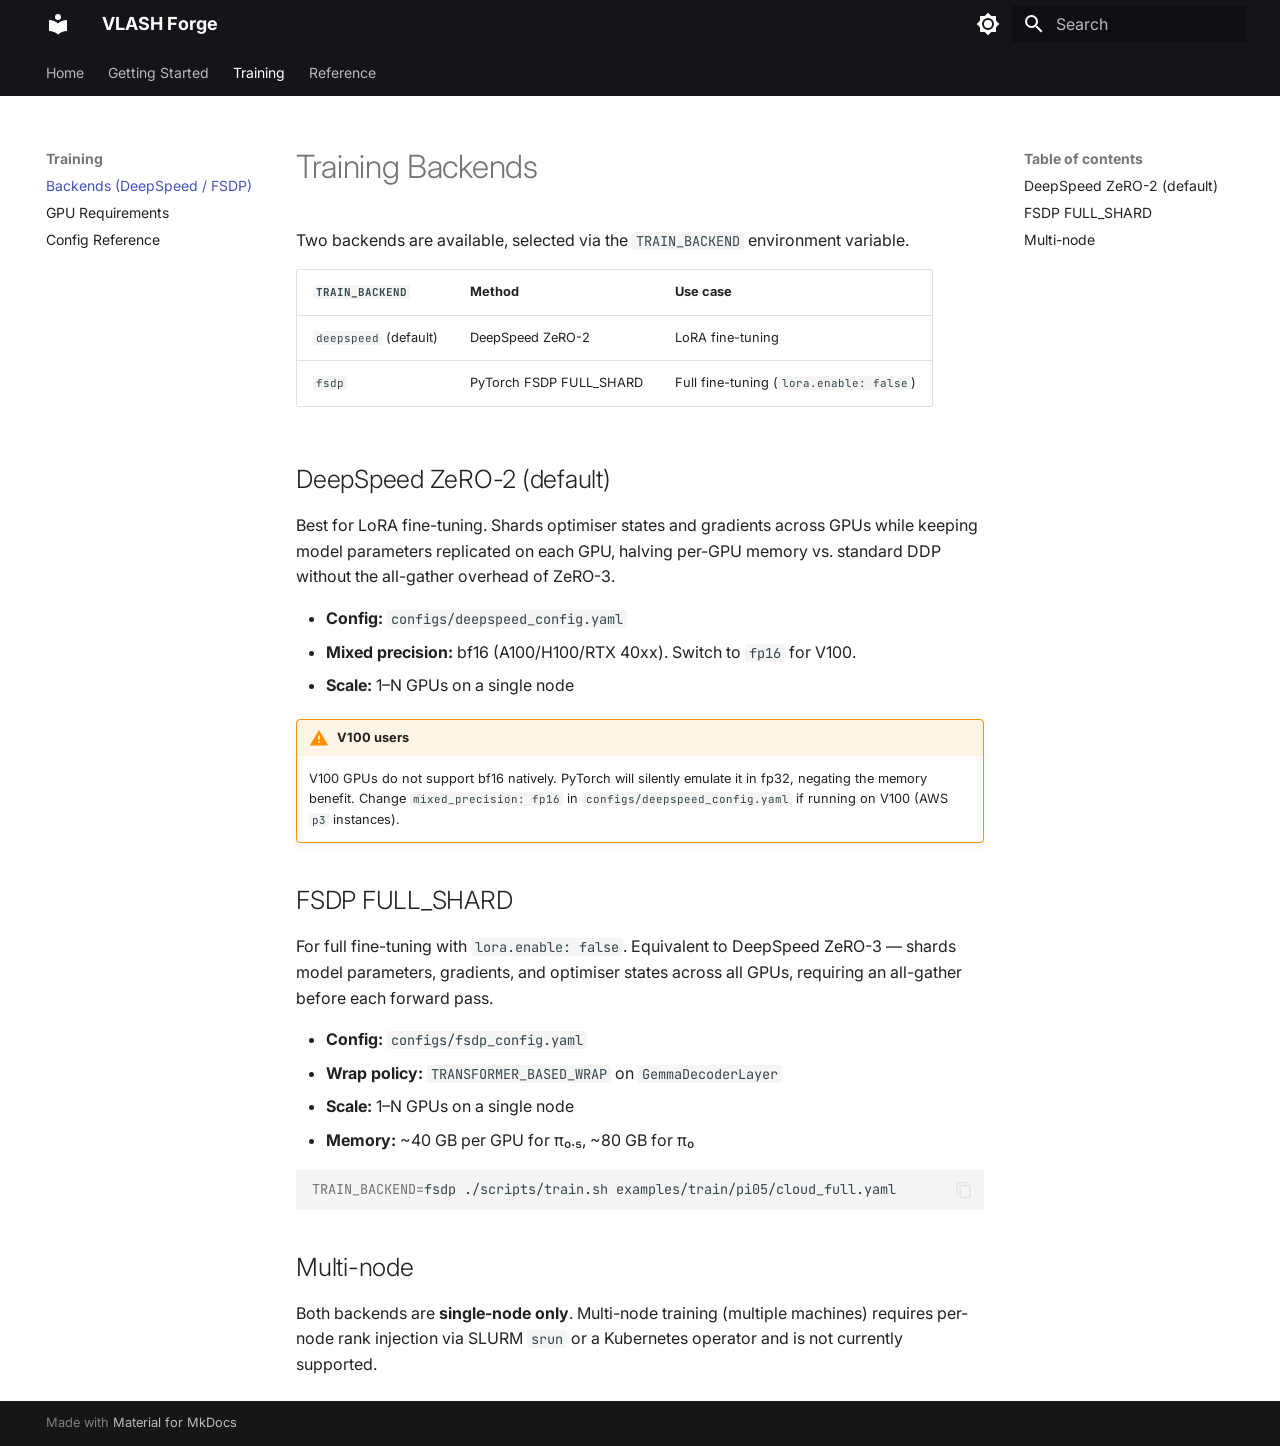
==== backends/index.html @ cba085da "Deployed 89812e0 with MkDocs version: 1.6.1" ====
<!doctype html>
<html lang="en" class="no-js">
  <head>
    
      <meta charset="utf-8">
      <meta name="viewport" content="width=device-width,initial-scale=1">
      
        <meta name="description" content="Portable VLA fine-tuning on cloud and HPC — one command to train anywhere">
      
      
      
        <link rel="canonical" href="https://frieddeli.github.io/vlash-forge/backends/">
      
      
        <link rel="prev" href="../running/">
      
      
        <link rel="next" href="../gpu/">
      
      
        
      
      
      <link rel="icon" href="../assets/images/favicon.png">
      <meta name="generator" content="mkdocs-1.6.1, mkdocs-material-9.7.6">
    
    
      
        <title>Backends (DeepSpeed / FSDP) - VLASH Forge</title>
      
    
    
      <link rel="stylesheet" href="../assets/stylesheets/main.484c7ddc.min.css">
      
        
        <link rel="stylesheet" href="../assets/stylesheets/palette.ab4e12ef.min.css">
      
      


    
    
      
    
    
      
        
        
        <link rel="preconnect" href="https://fonts.gstatic.com" crossorigin>
        <link rel="stylesheet" href="https://fonts.googleapis.com/css?family=Inter:300,300i,400,400i,700,700i%7CJetBrains+Mono:400,400i,700,700i&display=fallback">
        <style>:root{--md-text-font:"Inter";--md-code-font:"JetBrains Mono"}</style>
      
    
    
      <link rel="stylesheet" href="../stylesheets/extra.css">
    
    <script>__md_scope=new URL("..",location),__md_hash=e=>[...e].reduce(((e,_)=>(e<<5)-e+_.charCodeAt(0)),0),__md_get=(e,_=localStorage,t=__md_scope)=>JSON.parse(_.getItem(t.pathname+"."+e)),__md_set=(e,_,t=localStorage,a=__md_scope)=>{try{t.setItem(a.pathname+"."+e,JSON.stringify(_))}catch(e){}}</script>
    
      

    
    
  </head>
  
  
    
    
      
    
    
    
    
    <body dir="ltr" data-md-color-scheme="default" data-md-color-primary="black" data-md-color-accent="deep-orange">
  
    
    <input class="md-toggle" data-md-toggle="drawer" type="checkbox" id="__drawer" autocomplete="off">
    <input class="md-toggle" data-md-toggle="search" type="checkbox" id="__search" autocomplete="off">
    <label class="md-overlay" for="__drawer"></label>
    <div data-md-component="skip">
      
        
        <a href="#training-backends" class="md-skip">
          Skip to content
        </a>
      
    </div>
    <div data-md-component="announce">
      
    </div>
    
    
      

<header class="md-header" data-md-component="header">
  <nav class="md-header__inner md-grid" aria-label="Header">
    <a href=".." title="VLASH Forge" class="md-header__button md-logo" aria-label="VLASH Forge" data-md-component="logo">
      
  
  <svg xmlns="http://www.w3.org/2000/svg" viewBox="0 0 24 24"><path d="M12 8a3 3 0 0 0 3-3 3 3 0 0 0-3-3 3 3 0 0 0-3 3 3 3 0 0 0 3 3m0 3.54C9.64 9.35 6.5 8 3 8v11c3.5 0 6.64 1.35 9 3.54 2.36-2.19 5.5-3.54 9-3.54V8c-3.5 0-6.64 1.35-9 3.54"/></svg>

    </a>
    <label class="md-header__button md-icon" for="__drawer">
      
      <svg xmlns="http://www.w3.org/2000/svg" viewBox="0 0 24 24"><path d="M3 6h18v2H3zm0 5h18v2H3zm0 5h18v2H3z"/></svg>
    </label>
    <div class="md-header__title" data-md-component="header-title">
      <div class="md-header__ellipsis">
        <div class="md-header__topic">
          <span class="md-ellipsis">
            VLASH Forge
          </span>
        </div>
        <div class="md-header__topic" data-md-component="header-topic">
          <span class="md-ellipsis">
            
              Backends (DeepSpeed / FSDP)
            
          </span>
        </div>
      </div>
    </div>
    
      
        <form class="md-header__option" data-md-component="palette">
  
    
    
    
    <input class="md-option" data-md-color-media="" data-md-color-scheme="default" data-md-color-primary="black" data-md-color-accent="deep-orange"  aria-label="Switch to dark mode"  type="radio" name="__palette" id="__palette_0">
    
      <label class="md-header__button md-icon" title="Switch to dark mode" for="__palette_1" hidden>
        <svg xmlns="http://www.w3.org/2000/svg" viewBox="0 0 24 24"><path d="M12 8a4 4 0 0 0-4 4 4 4 0 0 0 4 4 4 4 0 0 0 4-4 4 4 0 0 0-4-4m0 10a6 6 0 0 1-6-6 6 6 0 0 1 6-6 6 6 0 0 1 6 6 6 6 0 0 1-6 6m8-9.31V4h-4.69L12 .69 8.69 4H4v4.69L.69 12 4 15.31V20h4.69L12 23.31 15.31 20H20v-4.69L23.31 12z"/></svg>
      </label>
    
  
    
    
    
    <input class="md-option" data-md-color-media="" data-md-color-scheme="slate" data-md-color-primary="black" data-md-color-accent="deep-orange"  aria-label="Switch to light mode"  type="radio" name="__palette" id="__palette_1">
    
      <label class="md-header__button md-icon" title="Switch to light mode" for="__palette_0" hidden>
        <svg xmlns="http://www.w3.org/2000/svg" viewBox="0 0 24 24"><path d="M12 18c-.89 0-1.74-.2-2.5-.55C11.56 16.5 13 14.42 13 12s-1.44-4.5-3.5-5.45C10.26 6.2 11.11 6 12 6a6 6 0 0 1 6 6 6 6 0 0 1-6 6m8-9.31V4h-4.69L12 .69 8.69 4H4v4.69L.69 12 4 15.31V20h4.69L12 23.31 15.31 20H20v-4.69L23.31 12z"/></svg>
      </label>
    
  
</form>
      
    
    
      <script>var palette=__md_get("__palette");if(palette&&palette.color){if("(prefers-color-scheme)"===palette.color.media){var media=matchMedia("(prefers-color-scheme: light)"),input=document.querySelector(media.matches?"[data-md-color-media='(prefers-color-scheme: light)']":"[data-md-color-media='(prefers-color-scheme: dark)']");palette.color.media=input.getAttribute("data-md-color-media"),palette.color.scheme=input.getAttribute("data-md-color-scheme"),palette.color.primary=input.getAttribute("data-md-color-primary"),palette.color.accent=input.getAttribute("data-md-color-accent")}for(var[key,value]of Object.entries(palette.color))document.body.setAttribute("data-md-color-"+key,value)}</script>
    
    
    
      
      
        <label class="md-header__button md-icon" for="__search">
          
          <svg xmlns="http://www.w3.org/2000/svg" viewBox="0 0 24 24"><path d="M9.5 3A6.5 6.5 0 0 1 16 9.5c0 1.61-.59 3.09-1.56 4.23l.27.27h.79l5 5-1.5 1.5-5-5v-.79l-.27-.27A6.52 6.52 0 0 1 9.5 16 6.5 6.5 0 0 1 3 9.5 6.5 6.5 0 0 1 9.5 3m0 2C7 5 5 7 5 9.5S7 14 9.5 14 14 12 14 9.5 12 5 9.5 5"/></svg>
        </label>
        <div class="md-search" data-md-component="search" role="dialog">
  <label class="md-search__overlay" for="__search"></label>
  <div class="md-search__inner" role="search">
    <form class="md-search__form" name="search">
      <input type="text" class="md-search__input" name="query" aria-label="Search" placeholder="Search" autocapitalize="off" autocorrect="off" autocomplete="off" spellcheck="false" data-md-component="search-query" required>
      <label class="md-search__icon md-icon" for="__search">
        
        <svg xmlns="http://www.w3.org/2000/svg" viewBox="0 0 24 24"><path d="M9.5 3A6.5 6.5 0 0 1 16 9.5c0 1.61-.59 3.09-1.56 4.23l.27.27h.79l5 5-1.5 1.5-5-5v-.79l-.27-.27A6.52 6.52 0 0 1 9.5 16 6.5 6.5 0 0 1 3 9.5 6.5 6.5 0 0 1 9.5 3m0 2C7 5 5 7 5 9.5S7 14 9.5 14 14 12 14 9.5 12 5 9.5 5"/></svg>
        
        <svg xmlns="http://www.w3.org/2000/svg" viewBox="0 0 24 24"><path d="M20 11v2H8l5.5 5.5-1.42 1.42L4.16 12l7.92-7.92L13.5 5.5 8 11z"/></svg>
      </label>
      <nav class="md-search__options" aria-label="Search">
        
        <button type="reset" class="md-search__icon md-icon" title="Clear" aria-label="Clear" tabindex="-1">
          
          <svg xmlns="http://www.w3.org/2000/svg" viewBox="0 0 24 24"><path d="M19 6.41 17.59 5 12 10.59 6.41 5 5 6.41 10.59 12 5 17.59 6.41 19 12 13.41 17.59 19 19 17.59 13.41 12z"/></svg>
        </button>
      </nav>
      
    </form>
    <div class="md-search__output">
      <div class="md-search__scrollwrap" tabindex="0" data-md-scrollfix>
        <div class="md-search-result" data-md-component="search-result">
          <div class="md-search-result__meta">
            Initializing search
          </div>
          <ol class="md-search-result__list" role="presentation"></ol>
        </div>
      </div>
    </div>
  </div>
</div>
      
    
    
  </nav>
  
</header>
    
    <div class="md-container" data-md-component="container">
      
      
        
          
            
<nav class="md-tabs" aria-label="Tabs" data-md-component="tabs">
  <div class="md-grid">
    <ul class="md-tabs__list">
      
        
  
  
  
  
    <li class="md-tabs__item">
      <a href=".." class="md-tabs__link">
        
  
  
    
  
  Home

      </a>
    </li>
  

      
        
  
  
  
  
    
    
      <li class="md-tabs__item">
        <a href="../setup/" class="md-tabs__link">
          
  
  
  Getting Started

        </a>
      </li>
    
  

      
        
  
  
  
    
  
  
    
    
      <li class="md-tabs__item md-tabs__item--active">
        <a href="./" class="md-tabs__link">
          
  
  
  Training

        </a>
      </li>
    
  

      
        
  
  
  
  
    
    
      <li class="md-tabs__item">
        <a href="../env-vars/" class="md-tabs__link">
          
  
  
  Reference

        </a>
      </li>
    
  

      
    </ul>
  </div>
</nav>
          
        
      
      <main class="md-main" data-md-component="main">
        <div class="md-main__inner md-grid">
          
            
              
              <div class="md-sidebar md-sidebar--primary" data-md-component="sidebar" data-md-type="navigation" >
                <div class="md-sidebar__scrollwrap">
                  <div class="md-sidebar__inner">
                    


  


<nav class="md-nav md-nav--primary md-nav--lifted" aria-label="Navigation" data-md-level="0">
  <label class="md-nav__title" for="__drawer">
    <a href=".." title="VLASH Forge" class="md-nav__button md-logo" aria-label="VLASH Forge" data-md-component="logo">
      
  
  <svg xmlns="http://www.w3.org/2000/svg" viewBox="0 0 24 24"><path d="M12 8a3 3 0 0 0 3-3 3 3 0 0 0-3-3 3 3 0 0 0-3 3 3 3 0 0 0 3 3m0 3.54C9.64 9.35 6.5 8 3 8v11c3.5 0 6.64 1.35 9 3.54 2.36-2.19 5.5-3.54 9-3.54V8c-3.5 0-6.64 1.35-9 3.54"/></svg>

    </a>
    VLASH Forge
  </label>
  
  <ul class="md-nav__list" data-md-scrollfix>
    
      
      
  
  
  
  
    <li class="md-nav__item">
      <a href=".." class="md-nav__link">
        
  
  
  <span class="md-ellipsis">
    
  
    Home
  

    
  </span>
  
  

      </a>
    </li>
  

    
      
      
  
  
  
  
    
    
    
    
      
      
        
      
    
    
    <li class="md-nav__item md-nav__item--nested">
      
        
        
        <input class="md-nav__toggle md-toggle " type="checkbox" id="__nav_2" >
        
          
          <label class="md-nav__link" for="__nav_2" id="__nav_2_label" tabindex="0">
            
  
  
  <span class="md-ellipsis">
    
  
    Getting Started
  

    
  </span>
  
  

            <span class="md-nav__icon md-icon"></span>
          </label>
        
        <nav class="md-nav" data-md-level="1" aria-labelledby="__nav_2_label" aria-expanded="false">
          <label class="md-nav__title" for="__nav_2">
            <span class="md-nav__icon md-icon"></span>
            
  
    Getting Started
  

          </label>
          <ul class="md-nav__list" data-md-scrollfix>
            
              
                
  
  
  
  
    <li class="md-nav__item">
      <a href="../setup/" class="md-nav__link">
        
  
  
  <span class="md-ellipsis">
    
  
    First-time Setup
  

    
  </span>
  
  

      </a>
    </li>
  

              
            
              
                
  
  
  
  
    <li class="md-nav__item">
      <a href="../storage/" class="md-nav__link">
        
  
  
  <span class="md-ellipsis">
    
  
    Storage Setup
  

    
  </span>
  
  

      </a>
    </li>
  

              
            
              
                
  
  
  
  
    <li class="md-nav__item">
      <a href="../running/" class="md-nav__link">
        
  
  
  <span class="md-ellipsis">
    
  
    Running Training
  

    
  </span>
  
  

      </a>
    </li>
  

              
            
          </ul>
        </nav>
      
    </li>
  

    
      
      
  
  
    
  
  
  
    
    
    
    
      
        
        
      
      
        
      
    
    
    <li class="md-nav__item md-nav__item--active md-nav__item--section md-nav__item--nested">
      
        
        
        <input class="md-nav__toggle md-toggle " type="checkbox" id="__nav_3" checked>
        
          
          <label class="md-nav__link" for="__nav_3" id="__nav_3_label" tabindex="">
            
  
  
  <span class="md-ellipsis">
    
  
    Training
  

    
  </span>
  
  

            <span class="md-nav__icon md-icon"></span>
          </label>
        
        <nav class="md-nav" data-md-level="1" aria-labelledby="__nav_3_label" aria-expanded="true">
          <label class="md-nav__title" for="__nav_3">
            <span class="md-nav__icon md-icon"></span>
            
  
    Training
  

          </label>
          <ul class="md-nav__list" data-md-scrollfix>
            
              
                
  
  
    
  
  
  
    <li class="md-nav__item md-nav__item--active">
      
      <input class="md-nav__toggle md-toggle" type="checkbox" id="__toc">
      
      
        
      
      
        <label class="md-nav__link md-nav__link--active" for="__toc">
          
  
  
  <span class="md-ellipsis">
    
  
    Backends (DeepSpeed / FSDP)
  

    
  </span>
  
  

          <span class="md-nav__icon md-icon"></span>
        </label>
      
      <a href="./" class="md-nav__link md-nav__link--active">
        
  
  
  <span class="md-ellipsis">
    
  
    Backends (DeepSpeed / FSDP)
  

    
  </span>
  
  

      </a>
      
        

<nav class="md-nav md-nav--secondary" aria-label="Table of contents">
  
  
  
    
  
  
    <label class="md-nav__title" for="__toc">
      <span class="md-nav__icon md-icon"></span>
      Table of contents
    </label>
    <ul class="md-nav__list" data-md-component="toc" data-md-scrollfix>
      
        <li class="md-nav__item">
  <a href="#deepspeed-zero-2-default" class="md-nav__link">
    <span class="md-ellipsis">
      
        DeepSpeed ZeRO-2 (default)
      
    </span>
  </a>
  
</li>
      
        <li class="md-nav__item">
  <a href="#fsdp-full_shard" class="md-nav__link">
    <span class="md-ellipsis">
      
        FSDP FULL_SHARD
      
    </span>
  </a>
  
</li>
      
        <li class="md-nav__item">
  <a href="#multi-node" class="md-nav__link">
    <span class="md-ellipsis">
      
        Multi-node
      
    </span>
  </a>
  
</li>
      
    </ul>
  
</nav>
      
    </li>
  

              
            
              
                
  
  
  
  
    <li class="md-nav__item">
      <a href="../gpu/" class="md-nav__link">
        
  
  
  <span class="md-ellipsis">
    
  
    GPU Requirements
  

    
  </span>
  
  

      </a>
    </li>
  

              
            
              
                
  
  
  
  
    <li class="md-nav__item">
      <a href="../config/" class="md-nav__link">
        
  
  
  <span class="md-ellipsis">
    
  
    Config Reference
  

    
  </span>
  
  

      </a>
    </li>
  

              
            
          </ul>
        </nav>
      
    </li>
  

    
      
      
  
  
  
  
    
    
    
    
      
      
        
      
    
    
    <li class="md-nav__item md-nav__item--nested">
      
        
        
        <input class="md-nav__toggle md-toggle " type="checkbox" id="__nav_4" >
        
          
          <label class="md-nav__link" for="__nav_4" id="__nav_4_label" tabindex="0">
            
  
  
  <span class="md-ellipsis">
    
  
    Reference
  

    
  </span>
  
  

            <span class="md-nav__icon md-icon"></span>
          </label>
        
        <nav class="md-nav" data-md-level="1" aria-labelledby="__nav_4_label" aria-expanded="false">
          <label class="md-nav__title" for="__nav_4">
            <span class="md-nav__icon md-icon"></span>
            
  
    Reference
  

          </label>
          <ul class="md-nav__list" data-md-scrollfix>
            
              
                
  
  
  
  
    <li class="md-nav__item">
      <a href="../env-vars/" class="md-nav__link">
        
  
  
  <span class="md-ellipsis">
    
  
    Environment Variables
  

    
  </span>
  
  

      </a>
    </li>
  

              
            
          </ul>
        </nav>
      
    </li>
  

    
  </ul>
</nav>
                  </div>
                </div>
              </div>
            
            
              
              <div class="md-sidebar md-sidebar--secondary" data-md-component="sidebar" data-md-type="toc" >
                <div class="md-sidebar__scrollwrap">
                  <div class="md-sidebar__inner">
                    

<nav class="md-nav md-nav--secondary" aria-label="Table of contents">
  
  
  
    
  
  
    <label class="md-nav__title" for="__toc">
      <span class="md-nav__icon md-icon"></span>
      Table of contents
    </label>
    <ul class="md-nav__list" data-md-component="toc" data-md-scrollfix>
      
        <li class="md-nav__item">
  <a href="#deepspeed-zero-2-default" class="md-nav__link">
    <span class="md-ellipsis">
      
        DeepSpeed ZeRO-2 (default)
      
    </span>
  </a>
  
</li>
      
        <li class="md-nav__item">
  <a href="#fsdp-full_shard" class="md-nav__link">
    <span class="md-ellipsis">
      
        FSDP FULL_SHARD
      
    </span>
  </a>
  
</li>
      
        <li class="md-nav__item">
  <a href="#multi-node" class="md-nav__link">
    <span class="md-ellipsis">
      
        Multi-node
      
    </span>
  </a>
  
</li>
      
    </ul>
  
</nav>
                  </div>
                </div>
              </div>
            
          
          
            <div class="md-content" data-md-component="content">
              
              <article class="md-content__inner md-typeset">
                
                  



<h1 id="training-backends">Training Backends</h1>
<p>Two backends are available, selected via the <code>TRAIN_BACKEND</code> environment variable.</p>
<table>
<thead>
<tr>
<th><code>TRAIN_BACKEND</code></th>
<th>Method</th>
<th>Use case</th>
</tr>
</thead>
<tbody>
<tr>
<td><code>deepspeed</code> (default)</td>
<td>DeepSpeed ZeRO-2</td>
<td>LoRA fine-tuning</td>
</tr>
<tr>
<td><code>fsdp</code></td>
<td>PyTorch FSDP FULL_SHARD</td>
<td>Full fine-tuning (<code>lora.enable: false</code>)</td>
</tr>
</tbody>
</table>
<h2 id="deepspeed-zero-2-default">DeepSpeed ZeRO-2 (default)</h2>
<p>Best for LoRA fine-tuning. Shards optimiser states and gradients across GPUs while
keeping model parameters replicated on each GPU, halving per-GPU memory vs. standard
DDP without the all-gather overhead of ZeRO-3.</p>
<ul>
<li><strong>Config:</strong> <code>configs/deepspeed_config.yaml</code></li>
<li><strong>Mixed precision:</strong> bf16 (A100/H100/RTX 40xx). Switch to <code>fp16</code> for V100.</li>
<li><strong>Scale:</strong> 1–N GPUs on a single node</li>
</ul>
<div class="admonition warning">
<p class="admonition-title">V100 users</p>
<p>V100 GPUs do not support bf16 natively. PyTorch will silently emulate it in
fp32, negating the memory benefit. Change <code>mixed_precision: fp16</code> in
<code>configs/deepspeed_config.yaml</code> if running on V100 (AWS <code>p3</code> instances).</p>
</div>
<h2 id="fsdp-full_shard">FSDP FULL_SHARD</h2>
<p>For full fine-tuning with <code>lora.enable: false</code>. Equivalent to DeepSpeed ZeRO-3 —
shards model parameters, gradients, and optimiser states across all GPUs, requiring
an all-gather before each forward pass.</p>
<ul>
<li><strong>Config:</strong> <code>configs/fsdp_config.yaml</code></li>
<li><strong>Wrap policy:</strong> <code>TRANSFORMER_BASED_WRAP</code> on <code>GemmaDecoderLayer</code></li>
<li><strong>Scale:</strong> 1–N GPUs on a single node</li>
<li><strong>Memory:</strong> ~40 GB per GPU for π₀.₅, ~80 GB for π₀</li>
</ul>
<div class="highlight"><pre><span></span><code><a id="__codelineno-0-1" name="__codelineno-0-1" href="#__codelineno-0-1"></a><span class="nv">TRAIN_BACKEND</span><span class="o">=</span>fsdp<span class="w"> </span>./scripts/train.sh<span class="w"> </span>examples/train/pi05/cloud_full.yaml
</code></pre></div>
<h2 id="multi-node">Multi-node</h2>
<p>Both backends are <strong>single-node only</strong>. Multi-node training (multiple machines)
requires per-node rank injection via SLURM <code>srun</code> or a Kubernetes operator and
is not currently supported.</p>












                
              </article>
            </div>
          
          
<script>var target=document.getElementById(location.hash.slice(1));target&&target.name&&(target.checked=target.name.startsWith("__tabbed_"))</script>
        </div>
        
          <button type="button" class="md-top md-icon" data-md-component="top" hidden>
  
  <svg xmlns="http://www.w3.org/2000/svg" viewBox="0 0 24 24"><path d="M13 20h-2V8l-5.5 5.5-1.42-1.42L12 4.16l7.92 7.92-1.42 1.42L13 8z"/></svg>
  Back to top
</button>
        
      </main>
      
        <footer class="md-footer">
  
  <div class="md-footer-meta md-typeset">
    <div class="md-footer-meta__inner md-grid">
      <div class="md-copyright">
  
  
    Made with
    <a href="https://squidfunk.github.io/mkdocs-material/" target="_blank" rel="noopener">
      Material for MkDocs
    </a>
  
</div>
      
    </div>
  </div>
</footer>
      
    </div>
    <div class="md-dialog" data-md-component="dialog">
      <div class="md-dialog__inner md-typeset"></div>
    </div>
    
    
    
      
      
      <script id="__config" type="application/json">{"annotate": null, "base": "..", "features": ["navigation.tabs", "navigation.sections", "navigation.top", "content.code.copy", "content.code.annotate"], "search": "../assets/javascripts/workers/search.2c215733.min.js", "tags": null, "translations": {"clipboard.copied": "Copied to clipboard", "clipboard.copy": "Copy to clipboard", "search.result.more.one": "1 more on this page", "search.result.more.other": "# more on this page", "search.result.none": "No matching documents", "search.result.one": "1 matching document", "search.result.other": "# matching documents", "search.result.placeholder": "Type to start searching", "search.result.term.missing": "Missing", "select.version": "Select version"}, "version": null}</script>
    
    
      <script src="../assets/javascripts/bundle.79ae519e.min.js"></script>
      
    
  </body>
</html>
---- assets/stylesheets/main.484c7ddc.min.css ----
@charset "UTF-8";html{-webkit-text-size-adjust:none;-moz-text-size-adjust:none;text-size-adjust:none;box-sizing:border-box}*,:after,:before{box-sizing:inherit}@media (prefers-reduced-motion){*,:after,:before{transition:none!important}}body{margin:0}a,button,input,label{-webkit-tap-highlight-color:transparent}a{color:inherit;text-decoration:none}hr{border:0;box-sizing:initial;display:block;height:.05rem;overflow:visible;padding:0}small{font-size:80%}sub,sup{line-height:1em}img{border-style:none}table{border-collapse:initial;border-spacing:0}td,th{font-weight:400;vertical-align:top}button{background:#0000;border:0;font-family:inherit;font-size:inherit;margin:0;padding:0}input{border:0;outline:none}:root{--md-primary-fg-color:#4051b5;--md-primary-fg-color--light:#5d6cc0;--md-primary-fg-color--dark:#303fa1;--md-primary-bg-color:#fff;--md-primary-bg-color--light:#ffffffb3;--md-accent-fg-color:#526cfe;--md-accent-fg-color--transparent:#526cfe1a;--md-accent-bg-color:#fff;--md-accent-bg-color--light:#ffffffb3}[data-md-color-scheme=default]{color-scheme:light}[data-md-color-scheme=default] img[src$="#gh-dark-mode-only"],[data-md-color-scheme=default] img[src$="#only-dark"]{display:none}:root,[data-md-color-scheme=default]{--md-hue:225deg;--md-default-fg-color:#000000de;--md-default-fg-color--light:#0000008a;--md-default-fg-color--lighter:#00000052;--md-default-fg-color--lightest:#00000012;--md-default-bg-color:#fff;--md-default-bg-color--light:#ffffffb3;--md-default-bg-color--lighter:#ffffff4d;--md-default-bg-color--lightest:#ffffff1f;--md-code-fg-color:#36464e;--md-code-bg-color:#f5f5f5;--md-code-bg-color--light:#f5f5f5b3;--md-code-bg-color--lighter:#f5f5f54d;--md-code-hl-color:#4287ff;--md-code-hl-color--light:#4287ff1a;--md-code-hl-number-color:#d52a2a;--md-code-hl-special-color:#db1457;--md-code-hl-function-color:#a846b9;--md-code-hl-constant-color:#6e59d9;--md-code-hl-keyword-color:#3f6ec6;--md-code-hl-string-color:#1c7d4d;--md-code-hl-name-color:var(--md-code-fg-color);--md-code-hl-operator-color:var(--md-default-fg-color--light);--md-code-hl-punctuation-color:var(--md-default-fg-color--light);--md-code-hl-comment-color:var(--md-default-fg-color--light);--md-code-hl-generic-color:var(--md-default-fg-color--light);--md-code-hl-variable-color:var(--md-default-fg-color--light);--md-typeset-color:var(--md-default-fg-color);--md-typeset-a-color:var(--md-primary-fg-color);--md-typeset-del-color:#f5503d26;--md-typeset-ins-color:#0bd57026;--md-typeset-kbd-color:#fafafa;--md-typeset-kbd-accent-color:#fff;--md-typeset-kbd-border-color:#b8b8b8;--md-typeset-mark-color:#ffff0080;--md-typeset-table-color:#0000001f;--md-typeset-table-color--light:rgba(0,0,0,.035);--md-admonition-fg-color:var(--md-default-fg-color);--md-admonition-bg-color:var(--md-default-bg-color);--md-warning-fg-color:#000000de;--md-warning-bg-color:#ff9;--md-footer-fg-color:#fff;--md-footer-fg-color--light:#ffffffb3;--md-footer-fg-color--lighter:#ffffff73;--md-footer-bg-color:#000000de;--md-footer-bg-color--dark:#00000052;--md-shadow-z1:0 0.2rem 0.5rem #0000000d,0 0 0.05rem #0000001a;--md-shadow-z2:0 0.2rem 0.5rem #0000001a,0 0 0.05rem #00000040;--md-shadow-z3:0 0.2rem 0.5rem #0003,0 0 0.05rem #00000059}.md-icon svg{fill:currentcolor;display:block;height:1.2rem;width:1.2rem}body{-webkit-font-smoothing:antialiased;-moz-osx-font-smoothing:grayscale;--md-text-font-family:var(--md-text-font,_),-apple-system,BlinkMacSystemFont,Helvetica,Arial,sans-serif;--md-code-font-family:var(--md-code-font,_),SFMono-Regular,Consolas,Menlo,monospace}aside,body,input{font-feature-settings:"kern","liga";color:var(--md-typeset-color);font-family:var(--md-text-font-family)}code,kbd,pre{font-feature-settings:"kern";font-family:var(--md-code-font-family)}:root{--md-typeset-table-sort-icon:url('data:image/svg+xml;charset=utf-8,<svg xmlns="http://www.w3.org/2000/svg" viewBox="0 0 24 24"><path d="m18 21-4-4h3V7h-3l4-4 4 4h-3v10h3M2 19v-2h10v2M2 13v-2h7v2M2 7V5h4v2z"/></svg>');--md-typeset-table-sort-icon--asc:url('data:image/svg+xml;charset=utf-8,<svg xmlns="http://www.w3.org/2000/svg" viewBox="0 0 24 24"><path d="M19 17h3l-4 4-4-4h3V3h2M2 17h10v2H2M6 5v2H2V5m0 6h7v2H2z"/></svg>');--md-typeset-table-sort-icon--desc:url('data:image/svg+xml;charset=utf-8,<svg xmlns="http://www.w3.org/2000/svg" viewBox="0 0 24 24"><path d="M19 7h3l-4-4-4 4h3v14h2M2 17h10v2H2M6 5v2H2V5m0 6h7v2H2z"/></svg>')}.md-typeset{-webkit-print-color-adjust:exact;color-adjust:exact;font-size:.8rem;line-height:1.6;overflow-wrap:break-word}@media print{.md-typeset{font-size:.68rem}}.md-typeset blockquote,.md-typeset dl,.md-typeset figure,.md-typeset ol,.md-typeset pre,.md-typeset ul{margin-bottom:1em;margin-top:1em}.md-typeset h1{color:var(--md-default-fg-color--light);font-size:2em;line-height:1.3;margin:0 0 1.25em}.md-typeset h1,.md-typeset h2{font-weight:300;letter-spacing:-.01em}.md-typeset h2{font-size:1.5625em;line-height:1.4;margin:1.6em 0 .64em}.md-typeset h3{font-size:1.25em;font-weight:400;letter-spacing:-.01em;line-height:1.5;margin:1.6em 0 .8em}.md-typeset h2+h3{margin-top:.8em}.md-typeset h4{font-weight:700;letter-spacing:-.01em;margin:1em 0}.md-typeset h5,.md-typeset h6{color:var(--md-default-fg-color--light);font-size:.8em;font-weight:700;letter-spacing:-.01em;margin:1.25em 0}.md-typeset h5{text-transform:uppercase}.md-typeset h5 code{text-transform:none}.md-typeset hr{border-bottom:.05rem solid var(--md-default-fg-color--lightest);display:flow-root;margin:1.5em 0}.md-typeset a{color:var(--md-typeset-a-color);word-break:break-word}.md-typeset a,.md-typeset a:before{transition:color 125ms}.md-typeset a:focus,.md-typeset a:hover{color:var(--md-accent-fg-color)}.md-typeset a:focus code,.md-typeset a:hover code{background-color:var(--md-accent-fg-color--transparent);color:var(--md-accent-fg-color)}.md-typeset a code{color:var(--md-typeset-a-color)}.md-typeset a.focus-visible{outline-color:var(--md-accent-fg-color);outline-offset:.2rem}.md-typeset code,.md-typeset kbd,.md-typeset pre{color:var(--md-code-fg-color);direction:ltr;font-variant-ligatures:none;transition:background-color 125ms}@media print{.md-typeset code,.md-typeset kbd,.md-typeset pre{white-space:pre-wrap}}.md-typeset code{background-color:var(--md-code-bg-color);border-radius:.1rem;-webkit-box-decoration-break:clone;box-decoration-break:clone;font-size:.85em;padding:0 .2941176471em;transition:color 125ms,background-color 125ms;word-break:break-word}.md-typeset code:not(.focus-visible){-webkit-tap-highlight-color:transparent;outline:none}.md-typeset pre{display:flow-root;line-height:1.4;position:relative}.md-typeset pre>code{-webkit-box-decoration-break:slice;box-decoration-break:slice;box-shadow:none;display:block;margin:0;outline-color:var(--md-accent-fg-color);overflow:auto;padding:.7720588235em 1.1764705882em;scrollbar-color:var(--md-default-fg-color--lighter) #0000;scrollbar-width:thin;touch-action:auto;word-break:normal}.md-typeset pre>code:hover{scrollbar-color:var(--md-accent-fg-color) #0000}.md-typeset pre>code::-webkit-scrollbar{height:.2rem;width:.2rem}.md-typeset pre>code::-webkit-scrollbar-thumb{background-color:var(--md-default-fg-color--lighter)}.md-typeset pre>code::-webkit-scrollbar-thumb:hover{background-color:var(--md-accent-fg-color)}.md-typeset kbd{background-color:var(--md-typeset-kbd-color);border-radius:.1rem;box-shadow:0 .1rem 0 .05rem var(--md-typeset-kbd-border-color),0 .1rem 0 var(--md-typeset-kbd-border-color),0 -.1rem .2rem var(--md-typeset-kbd-accent-color) inset;color:var(--md-default-fg-color);display:inline-block;font-size:.75em;padding:0 .6666666667em;vertical-align:text-top;word-break:break-word}.md-typeset mark{background-color:var(--md-typeset-mark-color);-webkit-box-decoration-break:clone;box-decoration-break:clone;color:inherit;word-break:break-word}.md-typeset abbr{cursor:help;text-decoration:none}.md-typeset [data-preview],.md-typeset abbr{border-bottom:.05rem dotted var(--md-default-fg-color--light)}.md-typeset small{opacity:.75}[dir=ltr] .md-typeset sub,[dir=ltr] .md-typeset sup{margin-left:.078125em}[dir=rtl] .md-typeset sub,[dir=rtl] .md-typeset sup{margin-right:.078125em}[dir=ltr] .md-typeset blockquote{padding-left:.6rem}[dir=rtl] .md-typeset blockquote{padding-right:.6rem}[dir=ltr] .md-typeset blockquote{border-left:.2rem solid var(--md-default-fg-color--lighter)}[dir=rtl] .md-typeset blockquote{border-right:.2rem solid var(--md-default-fg-color--lighter)}.md-typeset blockquote{color:var(--md-default-fg-color--light);margin-left:0;margin-right:0}.md-typeset ul{list-style-type:disc}.md-typeset ul[type]{list-style-type:revert-layer}[dir=ltr] .md-typeset ol,[dir=ltr] .md-typeset ul{margin-left:.625em}[dir=rtl] .md-typeset ol,[dir=rtl] .md-typeset ul{margin-right:.625em}.md-typeset ol,.md-typeset ul{padding:0}.md-typeset ol:not([hidden]),.md-typeset ul:not([hidden]){display:flow-root}.md-typeset ol ol,.md-typeset ul ol{list-style-type:lower-alpha}.md-typeset ol ol ol,.md-typeset ul ol ol{list-style-type:lower-roman}.md-typeset ol ol ol ol,.md-typeset ul ol ol ol{list-style-type:upper-alpha}.md-typeset ol ol ol ol ol,.md-typeset ul ol ol ol ol{list-style-type:upper-roman}.md-typeset ol[type],.md-typeset ul[type]{list-style-type:revert-layer}[dir=ltr] .md-typeset ol li,[dir=ltr] .md-typeset ul li{margin-left:1.25em}[dir=rtl] .md-typeset ol li,[dir=rtl] .md-typeset ul li{margin-right:1.25em}.md-typeset ol li,.md-typeset ul li{margin-bottom:.5em}.md-typeset ol li blockquote,.md-typeset ol li p,.md-typeset ul li blockquote,.md-typeset ul li p{margin:.5em 0}.md-typeset ol li:last-child,.md-typeset ul li:last-child{margin-bottom:0}[dir=ltr] .md-typeset ol li ol,[dir=ltr] .md-typeset ol li ul,[dir=ltr] .md-typeset ul li ol,[dir=ltr] .md-typeset ul li ul{margin-left:.625em}[dir=rtl] .md-typeset ol li ol,[dir=rtl] .md-typeset ol li ul,[dir=rtl] .md-typeset ul li ol,[dir=rtl] .md-typeset ul li ul{margin-right:.625em}.md-typeset ol li ol,.md-typeset ol li ul,.md-typeset ul li ol,.md-typeset ul li ul{margin-bottom:.5em;margin-top:.5em}[dir=ltr] .md-typeset dd{margin-left:1.875em}[dir=rtl] .md-typeset dd{margin-right:1.875em}.md-typeset dd{margin-bottom:1.5em;margin-top:1em}.md-typeset img,.md-typeset svg,.md-typeset video{height:auto;max-width:100%}.md-typeset img[align=left]{margin:1em 1em 1em 0}.md-typeset img[align=right]{margin:1em 0 1em 1em}.md-typeset img[align]:only-child{margin-top:0}.md-typeset figure{display:flow-root;margin:1em auto;max-width:100%;text-align:center;width:fit-content}.md-typeset figure img{display:block;margin:0 auto}.md-typeset figcaption{font-style:italic;margin:1em auto;max-width:24rem}.md-typeset iframe{max-width:100%}.md-typeset table:not([class]){background-color:var(--md-default-bg-color);border:.05rem solid var(--md-typeset-table-color);border-radius:.1rem;display:inline-block;font-size:.64rem;max-width:100%;overflow:auto;touch-action:auto}@media print{.md-typeset table:not([class]){display:table}}.md-typeset table:not([class])+*{margin-top:1.5em}.md-typeset table:not([class]) td>:first-child,.md-typeset table:not([class]) th>:first-child{margin-top:0}.md-typeset table:not([class]) td>:last-child,.md-typeset table:not([class]) th>:last-child{margin-bottom:0}.md-typeset table:not([class]) td:not([align]),.md-typeset table:not([class]) th:not([align]){text-align:left}[dir=rtl] .md-typeset table:not([class]) td:not([align]),[dir=rtl] .md-typeset table:not([class]) th:not([align]){text-align:right}.md-typeset table:not([class]) th{font-weight:700;min-width:5rem;padding:.9375em 1.25em;vertical-align:top}.md-typeset table:not([class]) td{border-top:.05rem solid var(--md-typeset-table-color);padding:.9375em 1.25em;vertical-align:top}.md-typeset table:not([class]) tbody tr{transition:background-color 125ms}.md-typeset table:not([class]) tbody tr:hover{background-color:var(--md-typeset-table-color--light);box-shadow:0 .05rem 0 var(--md-default-bg-color) inset}.md-typeset table:not([class]) a{word-break:normal}.md-typeset table th[role=columnheader]{cursor:pointer}[dir=ltr] .md-typeset table th[role=columnheader]:after{margin-left:.5em}[dir=rtl] .md-typeset table th[role=columnheader]:after{margin-right:.5em}.md-typeset table th[role=columnheader]:after{content:"";display:inline-block;height:1.2em;-webkit-mask-image:var(--md-typeset-table-sort-icon);mask-image:var(--md-typeset-table-sort-icon);-webkit-mask-repeat:no-repeat;mask-repeat:no-repeat;-webkit-mask-size:contain;mask-size:contain;transition:background-color 125ms;vertical-align:text-bottom;width:1.2em}.md-typeset table th[role=columnheader]:hover:after{background-color:var(--md-default-fg-color--lighter)}.md-typeset table th[role=columnheader][aria-sort=ascending]:after{background-color:var(--md-default-fg-color--light);-webkit-mask-image:var(--md-typeset-table-sort-icon--asc);mask-image:var(--md-typeset-table-sort-icon--asc)}.md-typeset table th[role=columnheader][aria-sort=descending]:after{background-color:var(--md-default-fg-color--light);-webkit-mask-image:var(--md-typeset-table-sort-icon--desc);mask-image:var(--md-typeset-table-sort-icon--desc)}.md-typeset__scrollwrap{margin:1em -.8rem;overflow-x:auto;touch-action:auto}.md-typeset__table{display:inline-block;margin-bottom:.5em;padding:0 .8rem}@media print{.md-typeset__table{display:block}}html .md-typeset__table table{display:table;margin:0;overflow:hidden;width:100%}@media screen and (max-width:44.984375em){.md-content__inner>pre{margin:1em -.8rem}.md-content__inner>pre code{border-radius:0}}.md-typeset .md-author{border-radius:100%;display:block;flex-shrink:0;height:1.6rem;overflow:hidden;position:relative;transition:color 125ms,transform 125ms;width:1.6rem}.md-typeset .md-author img{display:block}.md-typeset .md-author--more{background:var(--md-default-fg-color--lightest);color:var(--md-default-fg-color--lighter);font-size:.6rem;font-weight:700;line-height:1.6rem;text-align:center}.md-typeset .md-author--long{height:2.4rem;width:2.4rem}.md-typeset a.md-author{transform:scale(1)}.md-typeset a.md-author img{border-radius:100%;filter:grayscale(100%) opacity(75%);transition:filter 125ms}.md-typeset a.md-author:focus,.md-typeset a.md-author:hover{transform:scale(1.1);z-index:1}.md-typeset a.md-author:focus img,.md-typeset a.md-author:hover img{filter:grayscale(0)}.md-banner{background-color:var(--md-footer-bg-color);color:var(--md-footer-fg-color);overflow:auto}@media print{.md-banner{display:none}}.md-banner--warning{background-color:var(--md-warning-bg-color);color:var(--md-warning-fg-color)}.md-banner__inner{font-size:.7rem;margin:.6rem auto;padding:0 .8rem}[dir=ltr] .md-banner__button{float:right}[dir=rtl] .md-banner__button{float:left}.md-banner__button{color:inherit;cursor:pointer;transition:opacity .25s}.no-js .md-banner__button{display:none}.md-banner__button:hover{opacity:.7}html{font-size:125%;height:100%;overflow-x:hidden}@media screen and (min-width:100em){html{font-size:137.5%}}@media screen and (min-width:125em){html{font-size:150%}}body{background-color:var(--md-default-bg-color);display:flex;flex-direction:column;font-size:.5rem;min-height:100%;position:relative;width:100%}@media print{body{display:block}}@media screen and (max-width:59.984375em){body[data-md-scrolllock]{position:fixed}}.md-grid{margin-left:auto;margin-right:auto;max-width:61rem}.md-container{display:flex;flex-direction:column;flex-grow:1}@media print{.md-container{display:block}}.md-main{flex-grow:1}.md-main__inner{display:flex;height:100%;margin-top:1.5rem}.md-ellipsis{overflow:hidden;text-overflow:ellipsis}.md-toggle{display:none}.md-option{height:0;opacity:0;position:absolute;width:0}.md-option:checked+label:not([hidden]){display:block}.md-option.focus-visible+label{outline-color:var(--md-accent-fg-color);outline-style:auto}.md-skip{background-color:var(--md-default-fg-color);border-radius:.1rem;color:var(--md-default-bg-color);font-size:.64rem;margin:.5rem;opacity:0;outline-color:var(--md-accent-fg-color);padding:.3rem .5rem;position:fixed;transform:translateY(.4rem);z-index:-1}.md-skip:focus{opacity:1;transform:translateY(0);transition:transform .25s cubic-bezier(.4,0,.2,1),opacity 175ms 75ms;z-index:10}@page{margin:25mm}:root{--md-clipboard-icon:url('data:image/svg+xml;charset=utf-8,<svg xmlns="http://www.w3.org/2000/svg" viewBox="0 0 24 24"><path d="M19 21H8V7h11m0-2H8a2 2 0 0 0-2 2v14a2 2 0 0 0 2 2h11a2 2 0 0 0 2-2V7a2 2 0 0 0-2-2m-3-4H4a2 2 0 0 0-2 2v14h2V3h12z"/></svg>')}.md-clipboard{border-radius:.1rem;color:var(--md-default-fg-color--lightest);cursor:pointer;height:1.5em;outline-color:var(--md-accent-fg-color);outline-offset:.1rem;transition:color .25s;width:1.5em;z-index:1}@media print{.md-clipboard{display:none}}.md-clipboard:not(.focus-visible){-webkit-tap-highlight-color:transparent;outline:none}:hover>.md-clipboard{color:var(--md-default-fg-color--light)}.md-clipboard:focus,.md-clipboard:hover{color:var(--md-accent-fg-color)}.md-clipboard:after{background-color:currentcolor;content:"";display:block;height:1.125em;margin:0 auto;-webkit-mask-image:var(--md-clipboard-icon);mask-image:var(--md-clipboard-icon);-webkit-mask-position:center;mask-position:center;-webkit-mask-repeat:no-repeat;mask-repeat:no-repeat;-webkit-mask-size:contain;mask-size:contain;width:1.125em}.md-clipboard--inline{cursor:pointer}.md-clipboard--inline code{transition:color .25s,background-color .25s}.md-clipboard--inline:focus code,.md-clipboard--inline:hover code{background-color:var(--md-accent-fg-color--transparent);color:var(--md-accent-fg-color)}:root{--md-code-select-icon:url('data:image/svg+xml;charset=utf-8,<svg xmlns="http://www.w3.org/2000/svg" viewBox="0 0 24 24"><path d="M19 19h-4v2h4c1.1 0 2-.9 2-2v-4h-2m0-12h-4v2h4v4h2V5c0-1.1-.9-2-2-2M5 5h4V3H5c-1.1 0-2 .9-2 2v4h2m0 6H3v4c0 1.1.9 2 2 2h4v-2H5zm2-4h2v2H7zm4 0h2v2h-2zm4 0h2v2h-2zM7 7h2v2H7zm4 0h2v2h-2zm4 0h2v2h-2zm-8 8h2v2H7zm4 0h2v2h-2zm4 0h2v2h-2z"/></svg>');--md-code-copy-icon:url('data:image/svg+xml;charset=utf-8,<svg xmlns="http://www.w3.org/2000/svg" viewBox="0 0 24 24"><path d="M19 21H8V7h11m0-2H8a2 2 0 0 0-2 2v14a2 2 0 0 0 2 2h11a2 2 0 0 0 2-2V7a2 2 0 0 0-2-2m-3-4H4a2 2 0 0 0-2 2v14h2V3h12z"/></svg>')}.md-typeset .md-code__content{display:grid}.md-code__nav{background-color:var(--md-code-bg-color--lighter);border-radius:.1rem;display:flex;gap:.2rem;padding:.2rem;position:absolute;right:.25em;top:.25em;transition:background-color .25s;z-index:1}:hover>.md-code__nav{background-color:var(--md-code-bg-color--light)}.md-code__button{color:var(--md-default-fg-color--lightest);cursor:pointer;display:block;height:1.5em;outline-color:var(--md-accent-fg-color);outline-offset:.1rem;transition:color .25s;width:1.5em}:hover>*>.md-code__button{color:var(--md-default-fg-color--light)}.md-code__button.focus-visible,.md-code__button:hover{color:var(--md-accent-fg-color)}.md-code__button--active{color:var(--md-default-fg-color)!important}.md-code__button:after{background-color:currentcolor;content:"";display:block;height:1.125em;margin:0 auto;-webkit-mask-position:center;mask-position:center;-webkit-mask-repeat:no-repeat;mask-repeat:no-repeat;-webkit-mask-size:contain;mask-size:contain;width:1.125em}.md-code__button[data-md-type=select]:after{-webkit-mask-image:var(--md-code-select-icon);mask-image:var(--md-code-select-icon)}.md-code__button[data-md-type=copy]:after{-webkit-mask-image:var(--md-code-copy-icon);mask-image:var(--md-code-copy-icon)}@keyframes consent{0%{opacity:0;transform:translateY(100%)}to{opacity:1;transform:translateY(0)}}@keyframes overlay{0%{opacity:0}to{opacity:1}}.md-consent__overlay{animation:overlay .25s both;-webkit-backdrop-filter:blur(.1rem);backdrop-filter:blur(.1rem);background-color:#0000008a;height:100%;opacity:1;position:fixed;top:0;width:100%;z-index:5}.md-consent__inner{animation:consent .5s cubic-bezier(.1,.7,.1,1) both;background-color:var(--md-default-bg-color);border:0;border-radius:.1rem;bottom:0;box-shadow:0 0 .2rem #0000001a,0 .2rem .4rem #0003;max-height:100%;overflow:auto;padding:0;position:fixed;width:100%;z-index:5}.md-consent__form{padding:.8rem}.md-consent__settings{display:none;margin:1em 0}input:checked+.md-consent__settings{display:block}.md-consent__controls{margin-bottom:.8rem}.md-typeset .md-consent__controls .md-button{display:inline}@media screen and (max-width:44.984375em){.md-typeset .md-consent__controls .md-button{display:block;margin-top:.4rem;text-align:center;width:100%}}.md-consent label{cursor:pointer}.md-content{flex-grow:1;min-width:0}.md-content__inner{margin:0 .8rem 1.2rem;padding-top:.6rem}@media screen and (min-width:76.25em){[dir=ltr] .md-sidebar--primary:not([hidden])~.md-content>.md-content__inner{margin-left:1.2rem}[dir=ltr] .md-sidebar--secondary:not([hidden])~.md-content>.md-content__inner,[dir=rtl] .md-sidebar--primary:not([hidden])~.md-content>.md-content__inner{margin-right:1.2rem}[dir=rtl] .md-sidebar--secondary:not([hidden])~.md-content>.md-content__inner{margin-left:1.2rem}}.md-content__inner:before{content:"";display:block;height:.4rem}.md-content__inner>:last-child{margin-bottom:0}[dir=ltr] .md-content__button{float:right}[dir=rtl] .md-content__button{float:left}[dir=ltr] .md-content__button{margin-left:.4rem}[dir=rtl] .md-content__button{margin-right:.4rem}.md-content__button{margin:.4rem 0;padding:0}@media print{.md-content__button{display:none}}.md-typeset .md-content__button{color:var(--md-default-fg-color--lighter)}.md-content__button svg{display:inline;vertical-align:top}[dir=rtl] .md-content__button svg{transform:scaleX(-1)}[dir=ltr] .md-dialog{right:.8rem}[dir=rtl] .md-dialog{left:.8rem}.md-dialog{background-color:var(--md-default-fg-color);border-radius:.1rem;bottom:.8rem;box-shadow:var(--md-shadow-z3);min-width:11.1rem;opacity:0;padding:.4rem .6rem;pointer-events:none;position:fixed;transform:translateY(100%);transition:transform 0ms .4s,opacity .4s;z-index:4}@media print{.md-dialog{display:none}}.md-dialog--active{opacity:1;pointer-events:auto;transform:translateY(0);transition:transform .4s cubic-bezier(.075,.85,.175,1),opacity .4s}.md-dialog__inner{color:var(--md-default-bg-color);font-size:.7rem}.md-feedback{margin:2em 0 1em;text-align:center}.md-feedback fieldset{border:none;margin:0;padding:0}.md-feedback__title{font-weight:700;margin:1em auto}.md-feedback__inner{position:relative}.md-feedback__list{display:flex;flex-wrap:wrap;place-content:baseline center;position:relative}.md-feedback__list:hover .md-icon:not(:disabled){color:var(--md-default-fg-color--lighter)}:disabled .md-feedback__list{min-height:1.8rem}.md-feedback__icon{color:var(--md-default-fg-color--light);cursor:pointer;flex-shrink:0;margin:0 .1rem;transition:color 125ms}.md-feedback__icon:not(:disabled).md-icon:hover{color:var(--md-accent-fg-color)}.md-feedback__icon:disabled{color:var(--md-default-fg-color--lightest);pointer-events:none}.md-feedback__note{opacity:0;position:relative;transform:translateY(.4rem);transition:transform .4s cubic-bezier(.1,.7,.1,1),opacity .15s}.md-feedback__note>*{margin:0 auto;max-width:16rem}:disabled .md-feedback__note{opacity:1;transform:translateY(0)}@media print{.md-feedback{display:none}}.md-footer{background-color:var(--md-footer-bg-color);color:var(--md-footer-fg-color)}@media print{.md-footer{display:none}}.md-footer__inner{justify-content:space-between;overflow:auto;padding:.2rem}.md-footer__inner:not([hidden]){display:flex}.md-footer__link{align-items:end;display:flex;flex-grow:0.01;margin-bottom:.4rem;margin-top:1rem;max-width:100%;outline-color:var(--md-accent-fg-color);overflow:hidden;transition:opacity .25s}.md-footer__link:focus,.md-footer__link:hover{opacity:.7}[dir=rtl] .md-footer__link svg{transform:scaleX(-1)}@media screen and (max-width:44.984375em){.md-footer__link--prev{flex-shrink:0}.md-footer__link--prev .md-footer__title{display:none}}[dir=ltr] .md-footer__link--next{margin-left:auto}[dir=rtl] .md-footer__link--next{margin-right:auto}.md-footer__link--next{text-align:right}[dir=rtl] .md-footer__link--next{text-align:left}.md-footer__title{flex-grow:1;font-size:.9rem;margin-bottom:.7rem;max-width:calc(100% - 2.4rem);padding:0 1rem;white-space:nowrap}.md-footer__button{margin:.2rem;padding:.4rem}.md-footer__direction{font-size:.64rem;opacity:.7}.md-footer-meta{background-color:var(--md-footer-bg-color--dark)}.md-footer-meta__inner{display:flex;flex-wrap:wrap;justify-content:space-between;padding:.2rem}html .md-footer-meta.md-typeset a{color:var(--md-footer-fg-color--light)}html .md-footer-meta.md-typeset a:focus,html .md-footer-meta.md-typeset a:hover{color:var(--md-footer-fg-color)}.md-copyright{color:var(--md-footer-fg-color--lighter);font-size:.64rem;margin:auto .6rem;padding:.4rem 0;width:100%}@media screen and (min-width:45em){.md-copyright{width:auto}}.md-copyright__highlight{color:var(--md-footer-fg-color--light)}.md-social{display:inline-flex;gap:.2rem;margin:0 .4rem;padding:.2rem 0 .6rem}@media screen and (min-width:45em){.md-social{padding:.6rem 0}}.md-social__link{display:inline-block;height:1.6rem;text-align:center;width:1.6rem}.md-social__link:before{line-height:1.9}.md-social__link svg{fill:currentcolor;max-height:.8rem;vertical-align:-25%}.md-typeset .md-button{border:.1rem solid;border-radius:.1rem;color:var(--md-primary-fg-color);cursor:pointer;display:inline-block;font-weight:700;padding:.625em 2em;transition:color 125ms,background-color 125ms,border-color 125ms}.md-typeset .md-button--primary{background-color:var(--md-primary-fg-color);border-color:var(--md-primary-fg-color);color:var(--md-primary-bg-color)}.md-typeset .md-button:focus,.md-typeset .md-button:hover{background-color:var(--md-accent-fg-color);border-color:var(--md-accent-fg-color);color:var(--md-accent-bg-color)}[dir=ltr] .md-typeset .md-input{border-top-left-radius:.1rem}[dir=ltr] .md-typeset .md-input,[dir=rtl] .md-typeset .md-input{border-top-right-radius:.1rem}[dir=rtl] .md-typeset .md-input{border-top-left-radius:.1rem}.md-typeset .md-input{border-bottom:.1rem solid var(--md-default-fg-color--lighter);box-shadow:var(--md-shadow-z1);font-size:.8rem;height:1.8rem;padding:0 .6rem;transition:border .25s,box-shadow .25s}.md-typeset .md-input:focus,.md-typeset .md-input:hover{border-bottom-color:var(--md-accent-fg-color);box-shadow:var(--md-shadow-z2)}.md-typeset .md-input--stretch{width:100%}.md-header{background-color:var(--md-primary-fg-color);box-shadow:0 0 .2rem #0000,0 .2rem .4rem #0000;color:var(--md-primary-bg-color);display:block;left:0;position:sticky;right:0;top:0;z-index:4}@media print{.md-header{display:none}}.md-header[hidden]{transform:translateY(-100%);transition:transform .25s cubic-bezier(.8,0,.6,1),box-shadow .25s}.md-header--shadow{box-shadow:0 0 .2rem #0000001a,0 .2rem .4rem #0003;transition:transform .25s cubic-bezier(.1,.7,.1,1),box-shadow .25s}.md-header__inner{align-items:center;display:flex;padding:0 .2rem}.md-header__button{color:currentcolor;cursor:pointer;margin:.2rem;outline-color:var(--md-accent-fg-color);padding:.4rem;position:relative;transition:opacity .25s;vertical-align:middle;z-index:1}.md-header__button:hover{opacity:.7}.md-header__button:not([hidden]){display:inline-block}.md-header__button:not(.focus-visible){-webkit-tap-highlight-color:transparent;outline:none}.md-header__button.md-logo{margin:.2rem;padding:.4rem}@media screen and (max-width:76.234375em){.md-header__button.md-logo{display:none}}.md-header__button.md-logo img,.md-header__button.md-logo svg{fill:currentcolor;display:block;height:1.2rem;width:auto}@media screen and (min-width:60em){.md-header__button[for=__search]{display:none}}.no-js .md-header__button[for=__search]{display:none}[dir=rtl] .md-header__button[for=__search] svg{transform:scaleX(-1)}@media screen and (min-width:76.25em){.md-header__button[for=__drawer]{display:none}}.md-header__topic{display:flex;max-width:100%;position:absolute;transition:transform .4s cubic-bezier(.1,.7,.1,1),opacity .15s;white-space:nowrap}.md-header__topic+.md-header__topic{opacity:0;pointer-events:none;transform:translateX(1.25rem);transition:transform .4s cubic-bezier(1,.7,.1,.1),opacity .15s;z-index:-1}[dir=rtl] .md-header__topic+.md-header__topic{transform:translateX(-1.25rem)}.md-header__topic:first-child{font-weight:700}[dir=ltr] .md-header__title{margin-left:1rem;margin-right:.4rem}[dir=rtl] .md-header__title{margin-left:.4rem;margin-right:1rem}.md-header__title{flex-grow:1;font-size:.9rem;height:2.4rem;line-height:2.4rem}.md-header__title--active .md-header__topic{opacity:0;pointer-events:none;transform:translateX(-1.25rem);transition:transform .4s cubic-bezier(1,.7,.1,.1),opacity .15s;z-index:-1}[dir=rtl] .md-header__title--active .md-header__topic{transform:translateX(1.25rem)}.md-header__title--active .md-header__topic+.md-header__topic{opacity:1;pointer-events:auto;transform:translateX(0);transition:transform .4s cubic-bezier(.1,.7,.1,1),opacity .15s;z-index:0}.md-header__title>.md-header__ellipsis{height:100%;position:relative;width:100%}.md-header__option{display:flex;flex-shrink:0;max-width:100%;transition:max-width 0ms .25s,opacity .25s .25s;white-space:nowrap}[data-md-toggle=search]:checked~.md-header .md-header__option{max-width:0;opacity:0;transition:max-width 0ms,opacity 0ms}.md-header__option>input{bottom:0}.md-header__source{display:none}@media screen and (min-width:60em){[dir=ltr] .md-header__source{margin-left:1rem}[dir=rtl] .md-header__source{margin-right:1rem}.md-header__source{display:block;max-width:11.7rem;width:11.7rem}}@media screen and (min-width:76.25em){[dir=ltr] .md-header__source{margin-left:1.4rem}[dir=rtl] .md-header__source{margin-right:1.4rem}}.md-meta{color:var(--md-default-fg-color--light);font-size:.7rem;line-height:1.3}.md-meta__list{display:inline-flex;flex-wrap:wrap;list-style:none;margin:0;padding:0}.md-meta__item:not(:last-child):after{content:"·";margin-left:.2rem;margin-right:.2rem}.md-meta__link{color:var(--md-typeset-a-color)}.md-meta__link:focus,.md-meta__link:hover{color:var(--md-accent-fg-color)}.md-draft{background-color:#ff1744;border-radius:.125em;color:#fff;display:inline-block;font-weight:700;padding-left:.5714285714em;padding-right:.5714285714em}:root{--md-nav-icon--prev:url('data:image/svg+xml;charset=utf-8,<svg xmlns="http://www.w3.org/2000/svg" viewBox="0 0 24 24"><path d="M20 11v2H8l5.5 5.5-1.42 1.42L4.16 12l7.92-7.92L13.5 5.5 8 11z"/></svg>');--md-nav-icon--next:url('data:image/svg+xml;charset=utf-8,<svg xmlns="http://www.w3.org/2000/svg" viewBox="0 0 24 24"><path d="M8.59 16.58 13.17 12 8.59 7.41 10 6l6 6-6 6z"/></svg>');--md-toc-icon:url('data:image/svg+xml;charset=utf-8,<svg xmlns="http://www.w3.org/2000/svg" viewBox="0 0 24 24"><path d="M3 9h14V7H3zm0 4h14v-2H3zm0 4h14v-2H3zm16 0h2v-2h-2zm0-10v2h2V7zm0 6h2v-2h-2z"/></svg>')}.md-nav{font-size:.7rem;line-height:1.3}.md-nav__title{color:var(--md-default-fg-color--light);display:block;font-weight:700;overflow:hidden;padding:0 .6rem;text-overflow:ellipsis}.md-nav__title .md-nav__button{display:none}.md-nav__title .md-nav__button img{height:100%;width:auto}.md-nav__title .md-nav__button.md-logo img,.md-nav__title .md-nav__button.md-logo svg{fill:currentcolor;display:block;height:2.4rem;max-width:100%;object-fit:contain;width:auto}.md-nav__list{list-style:none;margin:0;padding:0}.md-nav__link{align-items:flex-start;display:flex;gap:.4rem;margin-top:.625em;scroll-snap-align:start;transition:color 125ms}.md-nav__link--passed,.md-nav__link--passed code{color:var(--md-default-fg-color--light)}.md-nav__item .md-nav__link--active,.md-nav__item .md-nav__link--active code{color:var(--md-typeset-a-color)}.md-nav__link .md-ellipsis{position:relative}.md-nav__link .md-ellipsis code{word-break:normal}[dir=ltr] .md-nav__link .md-icon:last-child{margin-left:auto}[dir=rtl] .md-nav__link .md-icon:last-child{margin-right:auto}.md-nav__link .md-typeset{font-size:.7rem;line-height:1.3}.md-nav__link svg{fill:currentcolor;flex-shrink:0;height:1.3em;position:relative}.md-nav__link[for]:focus,.md-nav__link[for]:hover,.md-nav__link[href]:focus,.md-nav__link[href]:hover{color:var(--md-accent-fg-color);cursor:pointer}.md-nav__link[for]:focus code,.md-nav__link[for]:hover code,.md-nav__link[href]:focus code,.md-nav__link[href]:hover code{background-color:var(--md-accent-fg-color--transparent);color:var(--md-accent-fg-color)}.md-nav__link.focus-visible{outline-color:var(--md-accent-fg-color);outline-offset:.2rem}.md-nav--primary .md-nav__link[for=__toc]{display:none}.md-nav--primary .md-nav__link[for=__toc] .md-icon:after{background-color:currentcolor;display:block;height:100%;-webkit-mask-image:var(--md-toc-icon);mask-image:var(--md-toc-icon);width:100%}.md-nav--primary .md-nav__link[for=__toc]~.md-nav{display:none}.md-nav__container>.md-nav__link{margin-top:0}.md-nav__container>.md-nav__link:first-child{flex-grow:1;min-width:0}.md-nav__icon{flex-shrink:0}.md-nav__source{display:none}@media screen and (max-width:76.234375em){.md-nav--primary,.md-nav--primary .md-nav{background-color:var(--md-default-bg-color);display:flex;flex-direction:column;height:100%;left:0;position:absolute;right:0;top:0;z-index:1}.md-nav--primary .md-nav__item,.md-nav--primary .md-nav__title{font-size:.8rem;line-height:1.5}.md-nav--primary .md-nav__title{background-color:var(--md-default-fg-color--lightest);color:var(--md-default-fg-color--light);cursor:pointer;height:5.6rem;line-height:2.4rem;padding:3rem .8rem .2rem;position:relative;white-space:nowrap}[dir=ltr] .md-nav--primary .md-nav__title .md-nav__icon{left:.4rem}[dir=rtl] .md-nav--primary .md-nav__title .md-nav__icon{right:.4rem}.md-nav--primary .md-nav__title .md-nav__icon{display:block;height:1.2rem;margin:.2rem;position:absolute;top:.4rem;width:1.2rem}.md-nav--primary .md-nav__title .md-nav__icon:after{background-color:currentcolor;content:"";display:block;height:100%;-webkit-mask-image:var(--md-nav-icon--prev);mask-image:var(--md-nav-icon--prev);-webkit-mask-position:center;mask-position:center;-webkit-mask-repeat:no-repeat;mask-repeat:no-repeat;-webkit-mask-size:contain;mask-size:contain;width:100%}.md-nav--primary .md-nav__title~.md-nav__list{background-color:var(--md-default-bg-color);box-shadow:0 .05rem 0 var(--md-default-fg-color--lightest) inset;overflow-y:auto;scroll-snap-type:y mandatory;touch-action:pan-y}.md-nav--primary .md-nav__title~.md-nav__list>:first-child{border-top:0}.md-nav--primary .md-nav__title[for=__drawer]{background-color:var(--md-primary-fg-color);color:var(--md-primary-bg-color);font-weight:700}.md-nav--primary .md-nav__title .md-logo{display:block;left:.2rem;margin:.2rem;padding:.4rem;position:absolute;right:.2rem;top:.2rem}.md-nav--primary .md-nav__list{flex:1}.md-nav--primary .md-nav__item{border-top:.05rem solid var(--md-default-fg-color--lightest)}.md-nav--primary .md-nav__item--active>.md-nav__link{color:var(--md-typeset-a-color)}.md-nav--primary .md-nav__item--active>.md-nav__link:focus,.md-nav--primary .md-nav__item--active>.md-nav__link:hover{color:var(--md-accent-fg-color)}.md-nav--primary .md-nav__link{margin-top:0;padding:.6rem .8rem}.md-nav--primary .md-nav__link svg{margin-top:.1em}.md-nav--primary .md-nav__link>.md-nav__link{padding:0}[dir=ltr] .md-nav--primary .md-nav__link .md-nav__icon{margin-right:-.2rem}[dir=rtl] .md-nav--primary .md-nav__link .md-nav__icon{margin-left:-.2rem}.md-nav--primary .md-nav__link .md-nav__icon{font-size:1.2rem;height:1.2rem;width:1.2rem}.md-nav--primary .md-nav__link .md-nav__icon:after{background-color:currentcolor;content:"";display:block;height:100%;-webkit-mask-image:var(--md-nav-icon--next);mask-image:var(--md-nav-icon--next);-webkit-mask-position:center;mask-position:center;-webkit-mask-repeat:no-repeat;mask-repeat:no-repeat;-webkit-mask-size:contain;mask-size:contain;width:100%}[dir=rtl] .md-nav--primary .md-nav__icon:after{transform:scale(-1)}.md-nav--primary .md-nav--secondary .md-nav{background-color:initial;position:static}[dir=ltr] .md-nav--primary .md-nav--secondary .md-nav .md-nav__link{padding-left:1.4rem}[dir=rtl] .md-nav--primary .md-nav--secondary .md-nav .md-nav__link{padding-right:1.4rem}[dir=ltr] .md-nav--primary .md-nav--secondary .md-nav .md-nav .md-nav__link{padding-left:2rem}[dir=rtl] .md-nav--primary .md-nav--secondary .md-nav .md-nav .md-nav__link{padding-right:2rem}[dir=ltr] .md-nav--primary .md-nav--secondary .md-nav .md-nav .md-nav .md-nav__link{padding-left:2.6rem}[dir=rtl] .md-nav--primary .md-nav--secondary .md-nav .md-nav .md-nav .md-nav__link{padding-right:2.6rem}[dir=ltr] .md-nav--primary .md-nav--secondary .md-nav .md-nav .md-nav .md-nav .md-nav__link{padding-left:3.2rem}[dir=rtl] .md-nav--primary .md-nav--secondary .md-nav .md-nav .md-nav .md-nav .md-nav__link{padding-right:3.2rem}.md-nav--secondary{background-color:initial}.md-nav__toggle~.md-nav{display:flex;opacity:0;transform:translateX(100%);transition:transform .25s cubic-bezier(.8,0,.6,1),opacity 125ms 50ms}[dir=rtl] .md-nav__toggle~.md-nav{transform:translateX(-100%)}.md-nav__toggle:checked~.md-nav{opacity:1;transform:translateX(0);transition:transform .25s cubic-bezier(.4,0,.2,1),opacity 125ms 125ms}.md-nav__toggle:checked~.md-nav>.md-nav__list{backface-visibility:hidden}}@media screen and (max-width:59.984375em){.md-nav--primary .md-nav__link[for=__toc]{display:flex}.md-nav--primary .md-nav__link[for=__toc] .md-icon:after{content:""}.md-nav--primary .md-nav__link[for=__toc]+.md-nav__link{display:none}.md-nav--primary .md-nav__link[for=__toc]~.md-nav{display:flex}.md-nav__source{background-color:var(--md-primary-fg-color--dark);color:var(--md-primary-bg-color);display:block;padding:0 .2rem}}@media screen and (min-width:60em) and (max-width:76.234375em){.md-nav--integrated .md-nav__link[for=__toc]{display:flex}.md-nav--integrated .md-nav__link[for=__toc] .md-icon:after{content:""}.md-nav--integrated .md-nav__link[for=__toc]+.md-nav__link{display:none}.md-nav--integrated .md-nav__link[for=__toc]~.md-nav{display:flex}}@media screen and (min-width:60em){.md-nav{margin-bottom:-.4rem}.md-nav--secondary .md-nav__title{background:var(--md-default-bg-color);box-shadow:0 0 .4rem .4rem var(--md-default-bg-color);position:sticky;top:0;z-index:1}.md-nav--secondary .md-nav__title[for=__toc]{scroll-snap-align:start}.md-nav--secondary .md-nav__title .md-nav__icon{display:none}[dir=ltr] .md-nav--secondary .md-nav__list{padding-left:.6rem}[dir=rtl] .md-nav--secondary .md-nav__list{padding-right:.6rem}.md-nav--secondary .md-nav__list{padding-bottom:.4rem}[dir=ltr] .md-nav--secondary .md-nav__item>.md-nav__link{margin-right:.4rem}[dir=rtl] .md-nav--secondary .md-nav__item>.md-nav__link{margin-left:.4rem}}@media screen and (min-width:76.25em){.md-nav{margin-bottom:-.4rem;transition:max-height .25s cubic-bezier(.86,0,.07,1)}.md-nav--primary .md-nav__title{background:var(--md-default-bg-color);box-shadow:0 0 .4rem .4rem var(--md-default-bg-color);position:sticky;top:0;z-index:1}.md-nav--primary .md-nav__title[for=__drawer]{scroll-snap-align:start}.md-nav--primary .md-nav__title .md-nav__icon{display:none}[dir=ltr] .md-nav--primary .md-nav__list{padding-left:.6rem}[dir=rtl] .md-nav--primary .md-nav__list{padding-right:.6rem}.md-nav--primary .md-nav__list{padding-bottom:.4rem}[dir=ltr] .md-nav--primary .md-nav__item>.md-nav__link{margin-right:.4rem}[dir=rtl] .md-nav--primary .md-nav__item>.md-nav__link{margin-left:.4rem}.md-nav__toggle~.md-nav{display:grid;grid-template-rows:minmax(.4rem,0fr);opacity:0;transition:grid-template-rows .25s cubic-bezier(.86,0,.07,1),opacity .25s,visibility 0ms .25s;visibility:collapse}.md-nav__toggle~.md-nav>.md-nav__list{overflow:hidden}.md-nav__toggle.md-toggle--indeterminate~.md-nav,.md-nav__toggle:checked~.md-nav{grid-template-rows:minmax(.4rem,1fr);opacity:1;transition:grid-template-rows .25s cubic-bezier(.86,0,.07,1),opacity .15s .1s,visibility 0ms;visibility:visible}.md-nav__toggle.md-toggle--indeterminate~.md-nav{transition:none}.md-nav__item--nested>.md-nav>.md-nav__title{display:none}.md-nav__item--section{display:block;margin:1.25em 0}.md-nav__item--section:last-child{margin-bottom:0}.md-nav__item--section>.md-nav__link{font-weight:700}.md-nav__item--section>.md-nav__link[for]{color:var(--md-default-fg-color--light)}.md-nav__item--section>.md-nav__link:not(.md-nav__container){pointer-events:none}.md-nav__item--section>.md-nav__link .md-icon,.md-nav__item--section>.md-nav__link>[for]{display:none}[dir=ltr] .md-nav__item--section>.md-nav{margin-left:-.6rem}[dir=rtl] .md-nav__item--section>.md-nav{margin-right:-.6rem}.md-nav__item--section>.md-nav{display:block;opacity:1;visibility:visible}.md-nav__item--section>.md-nav>.md-nav__list>.md-nav__item{padding:0}.md-nav__icon{border-radius:100%;height:.9rem;transition:background-color .25s;width:.9rem}.md-nav__icon:hover{background-color:var(--md-accent-fg-color--transparent)}.md-nav__icon:after{background-color:currentcolor;border-radius:100%;content:"";display:inline-block;height:100%;-webkit-mask-image:var(--md-nav-icon--next);mask-image:var(--md-nav-icon--next);-webkit-mask-position:center;mask-position:center;-webkit-mask-repeat:no-repeat;mask-repeat:no-repeat;-webkit-mask-size:contain;mask-size:contain;transition:transform .25s;vertical-align:-.1rem;width:100%}[dir=rtl] .md-nav__icon:after{transform:rotate(180deg)}.md-nav__item--nested .md-nav__toggle:checked~.md-nav__link .md-nav__icon:after,.md-nav__item--nested .md-toggle--indeterminate~.md-nav__link .md-nav__icon:after{transform:rotate(90deg)}.md-nav--lifted>.md-nav__list>.md-nav__item,.md-nav--lifted>.md-nav__title{display:none}.md-nav--lifted>.md-nav__list>.md-nav__item--active{display:block}.md-nav--lifted>.md-nav__list>.md-nav__item--active>.md-nav__link{background:var(--md-default-bg-color);box-shadow:0 0 .4rem .4rem var(--md-default-bg-color);margin-top:0;position:sticky;top:0;z-index:1}.md-nav--lifted>.md-nav__list>.md-nav__item--active>.md-nav__link:not(.md-nav__container){pointer-events:none}.md-nav--lifted>.md-nav__list>.md-nav__item--active.md-nav__item--section{margin:0}[dir=ltr] .md-nav--lifted>.md-nav__list>.md-nav__item>.md-nav:not(.md-nav--secondary){margin-left:-.6rem}[dir=rtl] .md-nav--lifted>.md-nav__list>.md-nav__item>.md-nav:not(.md-nav--secondary){margin-right:-.6rem}.md-nav--lifted>.md-nav__list>.md-nav__item>[for]{color:var(--md-default-fg-color--light)}.md-nav--lifted .md-nav[data-md-level="1"]{grid-template-rows:minmax(.4rem,1fr);opacity:1;visibility:visible}[dir=ltr] .md-nav--integrated>.md-nav__list>.md-nav__item--active .md-nav--secondary{border-left:.05rem solid var(--md-primary-fg-color)}[dir=rtl] .md-nav--integrated>.md-nav__list>.md-nav__item--active .md-nav--secondary{border-right:.05rem solid var(--md-primary-fg-color)}.md-nav--integrated>.md-nav__list>.md-nav__item--active .md-nav--secondary{display:block;margin-bottom:1.25em;opacity:1;visibility:visible}.md-nav--integrated>.md-nav__list>.md-nav__item--active .md-nav--secondary>.md-nav__list{overflow:visible;padding-bottom:0}.md-nav--integrated>.md-nav__list>.md-nav__item--active .md-nav--secondary>.md-nav__title{display:none}}.md-pagination{font-size:.8rem;font-weight:700;gap:.4rem}.md-pagination,.md-pagination>*{align-items:center;display:flex;justify-content:center}.md-pagination>*{border-radius:.2rem;height:1.8rem;min-width:1.8rem;text-align:center}.md-pagination__current{background-color:var(--md-default-fg-color--lightest);color:var(--md-default-fg-color--light)}.md-pagination__link{transition:color 125ms,background-color 125ms}.md-pagination__link:focus,.md-pagination__link:hover{background-color:var(--md-accent-fg-color--transparent);color:var(--md-accent-fg-color)}.md-pagination__link:focus svg,.md-pagination__link:hover svg{color:var(--md-accent-fg-color)}.md-pagination__link.focus-visible{outline-color:var(--md-accent-fg-color);outline-offset:.2rem}.md-pagination__link svg{fill:currentcolor;color:var(--md-default-fg-color--lighter);display:block;max-height:100%;width:1.2rem}:root{--md-path-icon:url('data:image/svg+xml;charset=utf-8,<svg xmlns="http://www.w3.org/2000/svg" viewBox="0 0 24 24"><path d="M8.59 16.58 13.17 12 8.59 7.41 10 6l6 6-6 6z"/></svg>')}.md-path{font-size:.7rem;margin:0 .8rem;overflow:auto;padding-top:1.2rem}.md-path:not([hidden]){display:block}@media screen and (min-width:76.25em){.md-path{margin:0 1.2rem}}.md-path__list{align-items:center;display:flex;gap:.2rem;list-style:none;margin:0;padding:0}.md-path__item:not(:first-child){display:inline-flex;gap:.2rem;white-space:nowrap}.md-path__item:not(:first-child):before{background-color:var(--md-default-fg-color--lighter);content:"";display:inline;height:.8rem;-webkit-mask-image:var(--md-path-icon);mask-image:var(--md-path-icon);width:.8rem}.md-path__link{align-items:center;color:var(--md-default-fg-color--light);display:flex}.md-path__link:focus,.md-path__link:hover{color:var(--md-accent-fg-color)}:root{--md-post-pin-icon:url('data:image/svg+xml;charset=utf-8,<svg xmlns="http://www.w3.org/2000/svg" viewBox="0 0 24 24"><path d="M16 12V4h1V2H7v2h1v8l-2 2v2h5.2v6h1.6v-6H18v-2z"/></svg>')}.md-post__back{border-bottom:.05rem solid var(--md-default-fg-color--lightest);margin-bottom:1.2rem;padding-bottom:1.2rem}@media screen and (max-width:76.234375em){.md-post__back{display:none}}[dir=rtl] .md-post__back svg{transform:scaleX(-1)}.md-post__authors{display:flex;flex-direction:column;gap:.6rem;margin:0 .6rem 1.2rem}.md-post .md-post__meta a{transition:color 125ms}.md-post .md-post__meta a:focus,.md-post .md-post__meta a:hover{color:var(--md-accent-fg-color)}.md-post__title{color:var(--md-default-fg-color--light);font-weight:700}.md-post--excerpt{margin-bottom:3.2rem}.md-post--excerpt .md-post__header{align-items:center;display:flex;gap:.6rem;min-height:1.6rem}.md-post--excerpt .md-post__authors{align-items:center;display:inline-flex;flex-direction:row;gap:.2rem;margin:0;min-height:2.4rem}[dir=ltr] .md-post--excerpt .md-post__meta .md-meta__list{margin-right:.4rem}[dir=rtl] .md-post--excerpt .md-post__meta .md-meta__list{margin-left:.4rem}.md-post--excerpt .md-post__content>:first-child{--md-scroll-margin:6rem;margin-top:0}.md-post>.md-nav--secondary{margin:1em 0}.md-pin{background:var(--md-default-fg-color--lightest);border-radius:1rem;margin-top:-.05rem;padding:.2rem}.md-pin:after{background-color:currentcolor;content:"";display:block;height:.6rem;margin:0 auto;-webkit-mask-image:var(--md-post-pin-icon);mask-image:var(--md-post-pin-icon);-webkit-mask-position:center;mask-position:center;-webkit-mask-repeat:no-repeat;mask-repeat:no-repeat;-webkit-mask-size:contain;mask-size:contain;width:.6rem}.md-profile{align-items:center;display:flex;font-size:.7rem;gap:.6rem;line-height:1.4;width:100%}.md-profile__description{flex-grow:1}.md-content--post{display:flex}@media screen and (max-width:76.234375em){.md-content--post{flex-flow:column-reverse}}.md-content--post>.md-content__inner{flex-grow:1;min-width:0}@media screen and (min-width:76.25em){[dir=ltr] .md-content--post>.md-content__inner{margin-left:1.2rem}[dir=rtl] .md-content--post>.md-content__inner{margin-right:1.2rem}}@media screen and (max-width:76.234375em){.md-sidebar.md-sidebar--post{padding:0;position:static;width:100%}.md-sidebar.md-sidebar--post .md-sidebar__scrollwrap{overflow:visible}.md-sidebar.md-sidebar--post .md-sidebar__inner{padding:0}.md-sidebar.md-sidebar--post .md-post__meta{margin-left:.6rem;margin-right:.6rem}.md-sidebar.md-sidebar--post .md-nav__item{border:none;display:inline}.md-sidebar.md-sidebar--post .md-nav__list{display:inline-flex;flex-wrap:wrap;gap:.6rem;padding-bottom:.6rem;padding-top:.6rem}.md-sidebar.md-sidebar--post .md-nav__link{padding:0}.md-sidebar.md-sidebar--post .md-nav{height:auto;margin-bottom:0;position:static}}:root{--md-progress-value:0;--md-progress-delay:400ms}.md-progress{background:var(--md-primary-bg-color);height:.075rem;opacity:min(clamp(0,var(--md-progress-value),1),clamp(0,100 - var(--md-progress-value),1));position:fixed;top:0;transform:scaleX(calc(var(--md-progress-value)*1%));transform-origin:left;transition:transform .5s cubic-bezier(.19,1,.22,1),opacity .25s var(--md-progress-delay);width:100%;z-index:4}:root{--md-search-result-icon:url('data:image/svg+xml;charset=utf-8,<svg xmlns="http://www.w3.org/2000/svg" viewBox="0 0 24 24"><path d="M14 2H6a2 2 0 0 0-2 2v16a2 2 0 0 0 2 2h7c-.41-.25-.8-.56-1.14-.9-.33-.33-.61-.7-.86-1.1H6V4h7v5h5v1.18c.71.16 1.39.43 2 .82V8zm6.31 16.9c1.33-2.11.69-4.9-1.4-6.22-2.11-1.33-4.91-.68-6.22 1.4-1.34 2.11-.69 4.89 1.4 6.22 1.46.93 3.32.93 4.79.02L22 23.39 23.39 22zm-3.81.1a2.5 2.5 0 0 1-2.5-2.5 2.5 2.5 0 0 1 2.5-2.5 2.5 2.5 0 0 1 2.5 2.5 2.5 2.5 0 0 1-2.5 2.5"/></svg>')}.md-search{position:relative}@media screen and (min-width:60em){.md-search{padding:.2rem 0}}.no-js .md-search{display:none}.md-search__overlay{opacity:0;z-index:1}@media screen and (max-width:59.984375em){[dir=ltr] .md-search__overlay{left:-2.2rem}[dir=rtl] .md-search__overlay{right:-2.2rem}.md-search__overlay{background-color:var(--md-default-bg-color);border-radius:1rem;height:2rem;overflow:hidden;pointer-events:none;position:absolute;top:-1rem;transform-origin:center;transition:transform .3s .1s,opacity .2s .2s;width:2rem}[data-md-toggle=search]:checked~.md-header .md-search__overlay{opacity:1;transition:transform .4s,opacity .1s}}@media screen and (min-width:60em){[dir=ltr] .md-search__overlay{left:0}[dir=rtl] .md-search__overlay{right:0}.md-search__overlay{background-color:#0000008a;cursor:pointer;height:0;position:fixed;top:0;transition:width 0ms .25s,height 0ms .25s,opacity .25s;width:0}[data-md-toggle=search]:checked~.md-header .md-search__overlay{height:200vh;opacity:1;transition:width 0ms,height 0ms,opacity .25s;width:100%}}@media screen and (max-width:29.984375em){[data-md-toggle=search]:checked~.md-header .md-search__overlay{transform:scale(45)}}@media screen and (min-width:30em) and (max-width:44.984375em){[data-md-toggle=search]:checked~.md-header .md-search__overlay{transform:scale(60)}}@media screen and (min-width:45em) and (max-width:59.984375em){[data-md-toggle=search]:checked~.md-header .md-search__overlay{transform:scale(75)}}.md-search__inner{backface-visibility:hidden}@media screen and (max-width:59.984375em){[dir=ltr] .md-search__inner{left:0}[dir=rtl] .md-search__inner{right:0}.md-search__inner{height:0;opacity:0;overflow:hidden;position:fixed;top:0;transform:translateX(5%);transition:width 0ms .3s,height 0ms .3s,transform .15s cubic-bezier(.4,0,.2,1) .15s,opacity .15s .15s;width:0;z-index:2}[dir=rtl] .md-search__inner{transform:translateX(-5%)}[data-md-toggle=search]:checked~.md-header .md-search__inner{height:100%;opacity:1;transform:translateX(0);transition:width 0ms 0ms,height 0ms 0ms,transform .15s cubic-bezier(.1,.7,.1,1) .15s,opacity .15s .15s;width:100%}}@media screen and (min-width:60em){[dir=ltr] .md-search__inner{float:right}[dir=rtl] .md-search__inner{float:left}.md-search__inner{padding:.1rem 0;position:relative;transition:width .25s cubic-bezier(.1,.7,.1,1);width:11.7rem}}@media screen and (min-width:60em) and (max-width:76.234375em){[data-md-toggle=search]:checked~.md-header .md-search__inner{width:23.4rem}}@media screen and (min-width:76.25em){[data-md-toggle=search]:checked~.md-header .md-search__inner{width:34.4rem}}.md-search__form{background-color:var(--md-default-bg-color);box-shadow:0 0 .6rem #0000;height:2.4rem;position:relative;transition:color .25s,background-color .25s;z-index:2}@media screen and (min-width:60em){.md-search__form{background-color:#00000042;border-radius:.1rem;height:1.8rem}.md-search__form:hover{background-color:#ffffff1f}}[data-md-toggle=search]:checked~.md-header .md-search__form{background-color:var(--md-default-bg-color);border-radius:.1rem .1rem 0 0;box-shadow:0 0 .6rem #00000012;color:var(--md-default-fg-color)}[dir=ltr] .md-search__input{padding-left:3.6rem;padding-right:2.2rem}[dir=rtl] .md-search__input{padding-left:2.2rem;padding-right:3.6rem}.md-search__input{background:#0000;font-size:.9rem;height:100%;position:relative;text-overflow:ellipsis;width:100%;z-index:2}.md-search__input::placeholder{transition:color .25s}.md-search__input::placeholder,.md-search__input~.md-search__icon{color:var(--md-default-fg-color--light)}.md-search__input::-ms-clear{display:none}@media screen and (max-width:59.984375em){.md-search__input{font-size:.9rem;height:2.4rem;width:100%}}@media screen and (min-width:60em){[dir=ltr] .md-search__input{padding-left:2.2rem}[dir=rtl] .md-search__input{padding-right:2.2rem}.md-search__input{color:inherit;font-size:.8rem}.md-search__input::placeholder{color:var(--md-primary-bg-color--light)}.md-search__input+.md-search__icon{color:var(--md-primary-bg-color)}[data-md-toggle=search]:checked~.md-header .md-search__input{text-overflow:clip}[data-md-toggle=search]:checked~.md-header .md-search__input+.md-search__icon{color:var(--md-default-fg-color--light)}[data-md-toggle=search]:checked~.md-header .md-search__input::placeholder{color:#0000}}.md-search__icon{cursor:pointer;display:inline-block;height:1.2rem;transition:color .25s,opacity .25s;width:1.2rem}.md-search__icon:hover{opacity:.7}[dir=ltr] .md-search__icon[for=__search]{left:.5rem}[dir=rtl] .md-search__icon[for=__search]{right:.5rem}.md-search__icon[for=__search]{position:absolute;top:.3rem;z-index:2}[dir=rtl] .md-search__icon[for=__search] svg{transform:scaleX(-1)}@media screen and (max-width:59.984375em){[dir=ltr] .md-search__icon[for=__search]{left:.8rem}[dir=rtl] .md-search__icon[for=__search]{right:.8rem}.md-search__icon[for=__search]{top:.6rem}.md-search__icon[for=__search] svg:first-child{display:none}}@media screen and (min-width:60em){.md-search__icon[for=__search]{pointer-events:none}.md-search__icon[for=__search] svg:last-child{display:none}}[dir=ltr] .md-search__options{right:.5rem}[dir=rtl] .md-search__options{left:.5rem}.md-search__options{pointer-events:none;position:absolute;top:.3rem;z-index:2}@media screen and (max-width:59.984375em){[dir=ltr] .md-search__options{right:.8rem}[dir=rtl] .md-search__options{left:.8rem}.md-search__options{top:.6rem}}[dir=ltr] .md-search__options>.md-icon{margin-left:.2rem}[dir=rtl] .md-search__options>.md-icon{margin-right:.2rem}.md-search__options>.md-icon{color:var(--md-default-fg-color--light);opacity:0;transform:scale(.75);transition:transform .15s cubic-bezier(.1,.7,.1,1),opacity .15s}.md-search__options>.md-icon:not(.focus-visible){-webkit-tap-highlight-color:transparent;outline:none}[data-md-toggle=search]:checked~.md-header .md-search__input:valid~.md-search__options>.md-icon{opacity:1;pointer-events:auto;transform:scale(1)}[data-md-toggle=search]:checked~.md-header .md-search__input:valid~.md-search__options>.md-icon:hover{opacity:.7}[dir=ltr] .md-search__suggest{padding-left:3.6rem;padding-right:2.2rem}[dir=rtl] .md-search__suggest{padding-left:2.2rem;padding-right:3.6rem}.md-search__suggest{align-items:center;color:var(--md-default-fg-color--lighter);display:flex;font-size:.9rem;height:100%;opacity:0;position:absolute;top:0;transition:opacity 50ms;white-space:nowrap;width:100%}@media screen and (min-width:60em){[dir=ltr] .md-search__suggest{padding-left:2.2rem}[dir=rtl] .md-search__suggest{padding-right:2.2rem}.md-search__suggest{font-size:.8rem}}[data-md-toggle=search]:checked~.md-header .md-search__suggest{opacity:1;transition:opacity .3s .1s}[dir=ltr] .md-search__output{border-bottom-left-radius:.1rem}[dir=ltr] .md-search__output,[dir=rtl] .md-search__output{border-bottom-right-radius:.1rem}[dir=rtl] .md-search__output{border-bottom-left-radius:.1rem}.md-search__output{overflow:hidden;position:absolute;width:100%;z-index:1}@media screen and (max-width:59.984375em){.md-search__output{bottom:0;top:2.4rem}}@media screen and (min-width:60em){.md-search__output{opacity:0;top:1.9rem;transition:opacity .4s}[data-md-toggle=search]:checked~.md-header .md-search__output{box-shadow:var(--md-shadow-z3);opacity:1}}.md-search__scrollwrap{backface-visibility:hidden;background-color:var(--md-default-bg-color);height:100%;overflow-y:auto;touch-action:pan-y}@media (-webkit-max-device-pixel-ratio:1),(max-resolution:1dppx){.md-search__scrollwrap{transform:translateZ(0)}}@media screen and (min-width:60em) and (max-width:76.234375em){.md-search__scrollwrap{width:23.4rem}}@media screen and (min-width:76.25em){.md-search__scrollwrap{width:34.4rem}}@media screen and (min-width:60em){.md-search__scrollwrap{max-height:0;scrollbar-color:var(--md-default-fg-color--lighter) #0000;scrollbar-width:thin}[data-md-toggle=search]:checked~.md-header .md-search__scrollwrap{max-height:75vh}.md-search__scrollwrap:hover{scrollbar-color:var(--md-accent-fg-color) #0000}.md-search__scrollwrap::-webkit-scrollbar{height:.2rem;width:.2rem}.md-search__scrollwrap::-webkit-scrollbar-thumb{background-color:var(--md-default-fg-color--lighter)}.md-search__scrollwrap::-webkit-scrollbar-thumb:hover{background-color:var(--md-accent-fg-color)}}.md-search-result{color:var(--md-default-fg-color);word-break:break-word}.md-search-result__meta{background-color:var(--md-default-fg-color--lightest);color:var(--md-default-fg-color--light);font-size:.64rem;line-height:1.8rem;padding:0 .8rem;scroll-snap-align:start}@media screen and (min-width:60em){[dir=ltr] .md-search-result__meta{padding-left:2.2rem}[dir=rtl] .md-search-result__meta{padding-right:2.2rem}}.md-search-result__list{list-style:none;margin:0;padding:0;-webkit-user-select:none;user-select:none}.md-search-result__item{box-shadow:0 -.05rem var(--md-default-fg-color--lightest)}.md-search-result__item:first-child{box-shadow:none}.md-search-result__link{display:block;outline:none;scroll-snap-align:start;transition:background-color .25s}.md-search-result__link:focus,.md-search-result__link:hover{background-color:var(--md-accent-fg-color--transparent)}.md-search-result__link:last-child p:last-child{margin-bottom:.6rem}.md-search-result__more>summary{cursor:pointer;display:block;outline:none;position:sticky;scroll-snap-align:start;top:0;z-index:1}.md-search-result__more>summary::marker{display:none}.md-search-result__more>summary::-webkit-details-marker{display:none}.md-search-result__more>summary>div{color:var(--md-typeset-a-color);font-size:.64rem;padding:.75em .8rem;transition:color .25s,background-color .25s}@media screen and (min-width:60em){[dir=ltr] .md-search-result__more>summary>div{padding-left:2.2rem}[dir=rtl] .md-search-result__more>summary>div{padding-right:2.2rem}}.md-search-result__more>summary:focus>div,.md-search-result__more>summary:hover>div{background-color:var(--md-accent-fg-color--transparent);color:var(--md-accent-fg-color)}.md-search-result__more[open]>summary{background-color:var(--md-default-bg-color)}.md-search-result__article{overflow:hidden;padding:0 .8rem;position:relative}@media screen and (min-width:60em){[dir=ltr] .md-search-result__article{padding-left:2.2rem}[dir=rtl] .md-search-result__article{padding-right:2.2rem}}[dir=ltr] .md-search-result__icon{left:0}[dir=rtl] .md-search-result__icon{right:0}.md-search-result__icon{color:var(--md-default-fg-color--light);height:1.2rem;margin:.5rem;position:absolute;width:1.2rem}@media screen and (max-width:59.984375em){.md-search-result__icon{display:none}}.md-search-result__icon:after{background-color:currentcolor;content:"";display:inline-block;height:100%;-webkit-mask-image:var(--md-search-result-icon);mask-image:var(--md-search-result-icon);-webkit-mask-position:center;mask-position:center;-webkit-mask-repeat:no-repeat;mask-repeat:no-repeat;-webkit-mask-size:contain;mask-size:contain;width:100%}[dir=rtl] .md-search-result__icon:after{transform:scaleX(-1)}.md-search-result .md-typeset{color:var(--md-default-fg-color--light);font-size:.64rem;line-height:1.6}.md-search-result .md-typeset h1{color:var(--md-default-fg-color);font-size:.8rem;font-weight:400;line-height:1.4;margin:.55rem 0}.md-search-result .md-typeset h1 mark{text-decoration:none}.md-search-result .md-typeset h2{color:var(--md-default-fg-color);font-size:.64rem;font-weight:700;line-height:1.6;margin:.5em 0}.md-search-result .md-typeset h2 mark{text-decoration:none}.md-search-result__terms{color:var(--md-default-fg-color);display:block;font-size:.64rem;font-style:italic;margin:.5em 0}.md-search-result mark{background-color:initial;color:var(--md-accent-fg-color);text-decoration:underline}.md-select{position:relative;z-index:1}.md-select__inner{background-color:var(--md-default-bg-color);border-radius:.1rem;box-shadow:var(--md-shadow-z2);color:var(--md-default-fg-color);left:50%;margin-top:.2rem;max-height:0;opacity:0;position:absolute;top:calc(100% - .2rem);transform:translate3d(-50%,.3rem,0);transition:transform .25s 375ms,opacity .25s .25s,max-height 0ms .5s}.md-select:focus-within .md-select__inner,.md-select:hover .md-select__inner{max-height:10rem;opacity:1;transform:translate3d(-50%,0,0);transition:transform .25s cubic-bezier(.1,.7,.1,1),opacity .25s,max-height 0ms}.md-select__inner:after{border-bottom:.2rem solid #0000;border-bottom-color:var(--md-default-bg-color);border-left:.2rem solid #0000;border-right:.2rem solid #0000;border-top:0;content:"";height:0;left:50%;margin-left:-.2rem;margin-top:-.2rem;position:absolute;top:0;width:0}.md-select__list{border-radius:.1rem;font-size:.8rem;list-style-type:none;margin:0;max-height:inherit;overflow:auto;padding:0}.md-select__item{line-height:1.8rem}[dir=ltr] .md-select__link{padding-left:.6rem;padding-right:1.2rem}[dir=rtl] .md-select__link{padding-left:1.2rem;padding-right:.6rem}.md-select__link{cursor:pointer;display:block;outline:none;scroll-snap-align:start;transition:background-color .25s,color .25s;width:100%}.md-select__link:focus,.md-select__link:hover{color:var(--md-accent-fg-color)}.md-select__link:focus{background-color:var(--md-default-fg-color--lightest)}.md-sidebar{align-self:flex-start;flex-shrink:0;padding:1.2rem 0;position:sticky;top:2.4rem;width:12.1rem}@media print{.md-sidebar{display:none}}@media screen and (max-width:76.234375em){[dir=ltr] .md-sidebar--primary{left:-12.1rem}[dir=rtl] .md-sidebar--primary{right:-12.1rem}.md-sidebar--primary{background-color:var(--md-default-bg-color);display:block;height:100%;position:fixed;top:0;transform:translateX(0);transition:transform .25s cubic-bezier(.4,0,.2,1),box-shadow .25s;width:12.1rem;z-index:5}[data-md-toggle=drawer]:checked~.md-container .md-sidebar--primary{box-shadow:var(--md-shadow-z3);transform:translateX(12.1rem)}[dir=rtl] [data-md-toggle=drawer]:checked~.md-container .md-sidebar--primary{transform:translateX(-12.1rem)}.md-sidebar--primary .md-sidebar__scrollwrap{bottom:0;left:0;margin:0;overflow:hidden;position:absolute;right:0;scroll-snap-type:none;top:0}}@media screen and (min-width:76.25em){.md-sidebar{height:0}.no-js .md-sidebar{height:auto}.md-header--lifted~.md-container .md-sidebar{top:4.8rem}}.md-sidebar--secondary{display:none;order:2}@media screen and (min-width:60em){.md-sidebar--secondary{height:0}.no-js .md-sidebar--secondary{height:auto}.md-sidebar--secondary:not([hidden]){display:block}.md-sidebar--secondary .md-sidebar__scrollwrap{touch-action:pan-y}}.md-sidebar__scrollwrap{backface-visibility:hidden;margin:0 .2rem;overflow-y:auto;scrollbar-color:var(--md-default-fg-color--lighter) #0000}@media screen and (min-width:60em){.md-sidebar__scrollwrap{scrollbar-gutter:stable;scrollbar-width:thin}}.md-sidebar__scrollwrap::-webkit-scrollbar{height:.2rem;width:.2rem}.md-sidebar__scrollwrap:focus-within,.md-sidebar__scrollwrap:hover{scrollbar-color:var(--md-accent-fg-color) #0000}.md-sidebar__scrollwrap:focus-within::-webkit-scrollbar-thumb,.md-sidebar__scrollwrap:hover::-webkit-scrollbar-thumb{background-color:var(--md-default-fg-color--lighter)}.md-sidebar__scrollwrap:focus-within::-webkit-scrollbar-thumb:hover,.md-sidebar__scrollwrap:hover::-webkit-scrollbar-thumb:hover{background-color:var(--md-accent-fg-color)}@supports selector(::-webkit-scrollbar){.md-sidebar__scrollwrap{scrollbar-gutter:auto}[dir=ltr] .md-sidebar__inner{padding-right:calc(100% - 11.5rem)}[dir=rtl] .md-sidebar__inner{padding-left:calc(100% - 11.5rem)}}@media screen and (max-width:76.234375em){.md-overlay{background-color:#0000008a;height:0;opacity:0;position:fixed;top:0;transition:width 0ms .25s,height 0ms .25s,opacity .25s;width:0;z-index:5}[data-md-toggle=drawer]:checked~.md-overlay{height:100%;opacity:1;transition:width 0ms,height 0ms,opacity .25s;width:100%}}@keyframes facts{0%{height:0}to{height:.65rem}}@keyframes fact{0%{opacity:0;transform:translateY(100%)}50%{opacity:0}to{opacity:1;transform:translateY(0)}}:root{--md-source-forks-icon:url('data:image/svg+xml;charset=utf-8,<svg xmlns="http://www.w3.org/2000/svg" viewBox="0 0 16 16"><path d="M5 5.372v.878c0 .414.336.75.75.75h4.5a.75.75 0 0 0 .75-.75v-.878a2.25 2.25 0 1 1 1.5 0v.878a2.25 2.25 0 0 1-2.25 2.25h-1.5v2.128a2.251 2.251 0 1 1-1.5 0V8.5h-1.5A2.25 2.25 0 0 1 3.5 6.25v-.878a2.25 2.25 0 1 1 1.5 0M5 3.25a.75.75 0 1 0-1.5 0 .75.75 0 0 0 1.5 0m6.75.75a.75.75 0 1 0 0-1.5.75.75 0 0 0 0 1.5m-3 8.75a.75.75 0 1 0-1.5 0 .75.75 0 0 0 1.5 0"/></svg>');--md-source-repositories-icon:url('data:image/svg+xml;charset=utf-8,<svg xmlns="http://www.w3.org/2000/svg" viewBox="0 0 16 16"><path d="M2 2.5A2.5 2.5 0 0 1 4.5 0h8.75a.75.75 0 0 1 .75.75v12.5a.75.75 0 0 1-.75.75h-2.5a.75.75 0 0 1 0-1.5h1.75v-2h-8a1 1 0 0 0-.714 1.7.75.75 0 1 1-1.072 1.05A2.5 2.5 0 0 1 2 11.5Zm10.5-1h-8a1 1 0 0 0-1 1v6.708A2.5 2.5 0 0 1 4.5 9h8ZM5 12.25a.25.25 0 0 1 .25-.25h3.5a.25.25 0 0 1 .25.25v3.25a.25.25 0 0 1-.4.2l-1.45-1.087a.25.25 0 0 0-.3 0L5.4 15.7a.25.25 0 0 1-.4-.2Z"/></svg>');--md-source-stars-icon:url('data:image/svg+xml;charset=utf-8,<svg xmlns="http://www.w3.org/2000/svg" viewBox="0 0 16 16"><path d="M8 .25a.75.75 0 0 1 .673.418l1.882 3.815 4.21.612a.75.75 0 0 1 .416 1.279l-3.046 2.97.719 4.192a.751.751 0 0 1-1.088.791L8 12.347l-3.766 1.98a.75.75 0 0 1-1.088-.79l.72-4.194L.818 6.374a.75.75 0 0 1 .416-1.28l4.21-.611L7.327.668A.75.75 0 0 1 8 .25m0 2.445L6.615 5.5a.75.75 0 0 1-.564.41l-3.097.45 2.24 2.184a.75.75 0 0 1 .216.664l-.528 3.084 2.769-1.456a.75.75 0 0 1 .698 0l2.77 1.456-.53-3.084a.75.75 0 0 1 .216-.664l2.24-2.183-3.096-.45a.75.75 0 0 1-.564-.41z"/></svg>');--md-source-version-icon:url('data:image/svg+xml;charset=utf-8,<svg xmlns="http://www.w3.org/2000/svg" viewBox="0 0 16 16"><path d="M1 7.775V2.75C1 1.784 1.784 1 2.75 1h5.025c.464 0 .91.184 1.238.513l6.25 6.25a1.75 1.75 0 0 1 0 2.474l-5.026 5.026a1.75 1.75 0 0 1-2.474 0l-6.25-6.25A1.75 1.75 0 0 1 1 7.775m1.5 0c0 .066.026.13.073.177l6.25 6.25a.25.25 0 0 0 .354 0l5.025-5.025a.25.25 0 0 0 0-.354l-6.25-6.25a.25.25 0 0 0-.177-.073H2.75a.25.25 0 0 0-.25.25ZM6 5a1 1 0 1 1 0 2 1 1 0 0 1 0-2"/></svg>')}.md-source{backface-visibility:hidden;display:block;font-size:.65rem;line-height:1.2;outline-color:var(--md-accent-fg-color);transition:opacity .25s;white-space:nowrap}.md-source:hover{opacity:.7}.md-source__icon{display:inline-block;height:2.4rem;vertical-align:middle;width:2rem}[dir=ltr] .md-source__icon svg{margin-left:.6rem}[dir=rtl] .md-source__icon svg{margin-right:.6rem}.md-source__icon svg{margin-top:.6rem}[dir=ltr] .md-source__icon+.md-source__repository{padding-left:2rem}[dir=rtl] .md-source__icon+.md-source__repository{padding-right:2rem}[dir=ltr] .md-source__icon+.md-source__repository{margin-left:-2rem}[dir=rtl] .md-source__icon+.md-source__repository{margin-right:-2rem}[dir=ltr] .md-source__repository{margin-left:.6rem}[dir=rtl] .md-source__repository{margin-right:.6rem}.md-source__repository{display:inline-block;max-width:calc(100% - 1.2rem);overflow:hidden;text-overflow:ellipsis;vertical-align:middle}.md-source__facts{display:flex;font-size:.55rem;gap:.4rem;list-style-type:none;margin:.1rem 0 0;opacity:.75;overflow:hidden;padding:0;width:100%}.md-source__repository--active .md-source__facts{animation:facts .25s ease-in}.md-source__fact{overflow:hidden;text-overflow:ellipsis}.md-source__repository--active .md-source__fact{animation:fact .4s ease-out}[dir=ltr] .md-source__fact:before{margin-right:.1rem}[dir=rtl] .md-source__fact:before{margin-left:.1rem}.md-source__fact:before{background-color:currentcolor;content:"";display:inline-block;height:.6rem;-webkit-mask-position:center;mask-position:center;-webkit-mask-repeat:no-repeat;mask-repeat:no-repeat;-webkit-mask-size:contain;mask-size:contain;vertical-align:text-top;width:.6rem}.md-source__fact:nth-child(1n+2){flex-shrink:0}.md-source__fact--version:before{-webkit-mask-image:var(--md-source-version-icon);mask-image:var(--md-source-version-icon)}.md-source__fact--stars:before{-webkit-mask-image:var(--md-source-stars-icon);mask-image:var(--md-source-stars-icon)}.md-source__fact--forks:before{-webkit-mask-image:var(--md-source-forks-icon);mask-image:var(--md-source-forks-icon)}.md-source__fact--repositories:before{-webkit-mask-image:var(--md-source-repositories-icon);mask-image:var(--md-source-repositories-icon)}.md-source-file{margin:1em 0}[dir=ltr] .md-source-file__fact{margin-right:.6rem}[dir=rtl] .md-source-file__fact{margin-left:.6rem}.md-source-file__fact{align-items:center;color:var(--md-default-fg-color--light);display:inline-flex;font-size:.68rem;gap:.3rem}.md-source-file__fact .md-icon{flex-shrink:0;margin-bottom:.05rem}[dir=ltr] .md-source-file__fact .md-author{float:left}[dir=rtl] .md-source-file__fact .md-author{float:right}.md-source-file__fact .md-author{margin-right:.2rem}.md-source-file__fact svg{width:.9rem}:root{--md-status:url('data:image/svg+xml;charset=utf-8,<svg xmlns="http://www.w3.org/2000/svg" viewBox="0 0 24 24"><path d="M11 9h2V7h-2m1 13c-4.41 0-8-3.59-8-8s3.59-8 8-8 8 3.59 8 8-3.59 8-8 8m0-18A10 10 0 0 0 2 12a10 10 0 0 0 10 10 10 10 0 0 0 10-10A10 10 0 0 0 12 2m-1 15h2v-6h-2z"/></svg>');--md-status--new:url('data:image/svg+xml;charset=utf-8,<svg xmlns="http://www.w3.org/2000/svg" viewBox="0 0 24 24"><path d="m23 12-2.44-2.78.34-3.68-3.61-.82-1.89-3.18L12 3 8.6 1.54 6.71 4.72l-3.61.81.34 3.68L1 12l2.44 2.78-.34 3.69 3.61.82 1.89 3.18L12 21l3.4 1.46 1.89-3.18 3.61-.82-.34-3.68zm-10 5h-2v-2h2zm0-4h-2V7h2z"/></svg>');--md-status--deprecated:url('data:image/svg+xml;charset=utf-8,<svg xmlns="http://www.w3.org/2000/svg" viewBox="0 0 24 24"><path d="M9 3v1H4v2h1v13a2 2 0 0 0 2 2h10a2 2 0 0 0 2-2V6h1V4h-5V3zm0 5h2v9H9zm4 0h2v9h-2z"/></svg>');--md-status--encrypted:url('data:image/svg+xml;charset=utf-8,<svg xmlns="http://www.w3.org/2000/svg" viewBox="0 0 24 24"><path d="M12 1 3 5v6c0 5.55 3.84 10.74 9 12 5.16-1.26 9-6.45 9-12V5zm0 6c1.4 0 2.8 1.1 2.8 2.5V11c.6 0 1.2.6 1.2 1.3v3.5c0 .6-.6 1.2-1.3 1.2H9.2c-.6 0-1.2-.6-1.2-1.3v-3.5c0-.6.6-1.2 1.2-1.2V9.5C9.2 8.1 10.6 7 12 7m0 1.2c-.8 0-1.5.5-1.5 1.3V11h3V9.5c0-.8-.7-1.3-1.5-1.3"/></svg>')}.md-status:after{background-color:var(--md-default-fg-color--light);content:"";display:inline-block;height:1.125em;-webkit-mask-image:var(--md-status);mask-image:var(--md-status);-webkit-mask-position:center;mask-position:center;-webkit-mask-repeat:no-repeat;mask-repeat:no-repeat;-webkit-mask-size:contain;mask-size:contain;vertical-align:text-bottom;width:1.125em}.md-status:hover:after{background-color:currentcolor}.md-status--new:after{-webkit-mask-image:var(--md-status--new);mask-image:var(--md-status--new)}.md-status--deprecated:after{-webkit-mask-image:var(--md-status--deprecated);mask-image:var(--md-status--deprecated)}.md-status--encrypted:after{-webkit-mask-image:var(--md-status--encrypted);mask-image:var(--md-status--encrypted)}.md-tabs{background-color:var(--md-primary-fg-color);color:var(--md-primary-bg-color);display:block;line-height:1.3;overflow:auto;width:100%;z-index:3}@media print{.md-tabs{display:none}}@media screen and (max-width:76.234375em){.md-tabs{display:none}}.md-tabs[hidden]{pointer-events:none}[dir=ltr] .md-tabs__list{margin-left:.2rem}[dir=rtl] .md-tabs__list{margin-right:.2rem}.md-tabs__list{contain:content;display:flex;list-style:none;margin:0;overflow:auto;padding:0;scrollbar-width:none;white-space:nowrap}.md-tabs__list::-webkit-scrollbar{display:none}.md-tabs__item{height:2.4rem;padding-left:.6rem;padding-right:.6rem}.md-tabs__item--active .md-tabs__link{color:inherit;opacity:1}.md-tabs__link{backface-visibility:hidden;display:flex;font-size:.7rem;margin-top:.8rem;opacity:.7;outline-color:var(--md-accent-fg-color);outline-offset:.2rem;transition:transform .4s cubic-bezier(.1,.7,.1,1),opacity .25s}.md-tabs__link:focus,.md-tabs__link:hover{color:inherit;opacity:1}[dir=ltr] .md-tabs__link svg{margin-right:.4rem}[dir=rtl] .md-tabs__link svg{margin-left:.4rem}.md-tabs__link svg{fill:currentcolor;height:1.3em}.md-tabs__item:nth-child(2) .md-tabs__link{transition-delay:20ms}.md-tabs__item:nth-child(3) .md-tabs__link{transition-delay:40ms}.md-tabs__item:nth-child(4) .md-tabs__link{transition-delay:60ms}.md-tabs__item:nth-child(5) .md-tabs__link{transition-delay:80ms}.md-tabs__item:nth-child(6) .md-tabs__link{transition-delay:.1s}.md-tabs__item:nth-child(7) .md-tabs__link{transition-delay:.12s}.md-tabs__item:nth-child(8) .md-tabs__link{transition-delay:.14s}.md-tabs__item:nth-child(9) .md-tabs__link{transition-delay:.16s}.md-tabs__item:nth-child(10) .md-tabs__link{transition-delay:.18s}.md-tabs__item:nth-child(11) .md-tabs__link{transition-delay:.2s}.md-tabs__item:nth-child(12) .md-tabs__link{transition-delay:.22s}.md-tabs__item:nth-child(13) .md-tabs__link{transition-delay:.24s}.md-tabs__item:nth-child(14) .md-tabs__link{transition-delay:.26s}.md-tabs__item:nth-child(15) .md-tabs__link{transition-delay:.28s}.md-tabs__item:nth-child(16) .md-tabs__link{transition-delay:.3s}.md-tabs[hidden] .md-tabs__link{opacity:0;transform:translateY(50%);transition:transform 0ms .1s,opacity .1s}:root{--md-tag-icon:url('data:image/svg+xml;charset=utf-8,<svg xmlns="http://www.w3.org/2000/svg" viewBox="0 0 24 24"><path d="m5.41 21 .71-4h-4l.35-2h4l1.06-6h-4l.35-2h4l.71-4h2l-.71 4h6l.71-4h2l-.71 4h4l-.35 2h-4l-1.06 6h4l-.35 2h-4l-.71 4h-2l.71-4h-6l-.71 4zM9.53 9l-1.06 6h6l1.06-6z"/></svg>')}.md-typeset .md-tags:not([hidden]){display:inline-flex;flex-wrap:wrap;gap:.5em;margin-bottom:.75em;margin-top:-.125em}.md-typeset .md-tag{align-items:center;background:var(--md-default-fg-color--lightest);border-radius:2.4rem;display:inline-flex;font-size:.64rem;font-size:min(.8em,.64rem);font-weight:700;gap:.5em;letter-spacing:normal;line-height:1.6;padding:.3125em .78125em}.md-typeset .md-tag[href]{-webkit-tap-highlight-color:transparent;color:inherit;outline:none;transition:color 125ms,background-color 125ms}.md-typeset .md-tag[href]:focus,.md-typeset .md-tag[href]:hover{background-color:var(--md-accent-fg-color);color:var(--md-accent-bg-color)}[id]>.md-typeset .md-tag{vertical-align:text-top}.md-typeset .md-tag-shadow{opacity:.5}.md-typeset .md-tag-icon:before{background-color:var(--md-default-fg-color--lighter);content:"";display:inline-block;height:1.2em;-webkit-mask-image:var(--md-tag-icon);mask-image:var(--md-tag-icon);-webkit-mask-position:center;mask-position:center;-webkit-mask-repeat:no-repeat;mask-repeat:no-repeat;-webkit-mask-size:contain;mask-size:contain;transition:background-color 125ms;vertical-align:text-bottom;width:1.2em}.md-typeset .md-tag-icon[href]:focus:before,.md-typeset .md-tag-icon[href]:hover:before{background-color:var(--md-accent-bg-color)}@keyframes pulse{0%{transform:scale(.95)}75%{transform:scale(1)}to{transform:scale(.95)}}:root{--md-annotation-bg-icon:url('data:image/svg+xml;charset=utf-8,<svg xmlns="http://www.w3.org/2000/svg" viewBox="0 0 24 24"><path d="M12 2A10 10 0 0 0 2 12a10 10 0 0 0 10 10 10 10 0 0 0 10-10A10 10 0 0 0 12 2"/></svg>');--md-annotation-icon:url('data:image/svg+xml;charset=utf-8,<svg xmlns="http://www.w3.org/2000/svg" viewBox="0 0 24 24"><path d="M17 13h-4v4h-2v-4H7v-2h4V7h2v4h4m-5-9A10 10 0 0 0 2 12a10 10 0 0 0 10 10 10 10 0 0 0 10-10A10 10 0 0 0 12 2"/></svg>')}.md-tooltip{backface-visibility:hidden;background-color:var(--md-default-bg-color);border-radius:.1rem;box-shadow:var(--md-shadow-z2);color:var(--md-default-fg-color);font-family:var(--md-text-font-family);left:clamp(var(--md-tooltip-0,0rem) + .8rem,var(--md-tooltip-x),100vw + var(--md-tooltip-0,0rem) + .8rem - var(--md-tooltip-width) - 2 * .8rem);max-width:calc(100vw - 1.6rem);opacity:0;position:absolute;top:var(--md-tooltip-y);transform:translateY(-.4rem);transition:transform 0ms .25s,opacity .25s,z-index .25s;width:var(--md-tooltip-width);z-index:0}.md-tooltip--active{opacity:1;transform:translateY(0);transition:transform .25s cubic-bezier(.1,.7,.1,1),opacity .25s,z-index 0ms;z-index:2}.md-tooltip--inline{font-weight:700;-webkit-user-select:none;user-select:none;width:auto}.md-tooltip--inline:not(.md-tooltip--active){transform:translateY(.2rem) scale(.9)}.md-tooltip--inline .md-tooltip__inner{font-size:.5rem;padding:.2rem .4rem}[hidden]+.md-tooltip--inline{display:none}.focus-visible>.md-tooltip,.md-tooltip:target{outline:var(--md-accent-fg-color) auto}.md-tooltip__inner{font-size:.64rem;padding:.8rem}.md-tooltip__inner.md-typeset>:first-child{margin-top:0}.md-tooltip__inner.md-typeset>:last-child{margin-bottom:0}.md-annotation{font-style:normal;font-weight:400;outline:none;text-align:initial;vertical-align:text-bottom;white-space:normal}[dir=rtl] .md-annotation{direction:rtl}code .md-annotation{font-family:var(--md-code-font-family);font-size:inherit}.md-annotation:not([hidden]){display:inline-block;line-height:1.25}.md-annotation__index{border-radius:.01px;cursor:pointer;display:inline-block;margin-left:.4ch;margin-right:.4ch;outline:none;overflow:hidden;position:relative;-webkit-user-select:none;user-select:none;vertical-align:text-top;z-index:0}.md-annotation .md-annotation__index{transition:z-index .25s}@media screen{.md-annotation__index{width:2.2ch}[data-md-visible]>.md-annotation__index{animation:pulse 2s infinite}.md-annotation__index:before{background:var(--md-default-bg-color);-webkit-mask-image:var(--md-annotation-bg-icon);mask-image:var(--md-annotation-bg-icon)}.md-annotation__index:after,.md-annotation__index:before{content:"";height:2.2ch;-webkit-mask-position:center;mask-position:center;-webkit-mask-repeat:no-repeat;mask-repeat:no-repeat;-webkit-mask-size:contain;mask-size:contain;position:absolute;top:-.1ch;width:2.2ch;z-index:-1}.md-annotation__index:after{background-color:var(--md-default-fg-color--lighter);-webkit-mask-image:var(--md-annotation-icon);mask-image:var(--md-annotation-icon);transform:scale(1.0001);transition:background-color .25s,transform .25s}.md-tooltip--active+.md-annotation__index:after{transform:rotate(45deg)}.md-tooltip--active+.md-annotation__index:after,:hover>.md-annotation__index:after{background-color:var(--md-accent-fg-color)}}.md-tooltip--active+.md-annotation__index{animation-play-state:paused;transition-duration:0ms;z-index:2}.md-annotation__index [data-md-annotation-id]{display:inline-block}@media print{.md-annotation__index [data-md-annotation-id]{background:var(--md-default-fg-color--lighter);border-radius:2ch;color:var(--md-default-bg-color);font-weight:700;padding:0 .6ch;white-space:nowrap}.md-annotation__index [data-md-annotation-id]:after{content:attr(data-md-annotation-id)}}.md-typeset .md-annotation-list{counter-reset:annotation;list-style:none!important}.md-typeset .md-annotation-list li{position:relative}[dir=ltr] .md-typeset .md-annotation-list li:before{left:-2.125em}[dir=rtl] .md-typeset .md-annotation-list li:before{right:-2.125em}.md-typeset .md-annotation-list li:before{background:var(--md-default-fg-color--lighter);border-radius:2ch;color:var(--md-default-bg-color);content:counter(annotation);counter-increment:annotation;font-size:.8875em;font-weight:700;height:2ch;line-height:1.25;min-width:2ch;padding:0 .6ch;position:absolute;text-align:center;top:.25em}:root{--md-tooltip-width:20rem;--md-tooltip-tail:0.3rem}.md-tooltip2{backface-visibility:hidden;color:var(--md-default-fg-color);font-family:var(--md-text-font-family);opacity:0;pointer-events:none;position:absolute;top:calc(var(--md-tooltip-host-y) + var(--md-tooltip-y));transform:translateY(-.4rem);transform-origin:calc(var(--md-tooltip-host-x) + var(--md-tooltip-x)) 0;transition:transform 0ms .25s,opacity .25s,z-index .25s;width:100%;z-index:0}.md-tooltip2:before{border-left:var(--md-tooltip-tail) solid #0000;border-right:var(--md-tooltip-tail) solid #0000;content:"";display:block;left:clamp(1.5 * .8rem,var(--md-tooltip-host-x) + var(--md-tooltip-x) - var(--md-tooltip-tail),100vw - 2 * var(--md-tooltip-tail) - 1.5 * .8rem);position:absolute;z-index:1}.md-tooltip2--top:before{border-top:var(--md-tooltip-tail) solid var(--md-default-bg-color);bottom:calc(var(--md-tooltip-tail)*-1 + .025rem);filter:drop-shadow(0 1px 0 hsla(0,0%,0%,.05))}.md-tooltip2--bottom:before{border-bottom:var(--md-tooltip-tail) solid var(--md-default-bg-color);filter:drop-shadow(0 -1px 0 hsla(0,0%,0%,.05));top:calc(var(--md-tooltip-tail)*-1 + .025rem)}.md-tooltip2--active{opacity:1;transform:translateY(0);transition:transform .4s cubic-bezier(0,1,.5,1),opacity .25s,z-index 0ms;z-index:2}.md-tooltip2__inner{scrollbar-gutter:stable;background-color:var(--md-default-bg-color);border-radius:.1rem;box-shadow:var(--md-shadow-z2);left:clamp(.8rem,var(--md-tooltip-host-x) - .8rem,100vw - var(--md-tooltip-width) - .8rem);max-height:40vh;max-width:calc(100vw - 1.6rem);position:relative;scrollbar-width:thin}.md-tooltip2__inner::-webkit-scrollbar{height:.2rem;width:.2rem}.md-tooltip2__inner::-webkit-scrollbar-thumb{background-color:var(--md-default-fg-color--lighter)}.md-tooltip2__inner::-webkit-scrollbar-thumb:hover{background-color:var(--md-accent-fg-color)}[role=dialog]>.md-tooltip2__inner{font-size:.64rem;overflow:auto;padding:0 .8rem;pointer-events:auto;width:var(--md-tooltip-width)}[role=dialog]>.md-tooltip2__inner:after,[role=dialog]>.md-tooltip2__inner:before{content:"";display:block;height:.8rem;position:sticky;width:100%;z-index:10}[role=dialog]>.md-tooltip2__inner:before{background:linear-gradient(var(--md-default-bg-color),#0000 75%);top:0}[role=dialog]>.md-tooltip2__inner:after{background:linear-gradient(#0000,var(--md-default-bg-color) 75%);bottom:0}[role=tooltip]>.md-tooltip2__inner{font-size:.5rem;font-weight:700;left:clamp(.8rem,var(--md-tooltip-host-x) + var(--md-tooltip-x) - var(--md-tooltip-width)/2,100vw - var(--md-tooltip-width) - .8rem);max-width:min(100vw - 2 * .8rem,400px);padding:.2rem .4rem;-webkit-user-select:none;user-select:none;width:fit-content}.md-tooltip2__inner.md-typeset>:first-child{margin-top:0}.md-tooltip2__inner.md-typeset>:last-child{margin-bottom:0}[dir=ltr] .md-top{margin-left:50%}[dir=rtl] .md-top{margin-right:50%}.md-top{background-color:var(--md-default-bg-color);border-radius:1.6rem;box-shadow:var(--md-shadow-z2);color:var(--md-default-fg-color--light);cursor:pointer;display:block;font-size:.7rem;outline:none;padding:.4rem .8rem;position:fixed;top:3.2rem;transform:translate(-50%);transition:color 125ms,background-color 125ms,transform 125ms cubic-bezier(.4,0,.2,1),opacity 125ms;z-index:2}@media print{.md-top{display:none}}[dir=rtl] .md-top{transform:translate(50%)}.md-top[hidden]{opacity:0;pointer-events:none;transform:translate(-50%,.2rem);transition-duration:0ms}[dir=rtl] .md-top[hidden]{transform:translate(50%,.2rem)}.md-top:focus,.md-top:hover{background-color:var(--md-accent-fg-color);color:var(--md-accent-bg-color)}.md-top svg{display:inline-block;vertical-align:-.5em}@keyframes hoverfix{0%{pointer-events:none}}:root{--md-version-icon:url('data:image/svg+xml;charset=utf-8,<svg xmlns="http://www.w3.org/2000/svg" viewBox="0 0 320 512"><!--! Font Awesome Free 7.1.0 by @fontawesome - https://fontawesome.com License - https://fontawesome.com/license/free (Icons: CC BY 4.0, Fonts: SIL OFL 1.1, Code: MIT License) Copyright 2025 Fonticons, Inc.--><path d="M140.3 376.8c12.6 10.2 31.1 9.5 42.8-2.2l128-128c9.2-9.2 11.9-22.9 6.9-34.9S301.4 192 288.5 192h-256c-12.9 0-24.6 7.8-29.6 19.8s-2.2 25.7 7 34.8l128 128z"/></svg>')}.md-version{flex-shrink:0;font-size:.8rem;height:2.4rem}[dir=ltr] .md-version__current{margin-left:1.4rem;margin-right:.4rem}[dir=rtl] .md-version__current{margin-left:.4rem;margin-right:1.4rem}.md-version__current{color:inherit;cursor:pointer;outline:none;position:relative;top:.05rem}[dir=ltr] .md-version__current:after{margin-left:.4rem}[dir=rtl] .md-version__current:after{margin-right:.4rem}.md-version__current:after{background-color:currentcolor;content:"";display:inline-block;height:.6rem;-webkit-mask-image:var(--md-version-icon);mask-image:var(--md-version-icon);-webkit-mask-position:center;mask-position:center;-webkit-mask-repeat:no-repeat;mask-repeat:no-repeat;-webkit-mask-size:contain;mask-size:contain;width:.4rem}.md-version__alias{margin-left:.3rem;opacity:.7}.md-version__list{background-color:var(--md-default-bg-color);border-radius:.1rem;box-shadow:var(--md-shadow-z2);color:var(--md-default-fg-color);list-style-type:none;margin:.2rem .8rem;max-height:0;opacity:0;overflow:auto;padding:0;position:absolute;scroll-snap-type:y mandatory;top:.15rem;transition:max-height 0ms .5s,opacity .25s .25s;z-index:3}.md-version:focus-within .md-version__list,.md-version:hover .md-version__list{max-height:10rem;opacity:1;transition:max-height 0ms,opacity .25s}@media (hover:none),(pointer:coarse){.md-version:hover .md-version__list{animation:hoverfix .25s forwards}.md-version:focus-within .md-version__list{animation:none}}.md-version__item{line-height:1.8rem}[dir=ltr] .md-version__link{padding-left:.6rem;padding-right:1.2rem}[dir=rtl] .md-version__link{padding-left:1.2rem;padding-right:.6rem}.md-version__link{cursor:pointer;display:block;outline:none;scroll-snap-align:start;transition:color .25s,background-color .25s;white-space:nowrap;width:100%}.md-version__link:focus,.md-version__link:hover{color:var(--md-accent-fg-color)}.md-version__link:focus{background-color:var(--md-default-fg-color--lightest)}:root{--md-admonition-icon--note:url('data:image/svg+xml;charset=utf-8,<svg xmlns="http://www.w3.org/2000/svg" viewBox="0 0 24 24"><path d="M12 2C6.47 2 2 6.47 2 12s4.47 10 10 10 10-4.47 10-10S17.53 2 12 2m3.1 5.07c.14 0 .28.05.4.16l1.27 1.27c.23.22.23.57 0 .78l-1 1-2.05-2.05 1-1c.1-.11.24-.16.38-.16m-1.97 1.74 2.06 2.06-6.06 6.06H7.07v-2.06z"/></svg>');--md-admonition-icon--abstract:url('data:image/svg+xml;charset=utf-8,<svg xmlns="http://www.w3.org/2000/svg" viewBox="0 0 24 24"><path d="M17 9H7V7h10m0 6H7v-2h10m-3 6H7v-2h7M12 3a1 1 0 0 1 1 1 1 1 0 0 1-1 1 1 1 0 0 1-1-1 1 1 0 0 1 1-1m7 0h-4.18C14.4 1.84 13.3 1 12 1s-2.4.84-2.82 2H5a2 2 0 0 0-2 2v14a2 2 0 0 0 2 2h14a2 2 0 0 0 2-2V5a2 2 0 0 0-2-2"/></svg>');--md-admonition-icon--info:url('data:image/svg+xml;charset=utf-8,<svg xmlns="http://www.w3.org/2000/svg" viewBox="0 0 24 24"><path d="M13 9h-2V7h2m0 10h-2v-6h2m-1-9A10 10 0 0 0 2 12a10 10 0 0 0 10 10 10 10 0 0 0 10-10A10 10 0 0 0 12 2"/></svg>');--md-admonition-icon--tip:url('data:image/svg+xml;charset=utf-8,<svg xmlns="http://www.w3.org/2000/svg" viewBox="0 0 24 24"><path d="M17.66 11.2c-.23-.3-.51-.56-.77-.82-.67-.6-1.43-1.03-2.07-1.66C13.33 7.26 13 4.85 13.95 3c-.95.23-1.78.75-2.49 1.32-2.59 2.08-3.61 5.75-2.39 8.9.04.1.08.2.08.33 0 .22-.15.42-.35.5-.23.1-.47.04-.66-.12a.6.6 0 0 1-.14-.17c-1.13-1.43-1.31-3.48-.55-5.12C5.78 10 4.87 12.3 5 14.47c.06.5.12 1 .29 1.5.14.6.41 1.2.71 1.73 1.08 1.73 2.95 2.97 4.96 3.22 2.14.27 4.43-.12 6.07-1.6 1.83-1.66 2.47-4.32 1.53-6.6l-.13-.26c-.21-.46-.77-1.26-.77-1.26m-3.16 6.3c-.28.24-.74.5-1.1.6-1.12.4-2.24-.16-2.9-.82 1.19-.28 1.9-1.16 2.11-2.05.17-.8-.15-1.46-.28-2.23-.12-.74-.1-1.37.17-2.06.19.38.39.76.63 1.06.77 1 1.98 1.44 2.24 2.8.04.14.06.28.06.43.03.82-.33 1.72-.93 2.27"/></svg>');--md-admonition-icon--success:url('data:image/svg+xml;charset=utf-8,<svg xmlns="http://www.w3.org/2000/svg" viewBox="0 0 24 24"><path d="M21 7 9 19l-5.5-5.5 1.41-1.41L9 16.17 19.59 5.59z"/></svg>');--md-admonition-icon--question:url('data:image/svg+xml;charset=utf-8,<svg xmlns="http://www.w3.org/2000/svg" viewBox="0 0 24 24"><path d="m15.07 11.25-.9.92C13.45 12.89 13 13.5 13 15h-2v-.5c0-1.11.45-2.11 1.17-2.83l1.24-1.26c.37-.36.59-.86.59-1.41a2 2 0 0 0-2-2 2 2 0 0 0-2 2H8a4 4 0 0 1 4-4 4 4 0 0 1 4 4 3.2 3.2 0 0 1-.93 2.25M13 19h-2v-2h2M12 2A10 10 0 0 0 2 12a10 10 0 0 0 10 10 10 10 0 0 0 10-10c0-5.53-4.5-10-10-10"/></svg>');--md-admonition-icon--warning:url('data:image/svg+xml;charset=utf-8,<svg xmlns="http://www.w3.org/2000/svg" viewBox="0 0 24 24"><path d="M13 14h-2V9h2m0 9h-2v-2h2M1 21h22L12 2z"/></svg>');--md-admonition-icon--failure:url('data:image/svg+xml;charset=utf-8,<svg xmlns="http://www.w3.org/2000/svg" viewBox="0 0 24 24"><path d="M19 6.41 17.59 5 12 10.59 6.41 5 5 6.41 10.59 12 5 17.59 6.41 19 12 13.41 17.59 19 19 17.59 13.41 12z"/></svg>');--md-admonition-icon--danger:url('data:image/svg+xml;charset=utf-8,<svg xmlns="http://www.w3.org/2000/svg" viewBox="0 0 24 24"><path d="m11.5 20 4.86-9.73H13V4l-5 9.73h3.5zM12 2c2.75 0 5.1 1 7.05 2.95S22 9.25 22 12s-1 5.1-2.95 7.05S14.75 22 12 22s-5.1-1-7.05-2.95S2 14.75 2 12s1-5.1 2.95-7.05S9.25 2 12 2"/></svg>');--md-admonition-icon--bug:url('data:image/svg+xml;charset=utf-8,<svg xmlns="http://www.w3.org/2000/svg" viewBox="0 0 24 24"><path d="M11 13h2v1h-2zm10-8v6c0 5.5-3.8 10.7-9 12-5.2-1.3-9-6.5-9-12V5l9-4zm-4 5h-2.2c-.2-.6-.6-1.1-1.1-1.5l1.2-1.2-.7-.7L12.8 8H12c-.2 0-.5 0-.7.1L9.9 6.6l-.8.8 1.2 1.2c-.5.3-.9.8-1.1 1.4H7v1h2v1H7v1h2v1H7v1h2.2c.4 1.2 1.5 2 2.8 2s2.4-.8 2.8-2H17v-1h-2v-1h2v-1h-2v-1h2zm-6 2h2v-1h-2z"/></svg>');--md-admonition-icon--example:url('data:image/svg+xml;charset=utf-8,<svg xmlns="http://www.w3.org/2000/svg" viewBox="0 0 24 24"><path d="M7 2v2h1v14a4 4 0 0 0 4 4 4 4 0 0 0 4-4V4h1V2zm4 14c-.6 0-1-.4-1-1s.4-1 1-1 1 .4 1 1-.4 1-1 1m2-4c-.6 0-1-.4-1-1s.4-1 1-1 1 .4 1 1-.4 1-1 1m1-5h-4V4h4z"/></svg>');--md-admonition-icon--quote:url('data:image/svg+xml;charset=utf-8,<svg xmlns="http://www.w3.org/2000/svg" viewBox="0 0 24 24"><path d="M14 17h3l2-4V7h-6v6h3M6 17h3l2-4V7H5v6h3z"/></svg>')}.md-typeset .admonition,.md-typeset details{background-color:var(--md-admonition-bg-color);border:.075rem solid #448aff;border-radius:.2rem;box-shadow:var(--md-shadow-z1);color:var(--md-admonition-fg-color);display:flow-root;font-size:.64rem;margin:1.5625em 0;padding:0 .6rem;page-break-inside:avoid;transition:box-shadow 125ms}@media print{.md-typeset .admonition,.md-typeset details{box-shadow:none}}.md-typeset .admonition:focus-within,.md-typeset details:focus-within{box-shadow:0 0 0 .2rem #448aff1a}.md-typeset .admonition>*,.md-typeset details>*{box-sizing:border-box}.md-typeset .admonition .admonition,.md-typeset .admonition details,.md-typeset details .admonition,.md-typeset details details{margin-bottom:1em;margin-top:1em}.md-typeset .admonition .md-typeset__scrollwrap,.md-typeset details .md-typeset__scrollwrap{margin:1em -.6rem}.md-typeset .admonition .md-typeset__table,.md-typeset details .md-typeset__table{padding:0 .6rem}.md-typeset .admonition>.tabbed-set:only-child,.md-typeset details>.tabbed-set:only-child{margin-top:0}html .md-typeset .admonition>:last-child,html .md-typeset details>:last-child{margin-bottom:.6rem}[dir=ltr] .md-typeset .admonition-title,[dir=ltr] .md-typeset summary{padding-left:2rem;padding-right:.6rem}[dir=rtl] .md-typeset .admonition-title,[dir=rtl] .md-typeset summary{padding-left:.6rem;padding-right:2rem}[dir=ltr] .md-typeset .admonition-title,[dir=ltr] .md-typeset summary{border-left-width:.2rem}[dir=rtl] .md-typeset .admonition-title,[dir=rtl] .md-typeset summary{border-right-width:.2rem}[dir=ltr] .md-typeset .admonition-title,[dir=ltr] .md-typeset summary{border-top-left-radius:.1rem}[dir=ltr] .md-typeset .admonition-title,[dir=ltr] .md-typeset summary,[dir=rtl] .md-typeset .admonition-title,[dir=rtl] .md-typeset summary{border-top-right-radius:.1rem}[dir=rtl] .md-typeset .admonition-title,[dir=rtl] .md-typeset summary{border-top-left-radius:.1rem}.md-typeset .admonition-title,.md-typeset summary{background-color:#448aff1a;border:none;font-weight:700;margin:0 -.6rem;padding-bottom:.4rem;padding-top:.4rem;position:relative}html .md-typeset .admonition-title:last-child,html .md-typeset summary:last-child{margin-bottom:0}[dir=ltr] .md-typeset .admonition-title:before,[dir=ltr] .md-typeset summary:before{left:.6rem}[dir=rtl] .md-typeset .admonition-title:before,[dir=rtl] .md-typeset summary:before{right:.6rem}.md-typeset .admonition-title:before,.md-typeset summary:before{background-color:#448aff;content:"";height:1rem;-webkit-mask-image:var(--md-admonition-icon--note);mask-image:var(--md-admonition-icon--note);-webkit-mask-position:center;mask-position:center;-webkit-mask-repeat:no-repeat;mask-repeat:no-repeat;-webkit-mask-size:contain;mask-size:contain;position:absolute;top:.625em;width:1rem}.md-typeset .admonition-title code,.md-typeset summary code{box-shadow:0 0 0 .05rem var(--md-default-fg-color--lightest)}.md-typeset .admonition.note,.md-typeset details.note{border-color:#448aff}.md-typeset .admonition.note:focus-within,.md-typeset details.note:focus-within{box-shadow:0 0 0 .2rem #448aff1a}.md-typeset .note>.admonition-title,.md-typeset .note>summary{background-color:#448aff1a}.md-typeset .note>.admonition-title:before,.md-typeset .note>summary:before{background-color:#448aff;-webkit-mask-image:var(--md-admonition-icon--note);mask-image:var(--md-admonition-icon--note)}.md-typeset .note>.admonition-title:after,.md-typeset .note>summary:after{color:#448aff}.md-typeset .admonition.abstract,.md-typeset details.abstract{border-color:#00b0ff}.md-typeset .admonition.abstract:focus-within,.md-typeset details.abstract:focus-within{box-shadow:0 0 0 .2rem #00b0ff1a}.md-typeset .abstract>.admonition-title,.md-typeset .abstract>summary{background-color:#00b0ff1a}.md-typeset .abstract>.admonition-title:before,.md-typeset .abstract>summary:before{background-color:#00b0ff;-webkit-mask-image:var(--md-admonition-icon--abstract);mask-image:var(--md-admonition-icon--abstract)}.md-typeset .abstract>.admonition-title:after,.md-typeset .abstract>summary:after{color:#00b0ff}.md-typeset .admonition.info,.md-typeset details.info{border-color:#00b8d4}.md-typeset .admonition.info:focus-within,.md-typeset details.info:focus-within{box-shadow:0 0 0 .2rem #00b8d41a}.md-typeset .info>.admonition-title,.md-typeset .info>summary{background-color:#00b8d41a}.md-typeset .info>.admonition-title:before,.md-typeset .info>summary:before{background-color:#00b8d4;-webkit-mask-image:var(--md-admonition-icon--info);mask-image:var(--md-admonition-icon--info)}.md-typeset .info>.admonition-title:after,.md-typeset .info>summary:after{color:#00b8d4}.md-typeset .admonition.tip,.md-typeset details.tip{border-color:#00bfa5}.md-typeset .admonition.tip:focus-within,.md-typeset details.tip:focus-within{box-shadow:0 0 0 .2rem #00bfa51a}.md-typeset .tip>.admonition-title,.md-typeset .tip>summary{background-color:#00bfa51a}.md-typeset .tip>.admonition-title:before,.md-typeset .tip>summary:before{background-color:#00bfa5;-webkit-mask-image:var(--md-admonition-icon--tip);mask-image:var(--md-admonition-icon--tip)}.md-typeset .tip>.admonition-title:after,.md-typeset .tip>summary:after{color:#00bfa5}.md-typeset .admonition.success,.md-typeset details.success{border-color:#00c853}.md-typeset .admonition.success:focus-within,.md-typeset details.success:focus-within{box-shadow:0 0 0 .2rem #00c8531a}.md-typeset .success>.admonition-title,.md-typeset .success>summary{background-color:#00c8531a}.md-typeset .success>.admonition-title:before,.md-typeset .success>summary:before{background-color:#00c853;-webkit-mask-image:var(--md-admonition-icon--success);mask-image:var(--md-admonition-icon--success)}.md-typeset .success>.admonition-title:after,.md-typeset .success>summary:after{color:#00c853}.md-typeset .admonition.question,.md-typeset details.question{border-color:#64dd17}.md-typeset .admonition.question:focus-within,.md-typeset details.question:focus-within{box-shadow:0 0 0 .2rem #64dd171a}.md-typeset .question>.admonition-title,.md-typeset .question>summary{background-color:#64dd171a}.md-typeset .question>.admonition-title:before,.md-typeset .question>summary:before{background-color:#64dd17;-webkit-mask-image:var(--md-admonition-icon--question);mask-image:var(--md-admonition-icon--question)}.md-typeset .question>.admonition-title:after,.md-typeset .question>summary:after{color:#64dd17}.md-typeset .admonition.warning,.md-typeset details.warning{border-color:#ff9100}.md-typeset .admonition.warning:focus-within,.md-typeset details.warning:focus-within{box-shadow:0 0 0 .2rem #ff91001a}.md-typeset .warning>.admonition-title,.md-typeset .warning>summary{background-color:#ff91001a}.md-typeset .warning>.admonition-title:before,.md-typeset .warning>summary:before{background-color:#ff9100;-webkit-mask-image:var(--md-admonition-icon--warning);mask-image:var(--md-admonition-icon--warning)}.md-typeset .warning>.admonition-title:after,.md-typeset .warning>summary:after{color:#ff9100}.md-typeset .admonition.failure,.md-typeset details.failure{border-color:#ff5252}.md-typeset .admonition.failure:focus-within,.md-typeset details.failure:focus-within{box-shadow:0 0 0 .2rem #ff52521a}.md-typeset .failure>.admonition-title,.md-typeset .failure>summary{background-color:#ff52521a}.md-typeset .failure>.admonition-title:before,.md-typeset .failure>summary:before{background-color:#ff5252;-webkit-mask-image:var(--md-admonition-icon--failure);mask-image:var(--md-admonition-icon--failure)}.md-typeset .failure>.admonition-title:after,.md-typeset .failure>summary:after{color:#ff5252}.md-typeset .admonition.danger,.md-typeset details.danger{border-color:#ff1744}.md-typeset .admonition.danger:focus-within,.md-typeset details.danger:focus-within{box-shadow:0 0 0 .2rem #ff17441a}.md-typeset .danger>.admonition-title,.md-typeset .danger>summary{background-color:#ff17441a}.md-typeset .danger>.admonition-title:before,.md-typeset .danger>summary:before{background-color:#ff1744;-webkit-mask-image:var(--md-admonition-icon--danger);mask-image:var(--md-admonition-icon--danger)}.md-typeset .danger>.admonition-title:after,.md-typeset .danger>summary:after{color:#ff1744}.md-typeset .admonition.bug,.md-typeset details.bug{border-color:#f50057}.md-typeset .admonition.bug:focus-within,.md-typeset details.bug:focus-within{box-shadow:0 0 0 .2rem #f500571a}.md-typeset .bug>.admonition-title,.md-typeset .bug>summary{background-color:#f500571a}.md-typeset .bug>.admonition-title:before,.md-typeset .bug>summary:before{background-color:#f50057;-webkit-mask-image:var(--md-admonition-icon--bug);mask-image:var(--md-admonition-icon--bug)}.md-typeset .bug>.admonition-title:after,.md-typeset .bug>summary:after{color:#f50057}.md-typeset .admonition.example,.md-typeset details.example{border-color:#7c4dff}.md-typeset .admonition.example:focus-within,.md-typeset details.example:focus-within{box-shadow:0 0 0 .2rem #7c4dff1a}.md-typeset .example>.admonition-title,.md-typeset .example>summary{background-color:#7c4dff1a}.md-typeset .example>.admonition-title:before,.md-typeset .example>summary:before{background-color:#7c4dff;-webkit-mask-image:var(--md-admonition-icon--example);mask-image:var(--md-admonition-icon--example)}.md-typeset .example>.admonition-title:after,.md-typeset .example>summary:after{color:#7c4dff}.md-typeset .admonition.quote,.md-typeset details.quote{border-color:#9e9e9e}.md-typeset .admonition.quote:focus-within,.md-typeset details.quote:focus-within{box-shadow:0 0 0 .2rem #9e9e9e1a}.md-typeset .quote>.admonition-title,.md-typeset .quote>summary{background-color:#9e9e9e1a}.md-typeset .quote>.admonition-title:before,.md-typeset .quote>summary:before{background-color:#9e9e9e;-webkit-mask-image:var(--md-admonition-icon--quote);mask-image:var(--md-admonition-icon--quote)}.md-typeset .quote>.admonition-title:after,.md-typeset .quote>summary:after{color:#9e9e9e}:root{--md-footnotes-icon:url('data:image/svg+xml;charset=utf-8,<svg xmlns="http://www.w3.org/2000/svg" viewBox="0 0 24 24"><path d="M19 7v4H5.83l3.58-3.59L8 6l-6 6 6 6 1.41-1.42L5.83 13H21V7z"/></svg>')}.md-typeset .footnote{color:var(--md-default-fg-color--light);font-size:.64rem}[dir=ltr] .md-typeset .footnote>ol{margin-left:0}[dir=rtl] .md-typeset .footnote>ol{margin-right:0}.md-typeset .footnote>ol>li{transition:color 125ms}.md-typeset .footnote>ol>li:target{color:var(--md-default-fg-color)}.md-typeset .footnote>ol>li:focus-within .footnote-backref{opacity:1;transform:translateX(0);transition:none}.md-typeset .footnote>ol>li:hover .footnote-backref,.md-typeset .footnote>ol>li:target .footnote-backref{opacity:1;transform:translateX(0)}.md-typeset .footnote>ol>li>:first-child{margin-top:0}.md-typeset .footnote-ref{font-size:.75em;font-weight:700}html .md-typeset .footnote-ref{outline-offset:.1rem}.md-typeset [id^="fnref:"]:target>.footnote-ref{outline:auto}.md-typeset .footnote-backref{color:var(--md-typeset-a-color);display:inline-block;font-size:0;opacity:0;transform:translateX(.25rem);transition:color .25s,transform .25s .25s,opacity 125ms .25s;vertical-align:text-bottom}@media print{.md-typeset .footnote-backref{color:var(--md-typeset-a-color);opacity:1;transform:translateX(0)}}[dir=rtl] .md-typeset .footnote-backref{transform:translateX(-.25rem)}.md-typeset .footnote-backref:hover{color:var(--md-accent-fg-color)}.md-typeset .footnote-backref:before{background-color:currentcolor;content:"";display:inline-block;height:.8rem;-webkit-mask-image:var(--md-footnotes-icon);mask-image:var(--md-footnotes-icon);-webkit-mask-position:center;mask-position:center;-webkit-mask-repeat:no-repeat;mask-repeat:no-repeat;-webkit-mask-size:contain;mask-size:contain;width:.8rem}[dir=rtl] .md-typeset .footnote-backref:before{transform:scaleX(-1)}[dir=ltr] .md-typeset .headerlink{margin-left:.5rem}[dir=rtl] .md-typeset .headerlink{margin-right:.5rem}.md-typeset .headerlink{color:var(--md-default-fg-color--lighter);display:inline-block;opacity:0;transition:color .25s,opacity 125ms}@media print{.md-typeset .headerlink{display:none}}.md-typeset .headerlink:focus,.md-typeset :hover>.headerlink,.md-typeset :target>.headerlink{opacity:1;transition:color .25s,opacity 125ms}.md-typeset .headerlink:focus,.md-typeset .headerlink:hover,.md-typeset :target>.headerlink{color:var(--md-accent-fg-color)}.md-typeset :target{--md-scroll-margin:3.6rem;--md-scroll-offset:0rem;scroll-margin-top:calc(var(--md-scroll-margin) - var(--md-scroll-offset))}@media screen and (min-width:76.25em){.md-header--lifted~.md-container .md-typeset :target{--md-scroll-margin:6rem}}.md-typeset h1:target,.md-typeset h2:target,.md-typeset h3:target{--md-scroll-offset:0.2rem}.md-typeset h4:target{--md-scroll-offset:0.15rem}.md-typeset div.arithmatex{overflow:auto}@media screen and (max-width:44.984375em){.md-typeset div.arithmatex{margin:0 -.8rem}.md-typeset div.arithmatex>*{width:min-content}}.md-typeset div.arithmatex>*{margin-left:auto!important;margin-right:auto!important;padding:0 .8rem;touch-action:auto}.md-typeset div.arithmatex>* mjx-container{margin:0!important}.md-typeset div.arithmatex mjx-assistive-mml{height:0}.md-typeset .katex-html svg{max-width:revert}.md-typeset del.critic{background-color:var(--md-typeset-del-color)}.md-typeset del.critic,.md-typeset ins.critic{-webkit-box-decoration-break:clone;box-decoration-break:clone}.md-typeset ins.critic{background-color:var(--md-typeset-ins-color)}.md-typeset .critic.comment{-webkit-box-decoration-break:clone;box-decoration-break:clone;color:var(--md-code-hl-comment-color)}.md-typeset .critic.comment:before{content:"/* "}.md-typeset .critic.comment:after{content:" */"}.md-typeset .critic.block{box-shadow:none;display:block;margin:1em 0;overflow:auto;padding-left:.8rem;padding-right:.8rem}.md-typeset .critic.block>:first-child{margin-top:.5em}.md-typeset .critic.block>:last-child{margin-bottom:.5em}:root{--md-details-icon:url('data:image/svg+xml;charset=utf-8,<svg xmlns="http://www.w3.org/2000/svg" viewBox="0 0 24 24"><path d="M8.59 16.58 13.17 12 8.59 7.41 10 6l6 6-6 6z"/></svg>')}.md-typeset details{display:flow-root;overflow:visible;padding-top:0}.md-typeset details[open]>summary:after{transform:rotate(90deg)}.md-typeset details:not([open]){box-shadow:none;padding-bottom:0}.md-typeset details:not([open])>summary{border-radius:.1rem}[dir=ltr] .md-typeset summary{padding-right:1.8rem}[dir=rtl] .md-typeset summary{padding-left:1.8rem}[dir=ltr] .md-typeset summary{border-top-left-radius:.1rem}[dir=ltr] .md-typeset summary,[dir=rtl] .md-typeset summary{border-top-right-radius:.1rem}[dir=rtl] .md-typeset summary{border-top-left-radius:.1rem}.md-typeset summary{cursor:pointer;display:block;min-height:1rem;overflow:hidden}.md-typeset summary.focus-visible{outline-color:var(--md-accent-fg-color);outline-offset:.2rem}.md-typeset summary:not(.focus-visible){-webkit-tap-highlight-color:transparent;outline:none}[dir=ltr] .md-typeset summary:after{right:.4rem}[dir=rtl] .md-typeset summary:after{left:.4rem}.md-typeset summary:after{background-color:currentcolor;content:"";height:1rem;-webkit-mask-image:var(--md-details-icon);mask-image:var(--md-details-icon);-webkit-mask-position:center;mask-position:center;-webkit-mask-repeat:no-repeat;mask-repeat:no-repeat;-webkit-mask-size:contain;mask-size:contain;position:absolute;top:.625em;transform:rotate(0deg);transition:transform .25s;width:1rem}[dir=rtl] .md-typeset summary:after{transform:rotate(180deg)}.md-typeset summary::marker{display:none}.md-typeset summary::-webkit-details-marker{display:none}.md-typeset .emojione,.md-typeset .gemoji,.md-typeset .twemoji{--md-icon-size:1.125em;display:inline-flex;height:var(--md-icon-size);vertical-align:text-top}.md-typeset .emojione svg,.md-typeset .gemoji svg,.md-typeset .twemoji svg{fill:currentcolor;max-height:100%;width:var(--md-icon-size)}.md-typeset .lg,.md-typeset .xl,.md-typeset .xxl,.md-typeset .xxxl{vertical-align:text-bottom}.md-typeset .middle{vertical-align:middle}.md-typeset .lg{--md-icon-size:1.5em}.md-typeset .xl{--md-icon-size:2.25em}.md-typeset .xxl{--md-icon-size:3em}.md-typeset .xxxl{--md-icon-size:4em}.highlight .o,.highlight .ow{color:var(--md-code-hl-operator-color)}.highlight .p{color:var(--md-code-hl-punctuation-color)}.highlight .cpf,.highlight .l,.highlight .s,.highlight .s1,.highlight .s2,.highlight .sb,.highlight .sc,.highlight .si,.highlight .ss{color:var(--md-code-hl-string-color)}.highlight .cp,.highlight .se,.highlight .sh,.highlight .sr,.highlight .sx{color:var(--md-code-hl-special-color)}.highlight .il,.highlight .m,.highlight .mb,.highlight .mf,.highlight .mh,.highlight .mi,.highlight .mo{color:var(--md-code-hl-number-color)}.highlight .k,.highlight .kd,.highlight .kn,.highlight .kp,.highlight .kr,.highlight .kt{color:var(--md-code-hl-keyword-color)}.highlight .kc,.highlight .n{color:var(--md-code-hl-name-color)}.highlight .bp,.highlight .nb,.highlight .no{color:var(--md-code-hl-constant-color)}.highlight .nc,.highlight .ne,.highlight .nf,.highlight .nn{color:var(--md-code-hl-function-color)}.highlight .nd,.highlight .ni,.highlight .nl,.highlight .nt{color:var(--md-code-hl-keyword-color)}.highlight .c,.highlight .c1,.highlight .ch,.highlight .cm,.highlight .cs,.highlight .sd{color:var(--md-code-hl-comment-color)}.highlight .na,.highlight .nv,.highlight .vc,.highlight .vg,.highlight .vi{color:var(--md-code-hl-variable-color)}.highlight .ge,.highlight .gh,.highlight .go,.highlight .gp,.highlight .gr,.highlight .gs,.highlight .gt,.highlight .gu{color:var(--md-code-hl-generic-color)}.highlight .gd,.highlight .gi{border-radius:.1rem;margin:0 -.125em;padding:0 .125em}.highlight .gd{background-color:var(--md-typeset-del-color)}.highlight .gi{background-color:var(--md-typeset-ins-color)}.highlight .hll{background-color:var(--md-code-hl-color--light);box-shadow:2px 0 0 0 var(--md-code-hl-color) inset;display:block;margin:0 -1.1764705882em;padding:0 1.1764705882em}.highlight span.filename{background-color:var(--md-code-bg-color);border-bottom:.05rem solid var(--md-default-fg-color--lightest);border-top-left-radius:.1rem;border-top-right-radius:.1rem;display:flow-root;font-size:.85em;font-weight:700;margin-top:1em;padding:.6617647059em 1.1764705882em;position:relative}.highlight span.filename+pre{margin-top:0}.highlight span.filename+pre>code{border-top-left-radius:0;border-top-right-radius:0}.highlight [data-linenos]:before{background-color:var(--md-code-bg-color);box-shadow:-.05rem 0 var(--md-default-fg-color--lightest) inset;color:var(--md-default-fg-color--light);content:attr(data-linenos);float:left;left:-1.1764705882em;margin-left:-1.1764705882em;margin-right:1.1764705882em;padding-left:1.1764705882em;position:sticky;-webkit-user-select:none;user-select:none;z-index:3}.highlight code a[id]{position:absolute;visibility:hidden}.highlight code[data-md-copying]{display:initial}.highlight code[data-md-copying] .hll{display:contents}.highlight code[data-md-copying] .md-annotation{display:none}.highlighttable{display:flow-root}.highlighttable tbody,.highlighttable td{display:block;padding:0}.highlighttable tr{display:flex}.highlighttable pre{margin:0}.highlighttable th.filename{flex-grow:1;padding:0;text-align:left}.highlighttable th.filename span.filename{margin-top:0}.highlighttable .linenos{background-color:var(--md-code-bg-color);border-bottom-left-radius:.1rem;border-top-left-radius:.1rem;font-size:.85em;padding:.7720588235em 0 .7720588235em 1.1764705882em;-webkit-user-select:none;user-select:none}.highlighttable .linenodiv{box-shadow:-.05rem 0 var(--md-default-fg-color--lightest) inset}.highlighttable .linenodiv pre{color:var(--md-default-fg-color--light);text-align:right}.highlighttable .linenodiv span[class]{padding-right:.5882352941em}.highlighttable .code{flex:1;min-width:0}.linenodiv a{color:inherit}.md-typeset .highlighttable{direction:ltr;margin:1em 0}.md-typeset .highlighttable>tbody>tr>.code>div>pre>code{border-bottom-left-radius:0;border-top-left-radius:0}.md-typeset .highlight+.result{border:.05rem solid var(--md-code-bg-color);border-bottom-left-radius:.1rem;border-bottom-right-radius:.1rem;border-top-width:.1rem;margin-top:-1.125em;overflow:visible;padding:0 1em}.md-typeset .highlight+.result:after{clear:both;content:"";display:block}@media screen and (max-width:44.984375em){.md-content__inner>.highlight{margin:1em -.8rem}.md-content__inner>.highlight>.filename,.md-content__inner>.highlight>.highlighttable>tbody>tr>.code>div>pre>code,.md-content__inner>.highlight>.highlighttable>tbody>tr>.filename span.filename,.md-content__inner>.highlight>.highlighttable>tbody>tr>.linenos,.md-content__inner>.highlight>pre>code{border-radius:0}.md-content__inner>.highlight+.result{border-left-width:0;border-radius:0;border-right-width:0;margin-left:-.8rem;margin-right:-.8rem}}.md-typeset .keys kbd:after,.md-typeset .keys kbd:before{-moz-osx-font-smoothing:initial;-webkit-font-smoothing:initial;color:inherit;margin:0;position:relative}.md-typeset .keys span{color:var(--md-default-fg-color--light);padding:0 .2em}.md-typeset .keys .key-alt:before,.md-typeset .keys .key-left-alt:before,.md-typeset .keys .key-right-alt:before{content:"⎇";padding-right:.4em}.md-typeset .keys .key-command:before,.md-typeset .keys .key-left-command:before,.md-typeset .keys .key-right-command:before{content:"⌘";padding-right:.4em}.md-typeset .keys .key-control:before,.md-typeset .keys .key-left-control:before,.md-typeset .keys .key-right-control:before{content:"⌃";padding-right:.4em}.md-typeset .keys .key-left-meta:before,.md-typeset .keys .key-meta:before,.md-typeset .keys .key-right-meta:before{content:"◆";padding-right:.4em}.md-typeset .keys .key-left-option:before,.md-typeset .keys .key-option:before,.md-typeset .keys .key-right-option:before{content:"⌥";padding-right:.4em}.md-typeset .keys .key-left-shift:before,.md-typeset .keys .key-right-shift:before,.md-typeset .keys .key-shift:before{content:"⇧";padding-right:.4em}.md-typeset .keys .key-left-super:before,.md-typeset .keys .key-right-super:before,.md-typeset .keys .key-super:before{content:"❖";padding-right:.4em}.md-typeset .keys .key-left-windows:before,.md-typeset .keys .key-right-windows:before,.md-typeset .keys .key-windows:before{content:"⊞";padding-right:.4em}.md-typeset .keys .key-arrow-down:before{content:"↓";padding-right:.4em}.md-typeset .keys .key-arrow-left:before{content:"←";padding-right:.4em}.md-typeset .keys .key-arrow-right:before{content:"→";padding-right:.4em}.md-typeset .keys .key-arrow-up:before{content:"↑";padding-right:.4em}.md-typeset .keys .key-backspace:before{content:"⌫";padding-right:.4em}.md-typeset .keys .key-backtab:before{content:"⇤";padding-right:.4em}.md-typeset .keys .key-caps-lock:before{content:"⇪";padding-right:.4em}.md-typeset .keys .key-clear:before{content:"⌧";padding-right:.4em}.md-typeset .keys .key-context-menu:before{content:"☰";padding-right:.4em}.md-typeset .keys .key-delete:before{content:"⌦";padding-right:.4em}.md-typeset .keys .key-eject:before{content:"⏏";padding-right:.4em}.md-typeset .keys .key-end:before{content:"⤓";padding-right:.4em}.md-typeset .keys .key-escape:before{content:"⎋";padding-right:.4em}.md-typeset .keys .key-home:before{content:"⤒";padding-right:.4em}.md-typeset .keys .key-insert:before{content:"⎀";padding-right:.4em}.md-typeset .keys .key-page-down:before{content:"⇟";padding-right:.4em}.md-typeset .keys .key-page-up:before{content:"⇞";padding-right:.4em}.md-typeset .keys .key-print-screen:before{content:"⎙";padding-right:.4em}.md-typeset .keys .key-tab:after{content:"⇥";padding-left:.4em}.md-typeset .keys .key-num-enter:after{content:"⌤";padding-left:.4em}.md-typeset .keys .key-enter:after{content:"⏎";padding-left:.4em}:root{--md-tabbed-icon--prev:url('data:image/svg+xml;charset=utf-8,<svg xmlns="http://www.w3.org/2000/svg" viewBox="0 0 24 24"><path d="M15.41 16.58 10.83 12l4.58-4.59L14 6l-6 6 6 6z"/></svg>');--md-tabbed-icon--next:url('data:image/svg+xml;charset=utf-8,<svg xmlns="http://www.w3.org/2000/svg" viewBox="0 0 24 24"><path d="M8.59 16.58 13.17 12 8.59 7.41 10 6l6 6-6 6z"/></svg>')}.md-typeset .tabbed-set{border-radius:.1rem;display:flex;flex-flow:column wrap;margin:1em 0;position:relative}.md-typeset .tabbed-set>input{height:0;opacity:0;position:absolute;width:0}.md-typeset .tabbed-set>input:target{--md-scroll-offset:0.625em}.md-typeset .tabbed-set>input.focus-visible~.tabbed-labels:before{background-color:var(--md-accent-fg-color)}.md-typeset .tabbed-labels{-ms-overflow-style:none;box-shadow:0 -.05rem var(--md-default-fg-color--lightest) inset;display:flex;max-width:100%;overflow:auto;scrollbar-width:none}@media print{.md-typeset .tabbed-labels{display:contents}}@media screen{.js .md-typeset .tabbed-labels{position:relative}.js .md-typeset .tabbed-labels:before{background:var(--md-default-fg-color);bottom:0;content:"";display:block;height:2px;left:0;position:absolute;transform:translateX(var(--md-indicator-x));transition:width 225ms,background-color .25s,transform .25s;transition-timing-function:cubic-bezier(.4,0,.2,1);width:var(--md-indicator-width)}}.md-typeset .tabbed-labels::-webkit-scrollbar{display:none}.md-typeset .tabbed-labels>label{border-bottom:.1rem solid #0000;border-radius:.1rem .1rem 0 0;color:var(--md-default-fg-color--light);cursor:pointer;flex-shrink:0;font-size:.64rem;font-weight:700;padding:.78125em 1.25em .625em;scroll-margin-inline-start:1rem;transition:background-color .25s,color .25s;white-space:nowrap;width:auto}@media print{.md-typeset .tabbed-labels>label:first-child{order:1}.md-typeset .tabbed-labels>label:nth-child(2){order:2}.md-typeset .tabbed-labels>label:nth-child(3){order:3}.md-typeset .tabbed-labels>label:nth-child(4){order:4}.md-typeset .tabbed-labels>label:nth-child(5){order:5}.md-typeset .tabbed-labels>label:nth-child(6){order:6}.md-typeset .tabbed-labels>label:nth-child(7){order:7}.md-typeset .tabbed-labels>label:nth-child(8){order:8}.md-typeset .tabbed-labels>label:nth-child(9){order:9}.md-typeset .tabbed-labels>label:nth-child(10){order:10}.md-typeset .tabbed-labels>label:nth-child(11){order:11}.md-typeset .tabbed-labels>label:nth-child(12){order:12}.md-typeset .tabbed-labels>label:nth-child(13){order:13}.md-typeset .tabbed-labels>label:nth-child(14){order:14}.md-typeset .tabbed-labels>label:nth-child(15){order:15}.md-typeset .tabbed-labels>label:nth-child(16){order:16}.md-typeset .tabbed-labels>label:nth-child(17){order:17}.md-typeset .tabbed-labels>label:nth-child(18){order:18}.md-typeset .tabbed-labels>label:nth-child(19){order:19}.md-typeset .tabbed-labels>label:nth-child(20){order:20}}.md-typeset .tabbed-labels>label:hover{color:var(--md-default-fg-color)}.md-typeset .tabbed-labels>label>[href]:first-child{color:inherit}.md-typeset .tabbed-labels--linked>label{padding:0}.md-typeset .tabbed-labels--linked>label>a{display:block;padding:.78125em 1.25em .625em}.md-typeset .tabbed-content{width:100%}@media print{.md-typeset .tabbed-content{display:contents}}.md-typeset .tabbed-block{display:none}@media print{.md-typeset .tabbed-block{display:block}.md-typeset .tabbed-block:first-child{order:1}.md-typeset .tabbed-block:nth-child(2){order:2}.md-typeset .tabbed-block:nth-child(3){order:3}.md-typeset .tabbed-block:nth-child(4){order:4}.md-typeset .tabbed-block:nth-child(5){order:5}.md-typeset .tabbed-block:nth-child(6){order:6}.md-typeset .tabbed-block:nth-child(7){order:7}.md-typeset .tabbed-block:nth-child(8){order:8}.md-typeset .tabbed-block:nth-child(9){order:9}.md-typeset .tabbed-block:nth-child(10){order:10}.md-typeset .tabbed-block:nth-child(11){order:11}.md-typeset .tabbed-block:nth-child(12){order:12}.md-typeset .tabbed-block:nth-child(13){order:13}.md-typeset .tabbed-block:nth-child(14){order:14}.md-typeset .tabbed-block:nth-child(15){order:15}.md-typeset .tabbed-block:nth-child(16){order:16}.md-typeset .tabbed-block:nth-child(17){order:17}.md-typeset .tabbed-block:nth-child(18){order:18}.md-typeset .tabbed-block:nth-child(19){order:19}.md-typeset .tabbed-block:nth-child(20){order:20}}.md-typeset .tabbed-block>.highlight:first-child>pre,.md-typeset .tabbed-block>pre:first-child{margin:0}.md-typeset .tabbed-block>.highlight:first-child>pre>code,.md-typeset .tabbed-block>pre:first-child>code{border-top-left-radius:0;border-top-right-radius:0}.md-typeset .tabbed-block>.highlight:first-child>.filename{border-top-left-radius:0;border-top-right-radius:0;margin:0}.md-typeset .tabbed-block>.highlight:first-child>.highlighttable{margin:0}.md-typeset .tabbed-block>.highlight:first-child>.highlighttable>tbody>tr>.filename span.filename,.md-typeset .tabbed-block>.highlight:first-child>.highlighttable>tbody>tr>.linenos{border-top-left-radius:0;border-top-right-radius:0;margin:0}.md-typeset .tabbed-block>.highlight:first-child>.highlighttable>tbody>tr>.code>div>pre>code{border-top-left-radius:0;border-top-right-radius:0}.md-typeset .tabbed-block>.highlight:first-child+.result{margin-top:-.125em}.md-typeset .tabbed-block>.tabbed-set{margin:0}.md-typeset .tabbed-button{align-self:center;border-radius:100%;color:var(--md-default-fg-color--light);cursor:pointer;display:block;height:.9rem;margin-top:.1rem;pointer-events:auto;transition:background-color .25s;width:.9rem}.md-typeset .tabbed-button:hover{background-color:var(--md-accent-fg-color--transparent);color:var(--md-accent-fg-color)}.md-typeset .tabbed-button:after{background-color:currentcolor;content:"";display:block;height:100%;-webkit-mask-image:var(--md-tabbed-icon--prev);mask-image:var(--md-tabbed-icon--prev);-webkit-mask-position:center;mask-position:center;-webkit-mask-repeat:no-repeat;mask-repeat:no-repeat;-webkit-mask-size:contain;mask-size:contain;transition:background-color .25s,transform .25s;width:100%}.md-typeset .tabbed-control{background:linear-gradient(to right,var(--md-default-bg-color) 60%,#0000);display:flex;height:1.9rem;justify-content:start;pointer-events:none;position:absolute;transition:opacity 125ms;width:1.2rem}[dir=rtl] .md-typeset .tabbed-control{transform:rotate(180deg)}.md-typeset .tabbed-control[hidden]{opacity:0}.md-typeset .tabbed-control--next{background:linear-gradient(to left,var(--md-default-bg-color) 60%,#0000);justify-content:end;right:0}.md-typeset .tabbed-control--next .tabbed-button:after{-webkit-mask-image:var(--md-tabbed-icon--next);mask-image:var(--md-tabbed-icon--next)}@media screen and (max-width:44.984375em){[dir=ltr] .md-content__inner>.tabbed-set .tabbed-labels{padding-left:.8rem}[dir=rtl] .md-content__inner>.tabbed-set .tabbed-labels{padding-right:.8rem}.md-content__inner>.tabbed-set .tabbed-labels{margin:0 -.8rem;max-width:100vw;scroll-padding-inline-start:.8rem}[dir=ltr] .md-content__inner>.tabbed-set .tabbed-labels:after{padding-right:.8rem}[dir=rtl] .md-content__inner>.tabbed-set .tabbed-labels:after{padding-left:.8rem}.md-content__inner>.tabbed-set .tabbed-labels:after{content:""}[dir=ltr] .md-content__inner>.tabbed-set .tabbed-labels~.tabbed-control--prev{padding-left:.8rem}[dir=rtl] .md-content__inner>.tabbed-set .tabbed-labels~.tabbed-control--prev{padding-right:.8rem}[dir=ltr] .md-content__inner>.tabbed-set .tabbed-labels~.tabbed-control--prev{margin-left:-.8rem}[dir=rtl] .md-content__inner>.tabbed-set .tabbed-labels~.tabbed-control--prev{margin-right:-.8rem}.md-content__inner>.tabbed-set .tabbed-labels~.tabbed-control--prev{width:2rem}[dir=ltr] .md-content__inner>.tabbed-set .tabbed-labels~.tabbed-control--next{padding-right:.8rem}[dir=rtl] .md-content__inner>.tabbed-set .tabbed-labels~.tabbed-control--next{padding-left:.8rem}[dir=ltr] .md-content__inner>.tabbed-set .tabbed-labels~.tabbed-control--next{margin-right:-.8rem}[dir=rtl] .md-content__inner>.tabbed-set .tabbed-labels~.tabbed-control--next{margin-left:-.8rem}.md-content__inner>.tabbed-set .tabbed-labels~.tabbed-control--next{width:2rem}}@media screen{.md-typeset .tabbed-set>input:first-child:checked~.tabbed-labels>:first-child,.md-typeset .tabbed-set>input:nth-child(10):checked~.tabbed-labels>:nth-child(10),.md-typeset .tabbed-set>input:nth-child(11):checked~.tabbed-labels>:nth-child(11),.md-typeset .tabbed-set>input:nth-child(12):checked~.tabbed-labels>:nth-child(12),.md-typeset .tabbed-set>input:nth-child(13):checked~.tabbed-labels>:nth-child(13),.md-typeset .tabbed-set>input:nth-child(14):checked~.tabbed-labels>:nth-child(14),.md-typeset .tabbed-set>input:nth-child(15):checked~.tabbed-labels>:nth-child(15),.md-typeset .tabbed-set>input:nth-child(16):checked~.tabbed-labels>:nth-child(16),.md-typeset .tabbed-set>input:nth-child(17):checked~.tabbed-labels>:nth-child(17),.md-typeset .tabbed-set>input:nth-child(18):checked~.tabbed-labels>:nth-child(18),.md-typeset .tabbed-set>input:nth-child(19):checked~.tabbed-labels>:nth-child(19),.md-typeset .tabbed-set>input:nth-child(2):checked~.tabbed-labels>:nth-child(2),.md-typeset .tabbed-set>input:nth-child(20):checked~.tabbed-labels>:nth-child(20),.md-typeset .tabbed-set>input:nth-child(3):checked~.tabbed-labels>:nth-child(3),.md-typeset .tabbed-set>input:nth-child(4):checked~.tabbed-labels>:nth-child(4),.md-typeset .tabbed-set>input:nth-child(5):checked~.tabbed-labels>:nth-child(5),.md-typeset .tabbed-set>input:nth-child(6):checked~.tabbed-labels>:nth-child(6),.md-typeset .tabbed-set>input:nth-child(7):checked~.tabbed-labels>:nth-child(7),.md-typeset .tabbed-set>input:nth-child(8):checked~.tabbed-labels>:nth-child(8),.md-typeset .tabbed-set>input:nth-child(9):checked~.tabbed-labels>:nth-child(9){color:var(--md-default-fg-color)}.md-typeset .no-js .tabbed-set>input:first-child:checked~.tabbed-labels>:first-child,.md-typeset .no-js .tabbed-set>input:nth-child(10):checked~.tabbed-labels>:nth-child(10),.md-typeset .no-js .tabbed-set>input:nth-child(11):checked~.tabbed-labels>:nth-child(11),.md-typeset .no-js .tabbed-set>input:nth-child(12):checked~.tabbed-labels>:nth-child(12),.md-typeset .no-js .tabbed-set>input:nth-child(13):checked~.tabbed-labels>:nth-child(13),.md-typeset .no-js .tabbed-set>input:nth-child(14):checked~.tabbed-labels>:nth-child(14),.md-typeset .no-js .tabbed-set>input:nth-child(15):checked~.tabbed-labels>:nth-child(15),.md-typeset .no-js .tabbed-set>input:nth-child(16):checked~.tabbed-labels>:nth-child(16),.md-typeset .no-js .tabbed-set>input:nth-child(17):checked~.tabbed-labels>:nth-child(17),.md-typeset .no-js .tabbed-set>input:nth-child(18):checked~.tabbed-labels>:nth-child(18),.md-typeset .no-js .tabbed-set>input:nth-child(19):checked~.tabbed-labels>:nth-child(19),.md-typeset .no-js .tabbed-set>input:nth-child(2):checked~.tabbed-labels>:nth-child(2),.md-typeset .no-js .tabbed-set>input:nth-child(20):checked~.tabbed-labels>:nth-child(20),.md-typeset .no-js .tabbed-set>input:nth-child(3):checked~.tabbed-labels>:nth-child(3),.md-typeset .no-js .tabbed-set>input:nth-child(4):checked~.tabbed-labels>:nth-child(4),.md-typeset .no-js .tabbed-set>input:nth-child(5):checked~.tabbed-labels>:nth-child(5),.md-typeset .no-js .tabbed-set>input:nth-child(6):checked~.tabbed-labels>:nth-child(6),.md-typeset .no-js .tabbed-set>input:nth-child(7):checked~.tabbed-labels>:nth-child(7),.md-typeset .no-js .tabbed-set>input:nth-child(8):checked~.tabbed-labels>:nth-child(8),.md-typeset .no-js .tabbed-set>input:nth-child(9):checked~.tabbed-labels>:nth-child(9),.md-typeset [role=dialog] .tabbed-set>input:first-child:checked~.tabbed-labels>:first-child,.md-typeset [role=dialog] .tabbed-set>input:nth-child(10):checked~.tabbed-labels>:nth-child(10),.md-typeset [role=dialog] .tabbed-set>input:nth-child(11):checked~.tabbed-labels>:nth-child(11),.md-typeset [role=dialog] .tabbed-set>input:nth-child(12):checked~.tabbed-labels>:nth-child(12),.md-typeset [role=dialog] .tabbed-set>input:nth-child(13):checked~.tabbed-labels>:nth-child(13),.md-typeset [role=dialog] .tabbed-set>input:nth-child(14):checked~.tabbed-labels>:nth-child(14),.md-typeset [role=dialog] .tabbed-set>input:nth-child(15):checked~.tabbed-labels>:nth-child(15),.md-typeset [role=dialog] .tabbed-set>input:nth-child(16):checked~.tabbed-labels>:nth-child(16),.md-typeset [role=dialog] .tabbed-set>input:nth-child(17):checked~.tabbed-labels>:nth-child(17),.md-typeset [role=dialog] .tabbed-set>input:nth-child(18):checked~.tabbed-labels>:nth-child(18),.md-typeset [role=dialog] .tabbed-set>input:nth-child(19):checked~.tabbed-labels>:nth-child(19),.md-typeset [role=dialog] .tabbed-set>input:nth-child(2):checked~.tabbed-labels>:nth-child(2),.md-typeset [role=dialog] .tabbed-set>input:nth-child(20):checked~.tabbed-labels>:nth-child(20),.md-typeset [role=dialog] .tabbed-set>input:nth-child(3):checked~.tabbed-labels>:nth-child(3),.md-typeset [role=dialog] .tabbed-set>input:nth-child(4):checked~.tabbed-labels>:nth-child(4),.md-typeset [role=dialog] .tabbed-set>input:nth-child(5):checked~.tabbed-labels>:nth-child(5),.md-typeset [role=dialog] .tabbed-set>input:nth-child(6):checked~.tabbed-labels>:nth-child(6),.md-typeset [role=dialog] .tabbed-set>input:nth-child(7):checked~.tabbed-labels>:nth-child(7),.md-typeset [role=dialog] .tabbed-set>input:nth-child(8):checked~.tabbed-labels>:nth-child(8),.md-typeset [role=dialog] .tabbed-set>input:nth-child(9):checked~.tabbed-labels>:nth-child(9),.no-js .md-typeset .tabbed-set>input:first-child:checked~.tabbed-labels>:first-child,.no-js .md-typeset .tabbed-set>input:nth-child(10):checked~.tabbed-labels>:nth-child(10),.no-js .md-typeset .tabbed-set>input:nth-child(11):checked~.tabbed-labels>:nth-child(11),.no-js .md-typeset .tabbed-set>input:nth-child(12):checked~.tabbed-labels>:nth-child(12),.no-js .md-typeset .tabbed-set>input:nth-child(13):checked~.tabbed-labels>:nth-child(13),.no-js .md-typeset .tabbed-set>input:nth-child(14):checked~.tabbed-labels>:nth-child(14),.no-js .md-typeset .tabbed-set>input:nth-child(15):checked~.tabbed-labels>:nth-child(15),.no-js .md-typeset .tabbed-set>input:nth-child(16):checked~.tabbed-labels>:nth-child(16),.no-js .md-typeset .tabbed-set>input:nth-child(17):checked~.tabbed-labels>:nth-child(17),.no-js .md-typeset .tabbed-set>input:nth-child(18):checked~.tabbed-labels>:nth-child(18),.no-js .md-typeset .tabbed-set>input:nth-child(19):checked~.tabbed-labels>:nth-child(19),.no-js .md-typeset .tabbed-set>input:nth-child(2):checked~.tabbed-labels>:nth-child(2),.no-js .md-typeset .tabbed-set>input:nth-child(20):checked~.tabbed-labels>:nth-child(20),.no-js .md-typeset .tabbed-set>input:nth-child(3):checked~.tabbed-labels>:nth-child(3),.no-js .md-typeset .tabbed-set>input:nth-child(4):checked~.tabbed-labels>:nth-child(4),.no-js .md-typeset .tabbed-set>input:nth-child(5):checked~.tabbed-labels>:nth-child(5),.no-js .md-typeset .tabbed-set>input:nth-child(6):checked~.tabbed-labels>:nth-child(6),.no-js .md-typeset .tabbed-set>input:nth-child(7):checked~.tabbed-labels>:nth-child(7),.no-js .md-typeset .tabbed-set>input:nth-child(8):checked~.tabbed-labels>:nth-child(8),.no-js .md-typeset .tabbed-set>input:nth-child(9):checked~.tabbed-labels>:nth-child(9),[role=dialog] .md-typeset .tabbed-set>input:first-child:checked~.tabbed-labels>:first-child,[role=dialog] .md-typeset .tabbed-set>input:nth-child(10):checked~.tabbed-labels>:nth-child(10),[role=dialog] .md-typeset .tabbed-set>input:nth-child(11):checked~.tabbed-labels>:nth-child(11),[role=dialog] .md-typeset .tabbed-set>input:nth-child(12):checked~.tabbed-labels>:nth-child(12),[role=dialog] .md-typeset .tabbed-set>input:nth-child(13):checked~.tabbed-labels>:nth-child(13),[role=dialog] .md-typeset .tabbed-set>input:nth-child(14):checked~.tabbed-labels>:nth-child(14),[role=dialog] .md-typeset .tabbed-set>input:nth-child(15):checked~.tabbed-labels>:nth-child(15),[role=dialog] .md-typeset .tabbed-set>input:nth-child(16):checked~.tabbed-labels>:nth-child(16),[role=dialog] .md-typeset .tabbed-set>input:nth-child(17):checked~.tabbed-labels>:nth-child(17),[role=dialog] .md-typeset .tabbed-set>input:nth-child(18):checked~.tabbed-labels>:nth-child(18),[role=dialog] .md-typeset .tabbed-set>input:nth-child(19):checked~.tabbed-labels>:nth-child(19),[role=dialog] .md-typeset .tabbed-set>input:nth-child(2):checked~.tabbed-labels>:nth-child(2),[role=dialog] .md-typeset .tabbed-set>input:nth-child(20):checked~.tabbed-labels>:nth-child(20),[role=dialog] .md-typeset .tabbed-set>input:nth-child(3):checked~.tabbed-labels>:nth-child(3),[role=dialog] .md-typeset .tabbed-set>input:nth-child(4):checked~.tabbed-labels>:nth-child(4),[role=dialog] .md-typeset .tabbed-set>input:nth-child(5):checked~.tabbed-labels>:nth-child(5),[role=dialog] .md-typeset .tabbed-set>input:nth-child(6):checked~.tabbed-labels>:nth-child(6),[role=dialog] .md-typeset .tabbed-set>input:nth-child(7):checked~.tabbed-labels>:nth-child(7),[role=dialog] .md-typeset .tabbed-set>input:nth-child(8):checked~.tabbed-labels>:nth-child(8),[role=dialog] .md-typeset .tabbed-set>input:nth-child(9):checked~.tabbed-labels>:nth-child(9){border-color:var(--md-default-fg-color)}}.md-typeset .tabbed-set>input:first-child.focus-visible~.tabbed-labels>:first-child,.md-typeset .tabbed-set>input:nth-child(10).focus-visible~.tabbed-labels>:nth-child(10),.md-typeset .tabbed-set>input:nth-child(11).focus-visible~.tabbed-labels>:nth-child(11),.md-typeset .tabbed-set>input:nth-child(12).focus-visible~.tabbed-labels>:nth-child(12),.md-typeset .tabbed-set>input:nth-child(13).focus-visible~.tabbed-labels>:nth-child(13),.md-typeset .tabbed-set>input:nth-child(14).focus-visible~.tabbed-labels>:nth-child(14),.md-typeset .tabbed-set>input:nth-child(15).focus-visible~.tabbed-labels>:nth-child(15),.md-typeset .tabbed-set>input:nth-child(16).focus-visible~.tabbed-labels>:nth-child(16),.md-typeset .tabbed-set>input:nth-child(17).focus-visible~.tabbed-labels>:nth-child(17),.md-typeset .tabbed-set>input:nth-child(18).focus-visible~.tabbed-labels>:nth-child(18),.md-typeset .tabbed-set>input:nth-child(19).focus-visible~.tabbed-labels>:nth-child(19),.md-typeset .tabbed-set>input:nth-child(2).focus-visible~.tabbed-labels>:nth-child(2),.md-typeset .tabbed-set>input:nth-child(20).focus-visible~.tabbed-labels>:nth-child(20),.md-typeset .tabbed-set>input:nth-child(3).focus-visible~.tabbed-labels>:nth-child(3),.md-typeset .tabbed-set>input:nth-child(4).focus-visible~.tabbed-labels>:nth-child(4),.md-typeset .tabbed-set>input:nth-child(5).focus-visible~.tabbed-labels>:nth-child(5),.md-typeset .tabbed-set>input:nth-child(6).focus-visible~.tabbed-labels>:nth-child(6),.md-typeset .tabbed-set>input:nth-child(7).focus-visible~.tabbed-labels>:nth-child(7),.md-typeset .tabbed-set>input:nth-child(8).focus-visible~.tabbed-labels>:nth-child(8),.md-typeset .tabbed-set>input:nth-child(9).focus-visible~.tabbed-labels>:nth-child(9){color:var(--md-accent-fg-color)}.md-typeset .tabbed-set>input:first-child:checked~.tabbed-content>:first-child,.md-typeset .tabbed-set>input:nth-child(10):checked~.tabbed-content>:nth-child(10),.md-typeset .tabbed-set>input:nth-child(11):checked~.tabbed-content>:nth-child(11),.md-typeset .tabbed-set>input:nth-child(12):checked~.tabbed-content>:nth-child(12),.md-typeset .tabbed-set>input:nth-child(13):checked~.tabbed-content>:nth-child(13),.md-typeset .tabbed-set>input:nth-child(14):checked~.tabbed-content>:nth-child(14),.md-typeset .tabbed-set>input:nth-child(15):checked~.tabbed-content>:nth-child(15),.md-typeset .tabbed-set>input:nth-child(16):checked~.tabbed-content>:nth-child(16),.md-typeset .tabbed-set>input:nth-child(17):checked~.tabbed-content>:nth-child(17),.md-typeset .tabbed-set>input:nth-child(18):checked~.tabbed-content>:nth-child(18),.md-typeset .tabbed-set>input:nth-child(19):checked~.tabbed-content>:nth-child(19),.md-typeset .tabbed-set>input:nth-child(2):checked~.tabbed-content>:nth-child(2),.md-typeset .tabbed-set>input:nth-child(20):checked~.tabbed-content>:nth-child(20),.md-typeset .tabbed-set>input:nth-child(3):checked~.tabbed-content>:nth-child(3),.md-typeset .tabbed-set>input:nth-child(4):checked~.tabbed-content>:nth-child(4),.md-typeset .tabbed-set>input:nth-child(5):checked~.tabbed-content>:nth-child(5),.md-typeset .tabbed-set>input:nth-child(6):checked~.tabbed-content>:nth-child(6),.md-typeset .tabbed-set>input:nth-child(7):checked~.tabbed-content>:nth-child(7),.md-typeset .tabbed-set>input:nth-child(8):checked~.tabbed-content>:nth-child(8),.md-typeset .tabbed-set>input:nth-child(9):checked~.tabbed-content>:nth-child(9){display:block}:root{--md-tasklist-icon:url('data:image/svg+xml;charset=utf-8,<svg xmlns="http://www.w3.org/2000/svg" viewBox="0 0 24 24"><path d="M1 12C1 5.925 5.925 1 12 1s11 4.925 11 11-4.925 11-11 11S1 18.075 1 12m16.28-2.72a.75.75 0 0 0-.018-1.042.75.75 0 0 0-1.042-.018l-5.97 5.97-2.47-2.47a.75.75 0 0 0-1.042.018.75.75 0 0 0-.018 1.042l3 3a.75.75 0 0 0 1.06 0Z"/></svg>');--md-tasklist-icon--checked:url('data:image/svg+xml;charset=utf-8,<svg xmlns="http://www.w3.org/2000/svg" viewBox="0 0 24 24"><path d="M1 12C1 5.925 5.925 1 12 1s11 4.925 11 11-4.925 11-11 11S1 18.075 1 12m16.28-2.72a.75.75 0 0 0-.018-1.042.75.75 0 0 0-1.042-.018l-5.97 5.97-2.47-2.47a.75.75 0 0 0-1.042.018.75.75 0 0 0-.018 1.042l3 3a.75.75 0 0 0 1.06 0Z"/></svg>')}.md-typeset .task-list-item{list-style-type:none;position:relative}[dir=ltr] .md-typeset .task-list-item [type=checkbox]{left:-2em}[dir=rtl] .md-typeset .task-list-item [type=checkbox]{right:-2em}.md-typeset .task-list-item [type=checkbox]{position:absolute;top:.45em}.md-typeset .task-list-control [type=checkbox]{opacity:0;z-index:-1}[dir=ltr] .md-typeset .task-list-indicator:before{left:-1.5em}[dir=rtl] .md-typeset .task-list-indicator:before{right:-1.5em}.md-typeset .task-list-indicator:before{background-color:var(--md-default-fg-color--lightest);content:"";height:1.25em;-webkit-mask-image:var(--md-tasklist-icon);mask-image:var(--md-tasklist-icon);-webkit-mask-position:center;mask-position:center;-webkit-mask-repeat:no-repeat;mask-repeat:no-repeat;-webkit-mask-size:contain;mask-size:contain;position:absolute;top:.15em;width:1.25em}.md-typeset [type=checkbox]:checked+.task-list-indicator:before{background-color:#00e676;-webkit-mask-image:var(--md-tasklist-icon--checked);mask-image:var(--md-tasklist-icon--checked)}@media print{.giscus,[id=__comments]{display:none}}:root>*{--md-mermaid-font-family:var(--md-text-font-family),sans-serif;--md-mermaid-edge-color:var(--md-code-fg-color);--md-mermaid-node-bg-color:var(--md-accent-fg-color--transparent);--md-mermaid-node-fg-color:var(--md-accent-fg-color);--md-mermaid-label-bg-color:var(--md-default-bg-color);--md-mermaid-label-fg-color:var(--md-code-fg-color);--md-mermaid-sequence-actor-bg-color:var(--md-mermaid-label-bg-color);--md-mermaid-sequence-actor-fg-color:var(--md-mermaid-label-fg-color);--md-mermaid-sequence-actor-border-color:var(--md-mermaid-node-fg-color);--md-mermaid-sequence-actor-line-color:var(--md-default-fg-color--lighter);--md-mermaid-sequence-actorman-bg-color:var(--md-mermaid-label-bg-color);--md-mermaid-sequence-actorman-line-color:var(--md-mermaid-node-fg-color);--md-mermaid-sequence-box-bg-color:var(--md-mermaid-node-bg-color);--md-mermaid-sequence-box-fg-color:var(--md-mermaid-edge-color);--md-mermaid-sequence-label-bg-color:var(--md-mermaid-node-bg-color);--md-mermaid-sequence-label-fg-color:var(--md-mermaid-node-fg-color);--md-mermaid-sequence-loop-bg-color:var(--md-mermaid-node-bg-color);--md-mermaid-sequence-loop-fg-color:var(--md-mermaid-edge-color);--md-mermaid-sequence-loop-border-color:var(--md-mermaid-node-fg-color);--md-mermaid-sequence-message-fg-color:var(--md-mermaid-edge-color);--md-mermaid-sequence-message-line-color:var(--md-mermaid-edge-color);--md-mermaid-sequence-note-bg-color:var(--md-mermaid-label-bg-color);--md-mermaid-sequence-note-fg-color:var(--md-mermaid-edge-color);--md-mermaid-sequence-note-border-color:var(--md-mermaid-label-fg-color);--md-mermaid-sequence-number-bg-color:var(--md-mermaid-node-fg-color);--md-mermaid-sequence-number-fg-color:var(--md-accent-bg-color)}.mermaid{line-height:normal;margin:1em 0}.md-typeset .grid{grid-gap:.4rem;display:grid;grid-template-columns:repeat(auto-fit,minmax(min(100%,16rem),1fr));margin:1em 0}.md-typeset .grid.cards>ol,.md-typeset .grid.cards>ul{display:contents}.md-typeset .grid.cards>ol>li,.md-typeset .grid.cards>ul>li,.md-typeset .grid>.card{border:.05rem solid var(--md-default-fg-color--lightest);border-radius:.1rem;display:block;margin:0;padding:.8rem;transition:border .25s,box-shadow .25s}.md-typeset .grid.cards>ol>li:focus-within,.md-typeset .grid.cards>ol>li:hover,.md-typeset .grid.cards>ul>li:focus-within,.md-typeset .grid.cards>ul>li:hover,.md-typeset .grid>.card:focus-within,.md-typeset .grid>.card:hover{border-color:#0000;box-shadow:var(--md-shadow-z2)}.md-typeset .grid.cards>ol>li>hr,.md-typeset .grid.cards>ul>li>hr,.md-typeset .grid>.card>hr{margin-bottom:1em;margin-top:1em}.md-typeset .grid.cards>ol>li>:first-child,.md-typeset .grid.cards>ul>li>:first-child,.md-typeset .grid>.card>:first-child{margin-top:0}.md-typeset .grid.cards>ol>li>:last-child,.md-typeset .grid.cards>ul>li>:last-child,.md-typeset .grid>.card>:last-child{margin-bottom:0}.md-typeset .grid>*,.md-typeset .grid>.admonition,.md-typeset .grid>.highlight>*,.md-typeset .grid>.highlighttable,.md-typeset .grid>.md-typeset details,.md-typeset .grid>details,.md-typeset .grid>pre{margin-bottom:0;margin-top:0}.md-typeset .grid>.highlight>pre:only-child,.md-typeset .grid>.highlight>pre>code,.md-typeset .grid>.highlighttable,.md-typeset .grid>.highlighttable>tbody,.md-typeset .grid>.highlighttable>tbody>tr,.md-typeset .grid>.highlighttable>tbody>tr>.code,.md-typeset .grid>.highlighttable>tbody>tr>.code>.highlight,.md-typeset .grid>.highlighttable>tbody>tr>.code>.highlight>pre,.md-typeset .grid>.highlighttable>tbody>tr>.code>.highlight>pre>code{height:100%}.md-typeset .grid>.tabbed-set{margin-bottom:0;margin-top:0}@media screen and (min-width:45em){[dir=ltr] .md-typeset .inline{float:left}[dir=rtl] .md-typeset .inline{float:right}[dir=ltr] .md-typeset .inline{margin-right:.8rem}[dir=rtl] .md-typeset .inline{margin-left:.8rem}.md-typeset .inline{margin-bottom:.8rem;margin-top:0;width:11.7rem}[dir=ltr] .md-typeset .inline.end{float:right}[dir=rtl] .md-typeset .inline.end{float:left}[dir=ltr] .md-typeset .inline.end{margin-left:.8rem;margin-right:0}[dir=rtl] .md-typeset .inline.end{margin-left:0;margin-right:.8rem}}
---- assets/stylesheets/palette.ab4e12ef.min.css ----
@media screen{[data-md-color-scheme=slate]{--md-default-fg-color:hsla(var(--md-hue),15%,90%,0.82);--md-default-fg-color--light:hsla(var(--md-hue),15%,90%,0.56);--md-default-fg-color--lighter:hsla(var(--md-hue),15%,90%,0.32);--md-default-fg-color--lightest:hsla(var(--md-hue),15%,90%,0.12);--md-default-bg-color:hsla(var(--md-hue),15%,14%,1);--md-default-bg-color--light:hsla(var(--md-hue),15%,14%,0.54);--md-default-bg-color--lighter:hsla(var(--md-hue),15%,14%,0.26);--md-default-bg-color--lightest:hsla(var(--md-hue),15%,14%,0.07);--md-code-fg-color:hsla(var(--md-hue),18%,86%,0.82);--md-code-bg-color:hsla(var(--md-hue),15%,18%,1);--md-code-bg-color--light:hsla(var(--md-hue),15%,18%,0.9);--md-code-bg-color--lighter:hsla(var(--md-hue),15%,18%,0.54);--md-code-hl-color:#2977ff;--md-code-hl-color--light:#2977ff1a;--md-code-hl-number-color:#e6695b;--md-code-hl-special-color:#f06090;--md-code-hl-function-color:#c973d9;--md-code-hl-constant-color:#9383e2;--md-code-hl-keyword-color:#6791e0;--md-code-hl-string-color:#2fb170;--md-code-hl-name-color:var(--md-code-fg-color);--md-code-hl-operator-color:var(--md-default-fg-color--light);--md-code-hl-punctuation-color:var(--md-default-fg-color--light);--md-code-hl-comment-color:var(--md-default-fg-color--light);--md-code-hl-generic-color:var(--md-default-fg-color--light);--md-code-hl-variable-color:var(--md-default-fg-color--light);--md-typeset-color:var(--md-default-fg-color);--md-typeset-a-color:var(--md-primary-fg-color);--md-typeset-kbd-color:hsla(var(--md-hue),15%,90%,0.12);--md-typeset-kbd-accent-color:hsla(var(--md-hue),15%,90%,0.2);--md-typeset-kbd-border-color:hsla(var(--md-hue),15%,14%,1);--md-typeset-mark-color:#4287ff4d;--md-typeset-table-color:hsla(var(--md-hue),15%,95%,0.12);--md-typeset-table-color--light:hsla(var(--md-hue),15%,95%,0.035);--md-admonition-fg-color:var(--md-default-fg-color);--md-admonition-bg-color:var(--md-default-bg-color);--md-footer-bg-color:hsla(var(--md-hue),15%,10%,0.87);--md-footer-bg-color--dark:hsla(var(--md-hue),15%,8%,1);--md-shadow-z1:0 0.2rem 0.5rem #0000000d,0 0 0.05rem #0000001a;--md-shadow-z2:0 0.2rem 0.5rem #00000040,0 0 0.05rem #00000040;--md-shadow-z3:0 0.2rem 0.5rem #0006,0 0 0.05rem #00000059;color-scheme:dark}[data-md-color-scheme=slate] img[src$="#gh-light-mode-only"],[data-md-color-scheme=slate] img[src$="#only-light"]{display:none}[data-md-color-scheme=slate][data-md-color-primary=pink]{--md-typeset-a-color:#ed5487}[data-md-color-scheme=slate][data-md-color-primary=purple]{--md-typeset-a-color:#c46fd3}[data-md-color-scheme=slate][data-md-color-primary=deep-purple]{--md-typeset-a-color:#a47bea}[data-md-color-scheme=slate][data-md-color-primary=indigo]{--md-typeset-a-color:#5488e8}[data-md-color-scheme=slate][data-md-color-primary=teal]{--md-typeset-a-color:#00ccb8}[data-md-color-scheme=slate][data-md-color-primary=green]{--md-typeset-a-color:#71c174}[data-md-color-scheme=slate][data-md-color-primary=deep-orange]{--md-typeset-a-color:#ff764d}[data-md-color-scheme=slate][data-md-color-primary=brown]{--md-typeset-a-color:#c1775c}[data-md-color-scheme=slate][data-md-color-primary=black],[data-md-color-scheme=slate][data-md-color-primary=blue-grey],[data-md-color-scheme=slate][data-md-color-primary=grey],[data-md-color-scheme=slate][data-md-color-primary=white]{--md-typeset-a-color:#5e8bde}[data-md-color-switching] *,[data-md-color-switching] :after,[data-md-color-switching] :before{transition-duration:0ms!important}}[data-md-color-accent=red]{--md-accent-fg-color:#ff1947;--md-accent-fg-color--transparent:#ff19471a;--md-accent-bg-color:#fff;--md-accent-bg-color--light:#ffffffb3}[data-md-color-accent=pink]{--md-accent-fg-color:#f50056;--md-accent-fg-color--transparent:#f500561a;--md-accent-bg-color:#fff;--md-accent-bg-color--light:#ffffffb3}[data-md-color-accent=purple]{--md-accent-fg-color:#df41fb;--md-accent-fg-color--transparent:#df41fb1a;--md-accent-bg-color:#fff;--md-accent-bg-color--light:#ffffffb3}[data-md-color-accent=deep-purple]{--md-accent-fg-color:#7c4dff;--md-accent-fg-color--transparent:#7c4dff1a;--md-accent-bg-color:#fff;--md-accent-bg-color--light:#ffffffb3}[data-md-color-accent=indigo]{--md-accent-fg-color:#526cfe;--md-accent-fg-color--transparent:#526cfe1a;--md-accent-bg-color:#fff;--md-accent-bg-color--light:#ffffffb3}[data-md-color-accent=blue]{--md-accent-fg-color:#4287ff;--md-accent-fg-color--transparent:#4287ff1a;--md-accent-bg-color:#fff;--md-accent-bg-color--light:#ffffffb3}[data-md-color-accent=light-blue]{--md-accent-fg-color:#0091eb;--md-accent-fg-color--transparent:#0091eb1a;--md-accent-bg-color:#fff;--md-accent-bg-color--light:#ffffffb3}[data-md-color-accent=cyan]{--md-accent-fg-color:#00bad6;--md-accent-fg-color--transparent:#00bad61a;--md-accent-bg-color:#fff;--md-accent-bg-color--light:#ffffffb3}[data-md-color-accent=teal]{--md-accent-fg-color:#00bda4;--md-accent-fg-color--transparent:#00bda41a;--md-accent-bg-color:#fff;--md-accent-bg-color--light:#ffffffb3}[data-md-color-accent=green]{--md-accent-fg-color:#00c753;--md-accent-fg-color--transparent:#00c7531a;--md-accent-bg-color:#fff;--md-accent-bg-color--light:#ffffffb3}[data-md-color-accent=light-green]{--md-accent-fg-color:#63de17;--md-accent-fg-color--transparent:#63de171a;--md-accent-bg-color:#fff;--md-accent-bg-color--light:#ffffffb3}[data-md-color-accent=lime]{--md-accent-fg-color:#b0eb00;--md-accent-fg-color--transparent:#b0eb001a;--md-accent-bg-color:#000000de;--md-accent-bg-color--light:#0000008a}[data-md-color-accent=yellow]{--md-accent-fg-color:#ffd500;--md-accent-fg-color--transparent:#ffd5001a;--md-accent-bg-color:#000000de;--md-accent-bg-color--light:#0000008a}[data-md-color-accent=amber]{--md-accent-fg-color:#fa0;--md-accent-fg-color--transparent:#ffaa001a;--md-accent-bg-color:#000000de;--md-accent-bg-color--light:#0000008a}[data-md-color-accent=orange]{--md-accent-fg-color:#ff9100;--md-accent-fg-color--transparent:#ff91001a;--md-accent-bg-color:#000000de;--md-accent-bg-color--light:#0000008a}[data-md-color-accent=deep-orange]{--md-accent-fg-color:#ff6e42;--md-accent-fg-color--transparent:#ff6e421a;--md-accent-bg-color:#fff;--md-accent-bg-color--light:#ffffffb3}[data-md-color-primary=red]{--md-primary-fg-color:#ef5552;--md-primary-fg-color--light:#e57171;--md-primary-fg-color--dark:#e53734;--md-primary-bg-color:#fff;--md-primary-bg-color--light:#ffffffb3}[data-md-color-primary=pink]{--md-primary-fg-color:#e92063;--md-primary-fg-color--light:#ec417a;--md-primary-fg-color--dark:#c3185d;--md-primary-bg-color:#fff;--md-primary-bg-color--light:#ffffffb3}[data-md-color-primary=purple]{--md-primary-fg-color:#ab47bd;--md-primary-fg-color--light:#bb69c9;--md-primary-fg-color--dark:#8c24a8;--md-primary-bg-color:#fff;--md-primary-bg-color--light:#ffffffb3}[data-md-color-primary=deep-purple]{--md-primary-fg-color:#7e56c2;--md-primary-fg-color--light:#9574cd;--md-primary-fg-color--dark:#673ab6;--md-primary-bg-color:#fff;--md-primary-bg-color--light:#ffffffb3}[data-md-color-primary=indigo]{--md-primary-fg-color:#4051b5;--md-primary-fg-color--light:#5d6cc0;--md-primary-fg-color--dark:#303fa1;--md-primary-bg-color:#fff;--md-primary-bg-color--light:#ffffffb3}[data-md-color-primary=blue]{--md-primary-fg-color:#2094f3;--md-primary-fg-color--light:#42a5f5;--md-primary-fg-color--dark:#1975d2;--md-primary-bg-color:#fff;--md-primary-bg-color--light:#ffffffb3}[data-md-color-primary=light-blue]{--md-primary-fg-color:#02a6f2;--md-primary-fg-color--light:#28b5f6;--md-primary-fg-color--dark:#0287cf;--md-primary-bg-color:#fff;--md-primary-bg-color--light:#ffffffb3}[data-md-color-primary=cyan]{--md-primary-fg-color:#00bdd6;--md-primary-fg-color--light:#25c5da;--md-primary-fg-color--dark:#0097a8;--md-primary-bg-color:#fff;--md-primary-bg-color--light:#ffffffb3}[data-md-color-primary=teal]{--md-primary-fg-color:#009485;--md-primary-fg-color--light:#26a699;--md-primary-fg-color--dark:#007a6c;--md-primary-bg-color:#fff;--md-primary-bg-color--light:#ffffffb3}[data-md-color-primary=green]{--md-primary-fg-color:#4cae4f;--md-primary-fg-color--light:#68bb6c;--md-primary-fg-color--dark:#398e3d;--md-primary-bg-color:#fff;--md-primary-bg-color--light:#ffffffb3}[data-md-color-primary=light-green]{--md-primary-fg-color:#8bc34b;--md-primary-fg-color--light:#9ccc66;--md-primary-fg-color--dark:#689f38;--md-primary-bg-color:#fff;--md-primary-bg-color--light:#ffffffb3}[data-md-color-primary=lime]{--md-primary-fg-color:#cbdc38;--md-primary-fg-color--light:#d3e156;--md-primary-fg-color--dark:#b0b52c;--md-primary-bg-color:#000000de;--md-primary-bg-color--light:#0000008a}[data-md-color-primary=yellow]{--md-primary-fg-color:#ffec3d;--md-primary-fg-color--light:#ffee57;--md-primary-fg-color--dark:#fbc02d;--md-primary-bg-color:#000000de;--md-primary-bg-color--light:#0000008a}[data-md-color-primary=amber]{--md-primary-fg-color:#ffc105;--md-primary-fg-color--light:#ffc929;--md-primary-fg-color--dark:#ffa200;--md-primary-bg-color:#000000de;--md-primary-bg-color--light:#0000008a}[data-md-color-primary=orange]{--md-primary-fg-color:#ffa724;--md-primary-fg-color--light:#ffa724;--md-primary-fg-color--dark:#fa8900;--md-primary-bg-color:#000000de;--md-primary-bg-color--light:#0000008a}[data-md-color-primary=deep-orange]{--md-primary-fg-color:#ff6e42;--md-primary-fg-color--light:#ff8a66;--md-primary-fg-color--dark:#f4511f;--md-primary-bg-color:#fff;--md-primary-bg-color--light:#ffffffb3}[data-md-color-primary=brown]{--md-primary-fg-color:#795649;--md-primary-fg-color--light:#8d6e62;--md-primary-fg-color--dark:#5d4037;--md-primary-bg-color:#fff;--md-primary-bg-color--light:#ffffffb3}[data-md-color-primary=grey]{--md-primary-fg-color:#757575;--md-primary-fg-color--light:#9e9e9e;--md-primary-fg-color--dark:#616161;--md-primary-bg-color:#fff;--md-primary-bg-color--light:#ffffffb3;--md-typeset-a-color:#4051b5}[data-md-color-primary=blue-grey]{--md-primary-fg-color:#546d78;--md-primary-fg-color--light:#607c8a;--md-primary-fg-color--dark:#455a63;--md-primary-bg-color:#fff;--md-primary-bg-color--light:#ffffffb3;--md-typeset-a-color:#4051b5}[data-md-color-primary=light-green]:not([data-md-color-scheme=slate]){--md-typeset-a-color:#72ad2e}[data-md-color-primary=lime]:not([data-md-color-scheme=slate]){--md-typeset-a-color:#8b990a}[data-md-color-primary=yellow]:not([data-md-color-scheme=slate]){--md-typeset-a-color:#b8a500}[data-md-color-primary=amber]:not([data-md-color-scheme=slate]){--md-typeset-a-color:#d19d00}[data-md-color-primary=orange]:not([data-md-color-scheme=slate]){--md-typeset-a-color:#e68a00}[data-md-color-primary=white]{--md-primary-fg-color:hsla(var(--md-hue),0%,100%,1);--md-primary-fg-color--light:hsla(var(--md-hue),0%,100%,0.7);--md-primary-fg-color--dark:hsla(var(--md-hue),0%,0%,0.07);--md-primary-bg-color:hsla(var(--md-hue),0%,0%,0.87);--md-primary-bg-color--light:hsla(var(--md-hue),0%,0%,0.54);--md-typeset-a-color:#4051b5}[data-md-color-primary=white] .md-button{color:var(--md-typeset-a-color)}[data-md-color-primary=white] .md-button--primary{background-color:var(--md-typeset-a-color);border-color:var(--md-typeset-a-color);color:hsla(var(--md-hue),0%,100%,1)}@media screen and (min-width:60em){[data-md-color-primary=white] .md-search__form{background-color:hsla(var(--md-hue),0%,0%,.07)}[data-md-color-primary=white] .md-search__form:hover{background-color:hsla(var(--md-hue),0%,0%,.32)}[data-md-color-primary=white] .md-search__input+.md-search__icon{color:hsla(var(--md-hue),0%,0%,.87)}}@media screen and (min-width:76.25em){[data-md-color-primary=white] .md-tabs{border-bottom:.05rem solid #00000012}}[data-md-color-primary=black]{--md-primary-fg-color:hsla(var(--md-hue),15%,9%,1);--md-primary-fg-color--light:hsla(var(--md-hue),15%,9%,0.54);--md-primary-fg-color--dark:hsla(var(--md-hue),15%,9%,1);--md-primary-bg-color:hsla(var(--md-hue),15%,100%,1);--md-primary-bg-color--light:hsla(var(--md-hue),15%,100%,0.7);--md-typeset-a-color:#4051b5}[data-md-color-primary=black] .md-button{color:var(--md-typeset-a-color)}[data-md-color-primary=black] .md-button--primary{background-color:var(--md-typeset-a-color);border-color:var(--md-typeset-a-color);color:hsla(var(--md-hue),0%,100%,1)}[data-md-color-primary=black] .md-header{background-color:hsla(var(--md-hue),15%,9%,1)}@media screen and (max-width:59.984375em){[data-md-color-primary=black] .md-nav__source{background-color:hsla(var(--md-hue),15%,11%,.87)}}@media screen and (max-width:76.234375em){html [data-md-color-primary=black] .md-nav--primary .md-nav__title[for=__drawer]{background-color:hsla(var(--md-hue),15%,9%,1)}}@media screen and (min-width:76.25em){[data-md-color-primary=black] .md-tabs{background-color:hsla(var(--md-hue),15%,9%,1)}}
---- stylesheets/extra.css ----
/* Constrain SVG icons throughout the site */
.twemoji svg,
.twemoji img {
  width: 1.125em;
  height: 1.125em;
  vertical-align: middle;
}

/* Admonition icons */
.admonition > .admonition-title::before,
details > summary::before {
  background-size: 1rem;
}

/* Navigation icons */
.md-nav__icon svg {
  width: 0.9rem;
  height: 0.9rem;
}
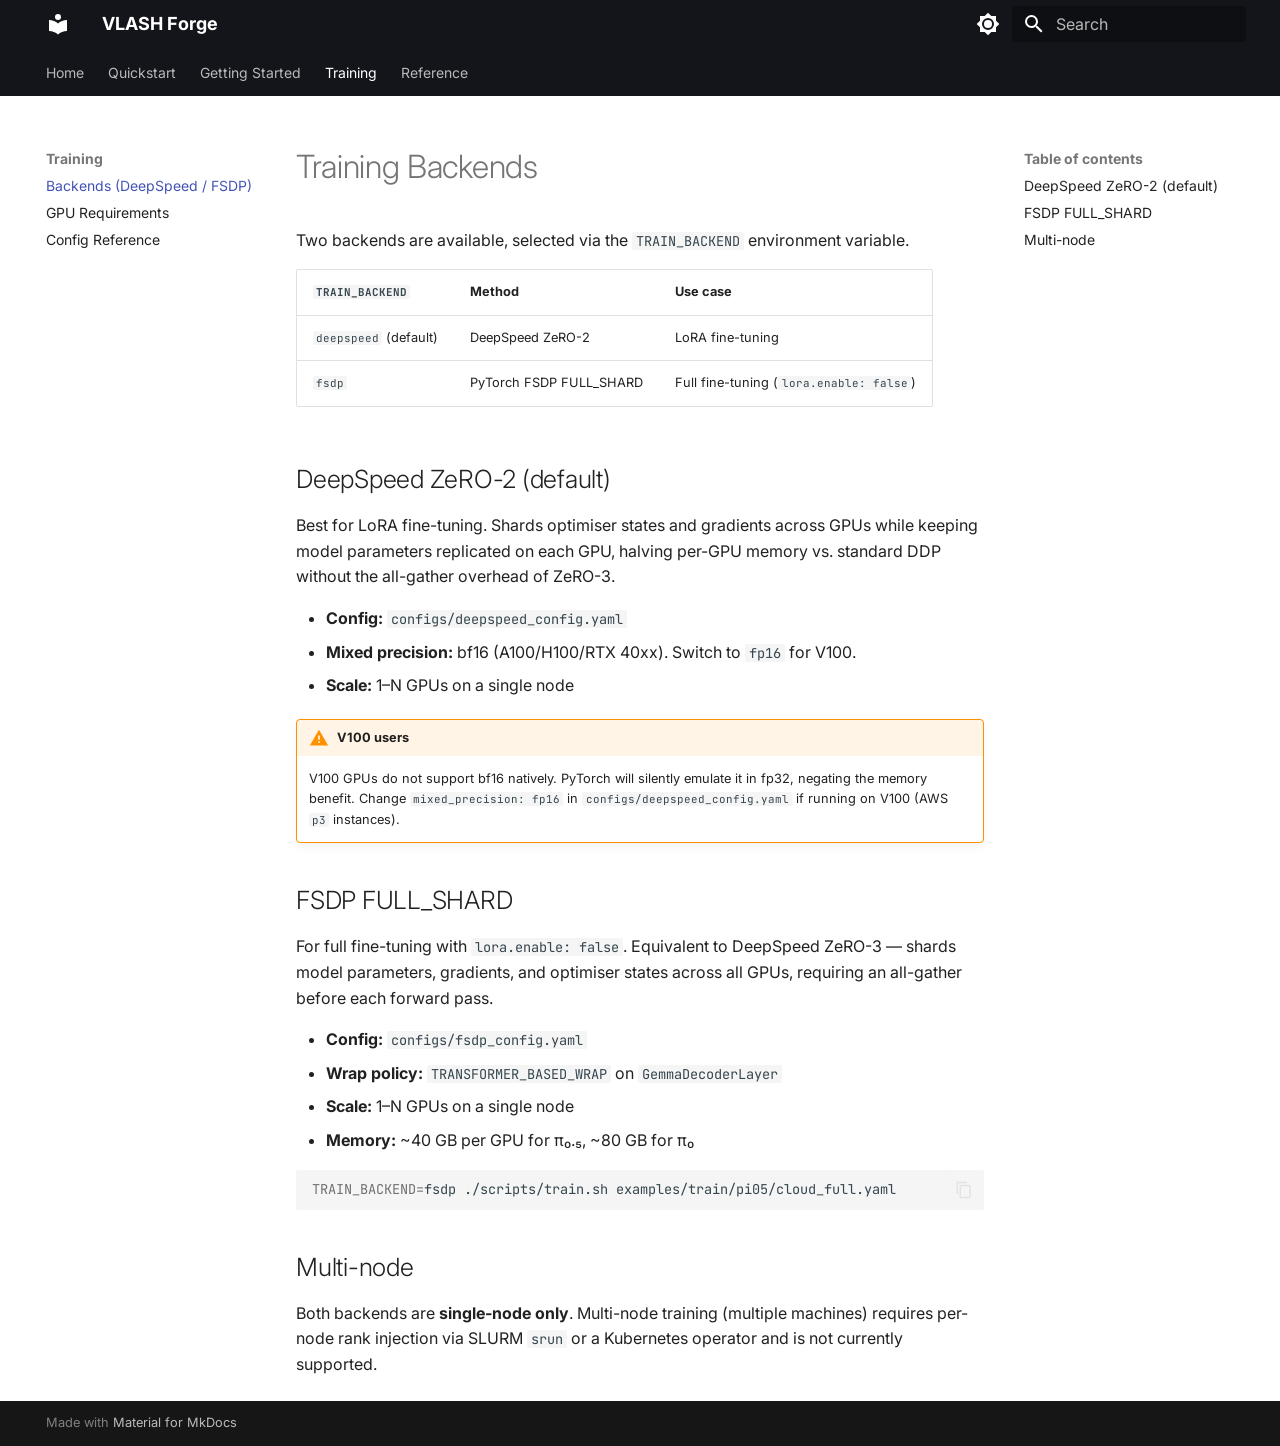
==== commit f207bcdd: "Deployed 24a2a46 with MkDocs version: 1.6.1" ====
--- a/backends/index.html
+++ b/backends/index.html
@@ -231,6 +231,25 @@
   
   
   
+    <li class="md-tabs__item">
+      <a href="../quickstart/" class="md-tabs__link">
+        
+  
+  
+    
+  
+  Quickstart
+
+      </a>
+    </li>
+  
+
+      
+        
+  
+  
+  
+  
     
     
       <li class="md-tabs__item">
@@ -354,6 +373,33 @@
   
   
   
+    <li class="md-nav__item">
+      <a href="../quickstart/" class="md-nav__link">
+        
+  
+  
+  <span class="md-ellipsis">
+    
+  
+    Quickstart
+  
+
+    
+  </span>
+  
+  
+
+      </a>
+    </li>
+  
+
+    
+      
+      
+  
+  
+  
+  
     
     
     
@@ -368,10 +414,10 @@
       
         
         
-        <input class="md-nav__toggle md-toggle " type="checkbox" id="__nav_2" >
-        
-          
-          <label class="md-nav__link" for="__nav_2" id="__nav_2_label" tabindex="0">
+        <input class="md-nav__toggle md-toggle " type="checkbox" id="__nav_3" >
+        
+          
+          <label class="md-nav__link" for="__nav_3" id="__nav_3_label" tabindex="0">
             
   
   
@@ -389,8 +435,8 @@
             <span class="md-nav__icon md-icon"></span>
           </label>
         
-        <nav class="md-nav" data-md-level="1" aria-labelledby="__nav_2_label" aria-expanded="false">
-          <label class="md-nav__title" for="__nav_2">
+        <nav class="md-nav" data-md-level="1" aria-labelledby="__nav_3_label" aria-expanded="false">
+          <label class="md-nav__title" for="__nav_3">
             <span class="md-nav__icon md-icon"></span>
             
   
@@ -516,10 +562,10 @@
       
         
         
-        <input class="md-nav__toggle md-toggle " type="checkbox" id="__nav_3" checked>
-        
-          
-          <label class="md-nav__link" for="__nav_3" id="__nav_3_label" tabindex="">
+        <input class="md-nav__toggle md-toggle " type="checkbox" id="__nav_4" checked>
+        
+          
+          <label class="md-nav__link" for="__nav_4" id="__nav_4_label" tabindex="">
             
   
   
@@ -537,8 +583,8 @@
             <span class="md-nav__icon md-icon"></span>
           </label>
         
-        <nav class="md-nav" data-md-level="1" aria-labelledby="__nav_3_label" aria-expanded="true">
-          <label class="md-nav__title" for="__nav_3">
+        <nav class="md-nav" data-md-level="1" aria-labelledby="__nav_4_label" aria-expanded="true">
+          <label class="md-nav__title" for="__nav_4">
             <span class="md-nav__icon md-icon"></span>
             
   
@@ -739,10 +785,10 @@
       
         
         
-        <input class="md-nav__toggle md-toggle " type="checkbox" id="__nav_4" >
-        
-          
-          <label class="md-nav__link" for="__nav_4" id="__nav_4_label" tabindex="0">
+        <input class="md-nav__toggle md-toggle " type="checkbox" id="__nav_5" >
+        
+          
+          <label class="md-nav__link" for="__nav_5" id="__nav_5_label" tabindex="0">
             
   
   
@@ -760,8 +806,8 @@
             <span class="md-nav__icon md-icon"></span>
           </label>
         
-        <nav class="md-nav" data-md-level="1" aria-labelledby="__nav_4_label" aria-expanded="false">
-          <label class="md-nav__title" for="__nav_4">
+        <nav class="md-nav" data-md-level="1" aria-labelledby="__nav_5_label" aria-expanded="false">
+          <label class="md-nav__title" for="__nav_5">
             <span class="md-nav__icon md-icon"></span>
             
   
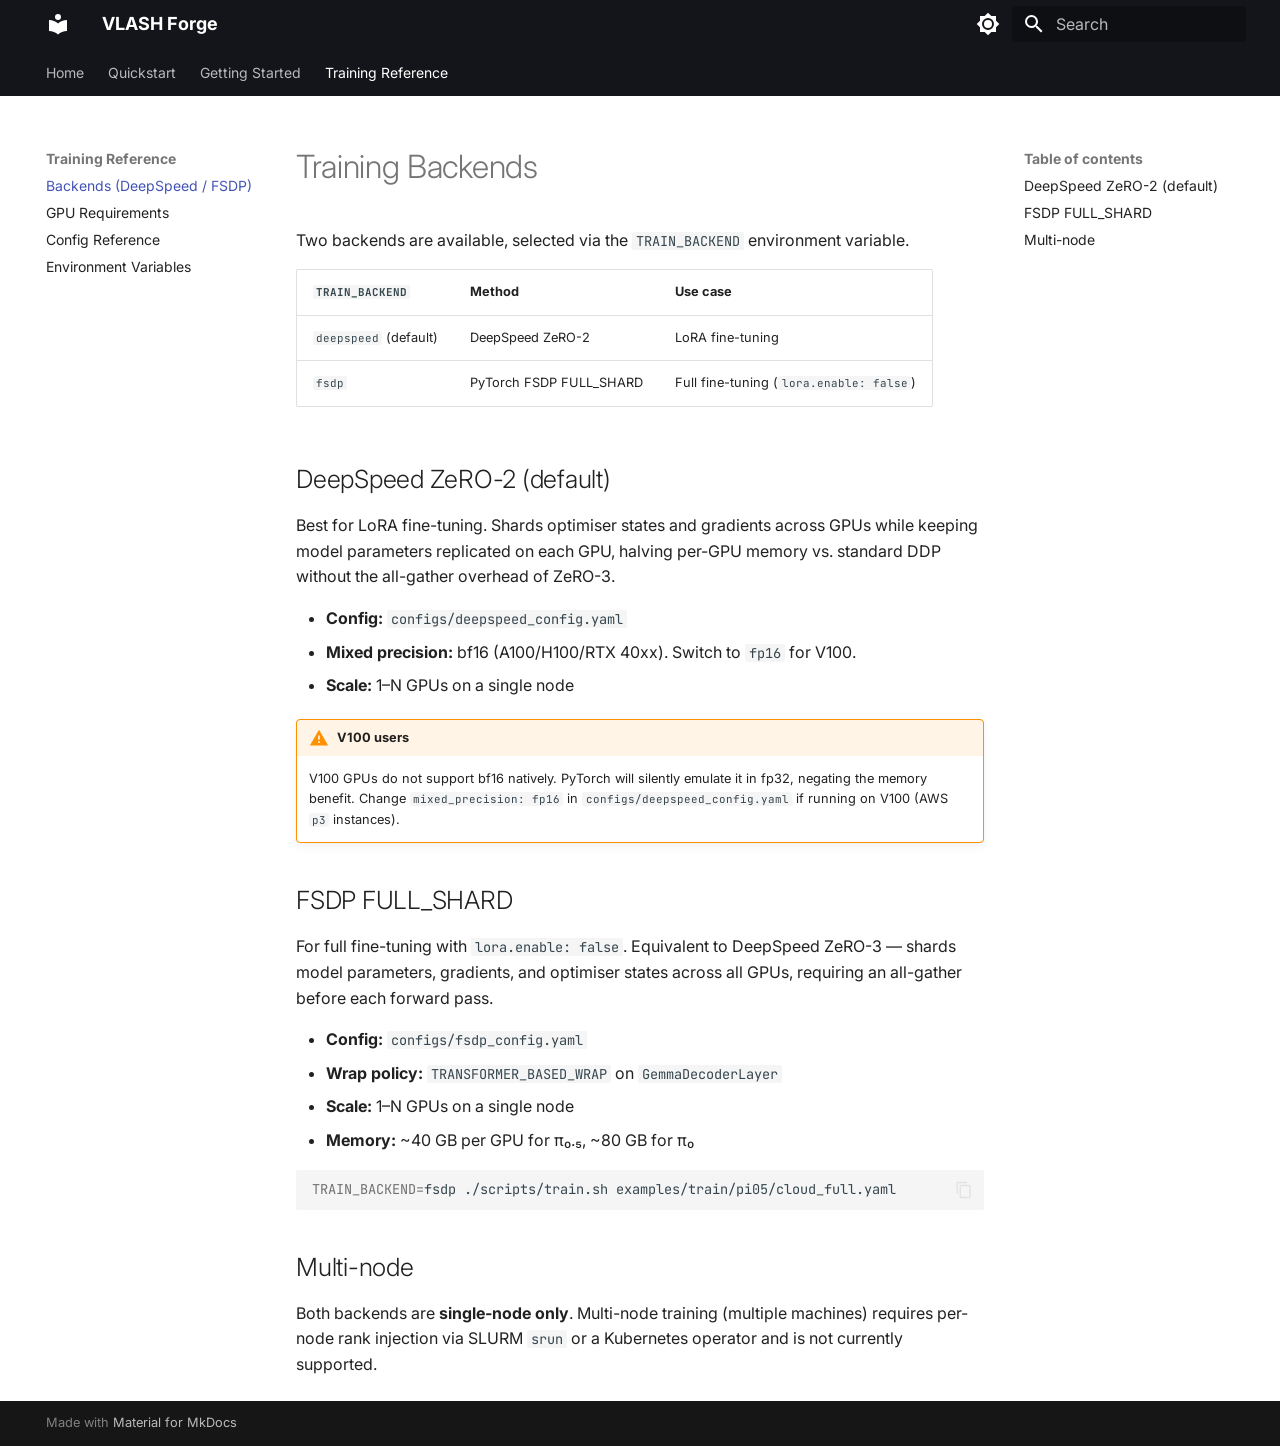
==== commit 4b2ef30a: "Deployed b10c87b with MkDocs version: 1.6.1" ====
--- a/backends/index.html
+++ b/backends/index.html
@@ -279,27 +279,7 @@
           
   
   
-  Training
-
-        </a>
-      </li>
-    
-  
-
-      
-        
-  
-  
-  
-  
-    
-    
-      <li class="md-tabs__item">
-        <a href="../env-vars/" class="md-tabs__link">
-          
-  
-  
-  Reference
+  Training Reference
 
         </a>
       </li>
@@ -572,7 +552,7 @@
   <span class="md-ellipsis">
     
   
-    Training
+    Training Reference
   
 
     
@@ -588,7 +568,7 @@
             <span class="md-nav__icon md-icon"></span>
             
   
-    Training
+    Training Reference
   
 
           </label>
@@ -757,65 +737,6 @@
   
 
               
-            
-          </ul>
-        </nav>
-      
-    </li>
-  
-
-    
-      
-      
-  
-  
-  
-  
-    
-    
-    
-    
-      
-      
-        
-      
-    
-    
-    <li class="md-nav__item md-nav__item--nested">
-      
-        
-        
-        <input class="md-nav__toggle md-toggle " type="checkbox" id="__nav_5" >
-        
-          
-          <label class="md-nav__link" for="__nav_5" id="__nav_5_label" tabindex="0">
-            
-  
-  
-  <span class="md-ellipsis">
-    
-  
-    Reference
-  
-
-    
-  </span>
-  
-  
-
-            <span class="md-nav__icon md-icon"></span>
-          </label>
-        
-        <nav class="md-nav" data-md-level="1" aria-labelledby="__nav_5_label" aria-expanded="false">
-          <label class="md-nav__title" for="__nav_5">
-            <span class="md-nav__icon md-icon"></span>
-            
-  
-    Reference
-  
-
-          </label>
-          <ul class="md-nav__list" data-md-scrollfix>
             
               
                 
